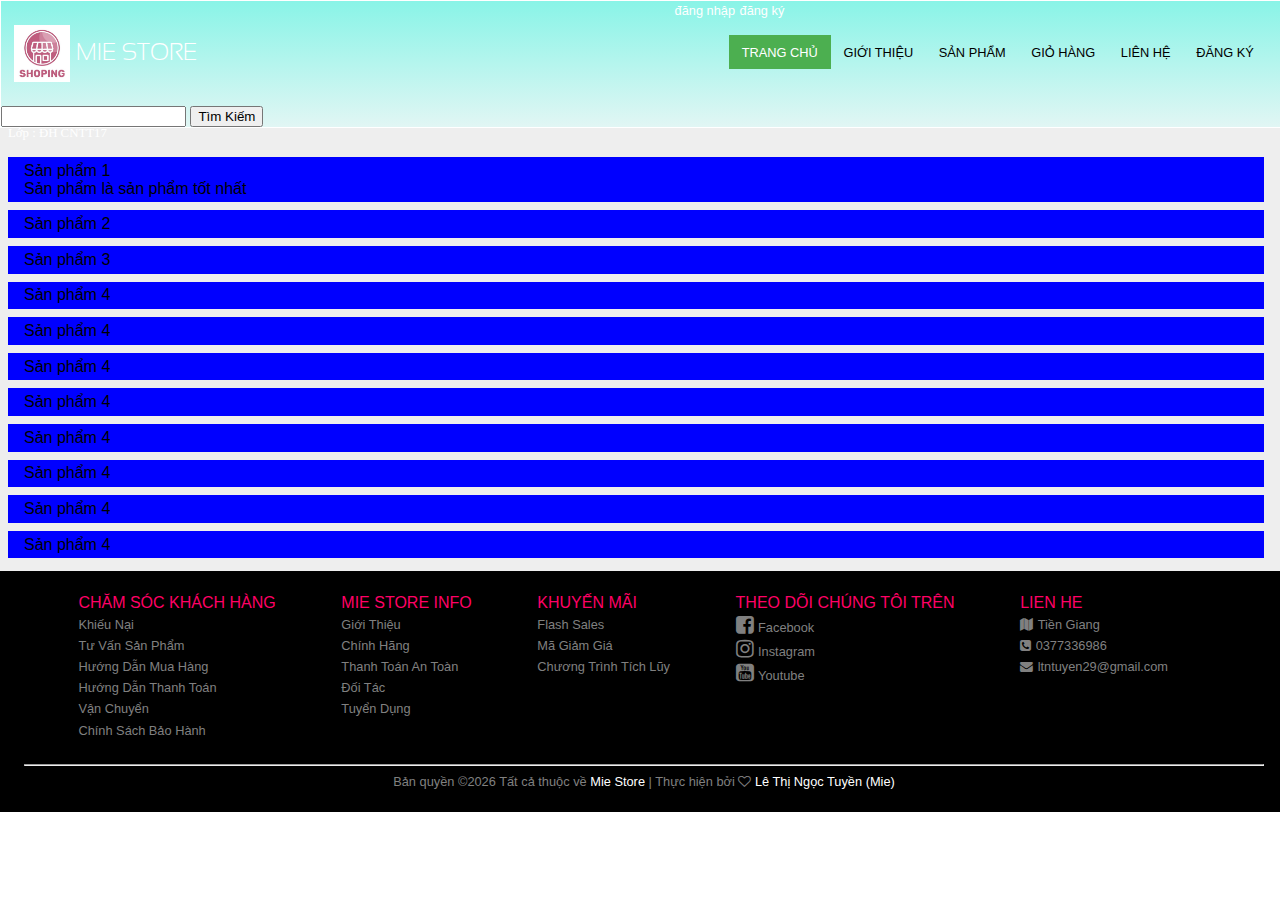
==== index.html @ 21898961 "update index.html" ====
<!DOCTYPE html>
<html lang="vi">
	<head>
		<title>Mie Store</title>
		<!-- biểu tượng -->
		<link rel="icon" type="image/png" href="img/icon/store.webp">
		<!-- các thẻ meta  -->
		<meta charset="utf-8">
		<meta name="viewport" content = "width=device-width, initial-scale=1.0">
		<meta charset="utf-8">

		<!-- truyền file css-->
		<link rel="stylesheet" type="text/css" href="css/mainstyle.css">
		<link rel="stylesheet" type="text/css" href="css/mobilestyle.css">
		<link rel="stylesheet" type="text/css" href="css/tabletstyle.css">
		<link rel="stylesheet" type="text/css" href="css/desktopstyle.css">

		<!-- Add Thư viện icon của google, giống như ảnh -->
		<link rel="stylesheet" href="https://cdnjs.cloudflare.com/ajax/libs/font-awesome/4.7.0/css/font-awesome.min.css"> 

		<!-- Hiệu chỉnh icon từ thư viện của google -->
		<link rel="stylesheet" type="text/css" href="css/icon_fafa.css">

	</head>
	<!-- ----------------------------------------------------------------------------------------------------------------------->
	<body>
	<!--	<marquee behavior="alternate" scrollamount="10" direction="right"> <h2> Welcome to NGỌC TUYỀN STORE (^-^)</h2></marquee> -->

		
        <!-- start header-------------------------------------------------------------------------------------------->
		<div class="header">

			<div class="header-left">

				<!-- start logo---------------------------------------------------------------------------------------------->
				<div class="logo">
						<p>
							<a class="textlogo" href="index.html" >
								<img class="middle" src="img/icon/shoping1.jpg" width="10%">
								MIE STORE
							</a>
						</p>
				</div>
				<!-- end logo---------------------------------------------------------------------------------------------->

				<!-- start seach---------------------------------------------------------------------------------------------->
				<div class="formseach">
					<form>
						<input type="text" name="timkiem"> <input type="submit" name="" value="Tìm Kiếm">
					 </form>
				
				</div>
				<!-- end seach---------------------------------------------------------------------------------------------->

	  		</div>

	  		<div class="header-right">
	  			<a href=""> đăng nhập</a>
	  			<a href=""> đăng ký</a>

				<!-- start menu---------------------------------------------------------------------------------------------->
				<div class="menu">
					<div class="mainmenu">
						<ul>
							<li class="active"><a href="index.html">TRANG CHỦ</a></li>
							<li class=""><a href="#">GIỚI THIỆU</a></li>
							<li class=""><a href="#">SẢN PHẨM</a></li>
							<li class=""><a href="#">GIỎ HÀNG</a></li>
							<Li class=""><a href="#">LIÊN HỆ</a></Li>
							<li class=""><a href="#">ĐĂNG KÝ</a></li>
					     </ul>
					     
					</div>
				</div>
				<!-- end menu---------------------------------------------------------------------------------------------->
			</div>


		</div>
		<!-- end header---------------------------------------------------------------------------------------------->

		<div class="clear"></div>


		<!-- start nav---------------------------------------------------------------------------------------------->
		<div class="nav">
			<p>Nav</p>
			<p> <a>Tên : </a> <a>Lê Thị Ngọc Tuyền</a> </p>
			<p> <a>MSSV : </a> <a>017101013</a> </p>
			<p> <a>Lớp : </a> <a>ĐH CNTT17</a> </p>

			<section class="danhsachsanpham">

				<div class="sanpham">
					Sản phẩm 1
					<div class="motasanpham">
					Sản phẩm là sản phẩm tốt nhất
				</div>
				</div>

				<div class="sanpham">
					Sản phẩm 2
				</div>

				<div class="sanpham">
					Sản phẩm 3
				</div>

				<div class="sanpham">
					Sản phẩm 4
				</div>

				<div class="sanpham">
					Sản phẩm 4
				</div>

				<div class="sanpham">
					Sản phẩm 4
				</div>

				<div class="sanpham">
					Sản phẩm 4
				</div>

				<div class="sanpham">
					Sản phẩm 4
				</div>

				<div class="sanpham">
					Sản phẩm 4
				</div>

				<div class="sanpham">
					Sản phẩm 4
				</div>

				<div class="sanpham">
					Sản phẩm 4
				</div>
			</section>

		</div>
		<!-- end nav---------------------------------------------------------------------------------------------->
		<!-- start footer---------------------------------------------------------------------------------------------->
		<div class="footer">

			<div class="row">
					<div class="info">
						
						<ul>
							<li><label>CHĂM SÓC KHÁCH HÀNG</label></li>
							<li><a href="#">Khiếu Nại</a></li>
							<li><a href="#">Tư Vấn Sản Phẩm</a></li>
							<li><a href="#">Hướng Dẫn Mua Hàng</a></li>
							<li><a href="#">Hướng Dẫn Thanh Toán</a></li>
							<Li><a href="#">Vận Chuyển</a></Li>
							<li><a href="#">Chính Sách Bảo Hành</a></li>
					     </ul>
					     
					</div>

					<div class="info">
						<ul>
							<li><label>MIE STORE INFO</label></li>
							<li><a href="#">Giới Thiệu</a></li>
							<li><a href="#">Chính Hãng</a></li>
							<li><a href="#">Thanh Toán An Toàn</a></li>
							<li><a href="#">Đối Tác</a></li>
							<Li><a href="#">Tuyển Dụng</a></Li>
					     </ul>
					     
					</div>

					<div class="info">
						<ul>
							<li><label>KHUYẾN MÃI</label></li>
							<li><a href="#">Flash Sales</a></li>
							<li><a href="#">Mã Giảm Giá</a></li>
							<li><a href="#">Chương Trình Tích Lũy</a></li>
					     </ul>
					     
					</div>

					<div class="info">
						<ul>
							<li><label>THEO DÕI CHÚNG TÔI TRÊN</label></li>
							
							<li>
								<a class="fa fa-facebook-square" href="https://www.facebook.com/my.meo.2k5" target="_blank"></a>
								<a href="https://www.facebook.com/my.meo.2k5" target="_blank">Facebook</a>
							</li>
							<li>
								<a class="fa fa-instagram" href="https://www.instagram.com/nmy.25" target="_blank"></a>
								<a href="https://www.instagram.com/nmy.25" target="_blank">Instagram</a>
							</li>
							<li>
								<a class="fa fa-youtube-square" href="https://www.youtube.com/channel/UC5ZC8wrZd8kOYU8vrP6oSoQ" target="_blank"></a>
								<a href="https://www.youtube.com/channel/UC5ZC8wrZd8kOYU8vrP6oSoQ" target="_blank">Youtube</a>
							</li>
					     </ul>
					     
					</div>

					<div class="info">
						<ul>
							<li><label>LIEN HE</label></li>

							<li>
									<a class="fa fa-map" href="https://goo.gl/maps/8Uz74kBV5sKsvgxMA" target="_blank"></a>
									<a href="https://goo.gl/maps/8Uz74kBV5sKsvgxMA" target="_blank"> Tiền Giang</a>
								</a>
							</li>

							<li>
								<a class="fa fa-phone-square" href=""></a>
								<a href="tel://0377336986"> 0377336986</a>
							</li>
							<li>
								<a class="fa fa-envelope" href="mailto:ltntuyen29@gmail.com?subject= Mie Store mailto&body= Wellcome!"></a>
								<a href="mailto:ltntuyen29@gmail.com?subject= Mie Store mailto&body= Wellcome!"> ltntuyen29@gmail.com</a>
							</li>

						</ul>
					</div>


				</div>


				<hr>

				<div class="copyright">
					Bản quyền &copy;<script>document.write(new Date().getFullYear());</script> Tất cả thuộc về <a href="index.html" target="_blank">Mie Store</a> | Thực hiện bởi <i class="fa fa-heart-o" aria-hidden="true"></i>  <a href="https://www.facebook.com/my.meo.2k5" target="_blank">Lê Thị Ngọc Tuyền (Mie)</a>
				</div>
				<br>

		</div>
		<!-- end footer---------------------------------------------------------------------------------------------->
	</body>
</html>
---- css/mainstyle.css ----
/* Thêm font chử  */
@font-face {
  font-family: Logo;
  src: url(../font/SansationLight.woff);
}


/* định dạng css cho mấy cái thẻ (tag) thì khỏi dùng dấu chấm trước tên tag */

body {
  background-color: white;
  font-family: Arial, Helvetica, sans-serif;
  color: black; /*màu chữ*/
  font-weight: 300; /*độ in đậm của chữ*/
  margin: 0; /* vùng đệm giữa các thẻ (tag) trong trình duyệt : margin-top, margin-bottom, margin-right,  margin-left*/
 /* padding: 0.9em 1em; /* thêm vào các khoảng cách bên trên,phải,dưới,trái : padding: 25px(TOP) 50px(right) 75px(BOT) 100px(left); */
}


h1 {
  font-size: 1.5em;
}
h2 {
  font-size: 1.0em;
}
h3 {
  font-size: 0.6em;
}
h4 {
  font-size: 0.4em;
}



p {
  font-family: verdana;
  font-size: 100%; /* cỡ chữ*/
}

a{
	/*text-transform: capitalize;  /*Chữ đầu tiên của mỗi thành phần là chữ hoa.*/
	text-decoration: none; /* Định dạng văn bản bình thường, đây là dạng mặc định. */
	color: white;
	font-size: 0.8em;
}

label{
	color: #FF0066;
}


/* định dạng css cho mấy cái class thì phải dùng dấu chấm trước tên tag ---------------------------------------------------------- */

.clear{clear:both;}/*không cho dồn trangchugioithieu*/


/*
 * start Reponsive header -----------------------------------------------------------------------------------------------------------------------
 */



.header {
   
    background-color: #89F4E7; /* mau nen chinh */
    background-image: linear-gradient(#89F4E7, #E1F6F4); /* mau linear
    padding: 0.1em; /* thêm vào các khoảng cách bên trên,phải,dưới,trái : padding: 25px(TOP) 50px(right) 75px(BOT) 100px(left); */
    margin: 0;
    border: 0.01em solid white;  /* đường biên */

    position: fixed; /* cố định đối tượng 1 vị trí với top và left*/
 	top: 0; /*Nằm trên cùng*/
 	left: 0; /*Nằm sát bên trái*/
 	width: 100%

}

.logo{


}

.logo .textlogo {
	color: white;
  	text-align: center;
  	font-family: Logo;
  	font-size: 1.5em;
  	}

img.middle {  /* chữ sẽ ở giửa ảnh */
  vertical-align: middle;
}

.formseach{
}



.header-right {
  float: right;
}

.header-left {
  float: left;

			
}

.header-left .logo{
	        display: inline-block; /* Thành phần sẽ hiển thị như một khối, nhưng là một khối nội tuyến. (inline, không ngắt dòng). */
			float: left;
			padding: 0.5em 0.8em; /* thêm vào các khoảng cách bên trên,phải,dưới,trái : padding: 25px(TOP) 50px(right) 75px(BOT) 100px(left); */
}

/*
 * end Reponsive header -----------------------------------------------------------------------------------------------------------------------
 */





/*
 * start Reponsive nav -----------------------------------------------------------------------------------------------------------------------
 */

.nav {

	background-color: #EEEEEE;

	padding: 0.3em 1em 0.3em 0.5em; /* thêm vào các khoảng cách bên trên,phải,dưới,trái : padding: 25px(TOP) 50px(right) 75px(BOT) 100px(left); */

}


.sanpham {

	background-color: blue;
	margin-bottom: 0.5em;

	padding: 0.3em 1em 0.3em 1em; /* thêm vào các khoảng cách bên trên,phải,dưới,trái : padding: 25px(TOP) 50px(right) 75px(BOT) 100px(left); */

	box-sizing: border-box;

}

.motasanpham {
	color: black;
}

.danhsachsanpham {
}
/*
 * end Reponsive nav -----------------------------------------------------------------------------------------------------------------------
 */





/*
 * start Reponsive footer -----------------------------------------------------------------------------------------------------------------------
 */
.footer {

	background-color: black;

	padding: 0.3em 1em 0.3em 1.5em;  /* thêm vào các khoảng cách bên trên,phải,dưới,trái : padding: 25px(TOP) 50px(right) 75px(BOT) 100px(left); */

}




.copyright {
	color: gray;
	font-size: 0.8em;
	text-align: center;

}
.copyright a {
	color: white;
	font-size: 100%;

}

/*
 * end Reponsive footer -----------------------------------------------------------------------------------------------------------------------
 */



.row {
		  	/*background-color: #333; */
			list-style: none; /* Ký hiệu trước các danh mục thuộc thẻ <li> ( vd : * danh mục , - danh mục , hoặc : + danh mục)  */
			margin: 0;
			padding: 0 0.1em; /* thêm vào các khoảng cách bên trên,phải,dưới,trái : padding: 25px(TOP) 50px(right) 75px(BOT) 100px(left); */
			overflow: hidden; /* Khi chiều cao của box không đủ chứa text, thì text bị tràn sẽ được dấu đi. */
			border: 0;  /* đường biên */



			z-index: 100000; /*Hiển thị lớp trên , lớp 100000*/
}
---- css/mobilestyle.css ----
/*
 *
 * // by ♥ Lê Thị Ngọc Tuyền
 * // https://www.facebook.com/my.meo.2k5
 * // ltntuyen25@gmail.com
 *
 *
 *
 */

 /* Reponsive mobile màn hình mobile */

 @media screen and (min-width: 400px){

/*
 * start Reponsive Menu -----------------------------------------------------------------------------------------------------------------------
 */





/*
 * start Reponsive Menu -----------------------------------------------------------------------------------------------------------------------
 */
		
 }
---- css/tabletstyle.css ----
/*
 *
 * // by ♥ Lê Thị Ngọc Tuyền
 * // https://www.facebook.com/my.meo.2k5
 * // ltntuyen25@gmail.com
 *
 *
 *
 */

 /* Reponsive cho màn hình Tablet */

 @media screen and (min-width: 600px){


/*
 * start Reponsive Menu -----------------------------------------------------------------------------------------------------------------------
 */







/*
 * start Reponsive Menu -----------------------------------------------------------------------------------------------------------------------
 */
		
 }
---- css/desktopstyle.css ----
/*
 *
 * // by ♥ Lê Thị Ngọc Tuyền
 * // https://www.facebook.com/my.meo.2k5
 * // ltntuyen25@gmail.com
 *
 *
 *
 */
 
  /* Reponsive cho màn hình Desktop */
  
 @media screen and (min-width: 1024px){


/*
 * start Reponsive Menu -----------------------------------------------------------------------------------------------------------------------
 */

 
 	
		.menu {
		  	/*background-color: #333; */
			list-style: none; /* Ký hiệu trước các danh mục thuộc thẻ <li> ( vd : * danh mục , - danh mục , hoặc : + danh mục)  */
			margin: 0;
			padding: 0 0.9em; /* thêm vào các khoảng cách bên trên,phải,dưới,trái : padding: 25px(TOP) 50px(right) 75px(BOT) 100px(left); */
			overflow: hidden; /* Khi chiều cao của box không đủ chứa text, thì text bị tràn sẽ được dấu đi. */
			border: 0;  /* đường biên */



			z-index: 100000; /*Hiển thị lớp trên , lớp 100000*/
		}


		.mainmenu ul li{ 

			display: inline-block; /* Thành phần sẽ hiển thị như một khối, nhưng là một khối nội tuyến. (inline, không ngắt dòng). */
			list-style: none; /* kiểu danh sách  */
			float: left;
			padding: 0.5em 0.8em; /* thêm vào các khoảng cách bên trên,phải,dưới,trái : padding: 25px(TOP) 50px(right) 75px(BOT) 100px(left); */
		}
		.mainmenu li:hover{ /* hover là tác vụ khi rê chuột vào */
			background-color: #ddd;
 			color: black;
		}
		.mainmenu li.active{  /* trang đang hoạt động sẽ có class active */
			background-color: #4CAF50;
		}
		.mainmenu li a {
			text-transform: capitalize; /* Chữ đầu tiên của mỗi thành phần là chữ hoa.*/
			text-decoration: none; /* Định dạng văn bản bình thường, đây là dạng mặc định. */
			color: black;
			font-size: 0.8em;
		}
		.mainmenu li.active a{
			color: white;
		}


/*
 * end Reponsive Menu -----------------------------------------------------------------------------------------------------------------------
 */

 /*
 * start Reponsive footer -----------------------------------------------------------------------------------------------------------------------
 */

 .row .info{ 

			display: inline-block; /* Thành phần sẽ hiển thị như một khối, nhưng là một khối nội tuyến. (inline, không ngắt dòng). */
			float: left;
			
		}

 .row .info ul li{ 

 			list-style: none; /* kiểu danh sách  */
 			padding: 0.1em 0.8em; /* thêm vào các khoảng cách bên trên,phải,dưới,trái : padding: 25px(TOP) 50px(right) 75px(BOT) 100px(left); */
 			

}

 .row .info ul li a{ 
 			/*text-transform: capitalize; /* Chữ đầu tiên của mỗi thành phần là chữ hoa.*/
			text-decoration: none; /* Định dạng văn bản bình thường, đây là dạng mặc định. */
			color: Gray;
			font-size: 0.8em;		

}

 .row .info ul li a:hover{ /* hover là tác vụ khi rê chuột vào */
			color: white; 
		}

/*
 * end Reponsive footer -----------------------------------------------------------------------------------------------------------------------
 */


 }
---- css/icon_fafa.css ----
.info ul li a.fa-youtube-square{
	font-size:1.3em;
}

.info ul li a.fa-facebook-square{
	font-size:1.3em;
}

.info ul li a.fa-instagram{
	font-size:1.3em;
}
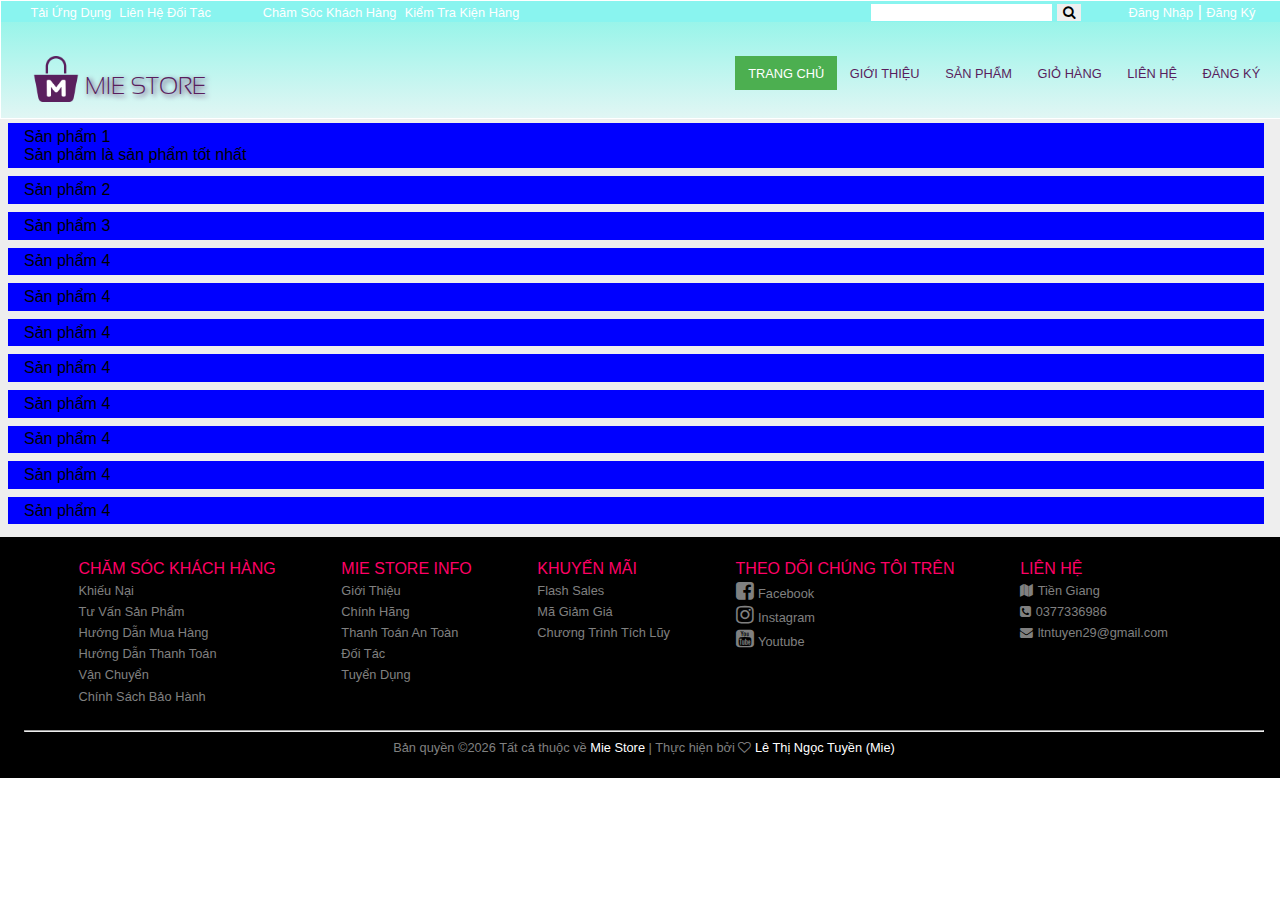
==== commit 081e016d: "update" ====
--- a/index.html
+++ b/index.html
@@ -30,35 +30,71 @@
         <!-- start header-------------------------------------------------------------------------------------------->
 		<div class="header">
 
+			<!-- start toolbar------------------------------------------------------------------->
+			
+				<div class="toolbar">
+
+					<div class="row ">
+						<div class="nav-toolbar">
+							<a href="#"> Tải Ứng Dụng</a>
+	  			            <a href="#"> Liên Hệ Đối Tác</a>
+						</div>
+
+						<div class="nav-toolbar">
+							<a href="#"> Chăm Sóc Khách Hàng</a>
+	  			            <a href=""> Kiểm Tra Kiện Hàng</a>
+						</div>
+
+						<div class="nav-toolbar-right">
+							<a href="#"> Đăng Nhập</a>
+							<label> | </label>
+	  			            <a href="#"> Đăng Ký</a>
+						</div>
+
+						<div class="nav-toolbar-right">
+							<form class="row-nav-header-left" action="#">
+								<!-- start seach --------------------------------------------->
+								<div class="search-container">
+									<input type="text" name="timkiem">
+									<button type="submit"><i class="fa fa-search"></i></button>
+								</div>
+								<!-- end seach------------------------------------------------------------->
+							 </form>
+						</div>
+						
+
+	  			    </div>
+				</div>
+				<!-- end toolbar -------------------------------------------------------------------->
+				<br>
+
+
+
 			<div class="header-left">
 
-				<!-- start logo---------------------------------------------------------------------------------------------->
-				<div class="logo">
-						<p>
-							<a class="textlogo" href="index.html" >
-								<img class="middle" src="img/icon/shoping1.jpg" width="10%">
-								MIE STORE
-							</a>
-						</p>
-				</div>
-				<!-- end logo---------------------------------------------------------------------------------------------->
-
-				<!-- start seach---------------------------------------------------------------------------------------------->
-				<div class="formseach">
-					<form>
-						<input type="text" name="timkiem"> <input type="submit" name="" value="Tìm Kiếm">
-					 </form>
-				
-				</div>
-				<!-- end seach---------------------------------------------------------------------------------------------->
-
+				<div class="nav-header-left">
+					<!-- start Logo------------------------------------------------------------------->
+					<div class="row-nav-header-left">
+
+						<div class="logo">
+								<p>
+									<a class="textlogo" href="index.html" >
+										<img class="middle" src="img/icon/Logo.webp" width="8%">
+
+										<b>MIE STORE</b>
+									</a>
+								</p>
+						</div>
+					</div>
+					<!-- end logo ------------------------------->
+				</div>
 	  		</div>
 
+
+
+
 	  		<div class="header-right">
-	  			<a href=""> đăng nhập</a>
-	  			<a href=""> đăng ký</a>
-
-				<!-- start menu---------------------------------------------------------------------------------------------->
+				<!-- start menu------------------------------------------------->
 				<div class="menu">
 					<div class="mainmenu">
 						<ul>
@@ -72,14 +108,14 @@
 					     
 					</div>
 				</div>
-				<!-- end menu---------------------------------------------------------------------------------------------->
+				<!-- end menu ---------------------------------------------------->
 			</div>
 
 
 		</div>
-		<!-- end header---------------------------------------------------------------------------------------------->
-
-		<div class="clear"></div>
+		<!-- end header -------------------------------------------------------------------->
+
+		
 
 
 		<!-- start nav---------------------------------------------------------------------------------------------->
@@ -87,7 +123,7 @@
 			<p>Nav</p>
 			<p> <a>Tên : </a> <a>Lê Thị Ngọc Tuyền</a> </p>
 			<p> <a>MSSV : </a> <a>017101013</a> </p>
-			<p> <a>Lớp : </a> <a>ĐH CNTT17</a> </p>
+			
 
 			<section class="danhsachsanpham">
 
@@ -203,7 +239,7 @@
 
 					<div class="info">
 						<ul>
-							<li><label>LIEN HE</label></li>
+							<li><label>LIÊN HỆ</label></li>
 
 							<li>
 									<a class="fa fa-map" href="https://goo.gl/maps/8Uz74kBV5sKsvgxMA" target="_blank"></a>
--- a/css/mainstyle.css
+++ b/css/mainstyle.css
@@ -69,47 +69,70 @@
     border: 0.01em solid white;  /* đường biên */
 
     position: fixed; /* cố định đối tượng 1 vị trí với top và left*/
- 	top: 0; /*Nằm trên cùng*/
- 	left: 0; /*Nằm sát bên trái*/
+ 	
  	width: 100%
 
 }
 
+.toolbar{
+
+ 	background-color: #89F4EF;
+}
+
+.toolbar a{
+
+ 	color: white;
+}
+.toolbar label{
+
+ 	color: white;
+}
+
+
 .logo{
-
-
+	padding: 0 1.5em;
 }
 
 .logo .textlogo {
-	color: white;
-  	text-align: center;
-  	font-family: Logo;
+	
+	color: #591e5d;
+    font-family: Logo; 
   	font-size: 1.5em;
-  	}
-
-img.middle {  /* chữ sẽ ở giửa ảnh */
-  vertical-align: middle;
-}
-
-.formseach{
-}
-
-
-
-.header-right {
-  float: right;
-}
-
-.header-left {
-  float: left;
-
-			
-}
-
-.header-left .logo{
-	        display: inline-block; /* Thành phần sẽ hiển thị như một khối, nhưng là một khối nội tuyến. (inline, không ngắt dòng). */
-			float: left;
-			padding: 0.5em 0.8em; /* thêm vào các khoảng cách bên trên,phải,dưới,trái : padding: 25px(TOP) 50px(right) 75px(BOT) 100px(left); */
+  	text-shadow: 2px 2px 5px #591e5d; /* Đổ bóng cho chữ */
+ }
+
+ .header-left .logo{
+	display: inline-block; /* Thành phần sẽ hiển thị như một khối, nhưng là một khối nội tuyến. (inline, không ngắt dòng). */
+}
+
+
+img.middle {  /* chữ vị trí của chữ với nằm ngang với ảnh */
+  vertical-align: bottom; 
+}
+
+.search-container button {
+
+  border: none;
+}
+.search-container input[type=text] {
+  border: none;
+}
+
+.search-container button:hover {
+  background: #ccc;
+}
+
+
+
+
+
+.menu {
+
+	list-style: none; /* Ký hiệu trước các danh mục thuộc thẻ <li> ( vd : * danh mục , - danh mục , hoặc : + danh mục)  */
+	margin: 0;
+	padding: 0 0.5em; /* thêm vào các khoảng cách bên trên,phải,dưới,trái : padding: 25px(TOP) 50px(right) 75px(BOT) 100px(left); */
+	overflow: hidden; /* Khi chiều cao của box không đủ chứa text, thì text bị tràn sẽ được dấu đi. */
+	z-index: 100000; /*Hiển thị lớp trên , lớp 100000*/
 }
 
 /*
--- a/css/desktopstyle.css
+++ b/css/desktopstyle.css
@@ -12,25 +12,15 @@
   
  @media screen and (min-width: 1024px){
 
+/*
+ * start Reponsive footer -----------------------------------------------------------------------------------------------------------------------
+ */
+
 
 /*
  * start Reponsive Menu -----------------------------------------------------------------------------------------------------------------------
  */
 
- 
- 	
-		.menu {
-		  	/*background-color: #333; */
-			list-style: none; /* Ký hiệu trước các danh mục thuộc thẻ <li> ( vd : * danh mục , - danh mục , hoặc : + danh mục)  */
-			margin: 0;
-			padding: 0 0.9em; /* thêm vào các khoảng cách bên trên,phải,dưới,trái : padding: 25px(TOP) 50px(right) 75px(BOT) 100px(left); */
-			overflow: hidden; /* Khi chiều cao của box không đủ chứa text, thì text bị tràn sẽ được dấu đi. */
-			border: 0;  /* đường biên */
-
-
-
-			z-index: 100000; /*Hiển thị lớp trên , lớp 100000*/
-		}
 
 
 		.mainmenu ul li{ 
@@ -41,7 +31,7 @@
 			padding: 0.5em 0.8em; /* thêm vào các khoảng cách bên trên,phải,dưới,trái : padding: 25px(TOP) 50px(right) 75px(BOT) 100px(left); */
 		}
 		.mainmenu li:hover{ /* hover là tác vụ khi rê chuột vào */
-			background-color: #ddd;
+			background-color: white;
  			color: black;
 		}
 		.mainmenu li.active{  /* trang đang hoạt động sẽ có class active */
@@ -50,17 +40,67 @@
 		.mainmenu li a {
 			text-transform: capitalize; /* Chữ đầu tiên của mỗi thành phần là chữ hoa.*/
 			text-decoration: none; /* Định dạng văn bản bình thường, đây là dạng mặc định. */
-			color: black;
+			color: #591e5d;
 			font-size: 0.8em;
 		}
 		.mainmenu li.active a{
 			color: white;
 		}
-
-
 /*
  * end Reponsive Menu -----------------------------------------------------------------------------------------------------------------------
  */
+ /*
+ * start Reponsive toolbar -----------------------------------------------------------------------------------------------------------------------
+ */
+
+ .row .nav-toolbar{
+ 	display: inline-block; /* Thành phần sẽ hiển thị như một khối, nhưng là một khối nội tuyến. (inline, không ngắt dòng). */
+ 	float: left;
+ 	padding: 0.1em 1.5em; /* thêm vào các khoảng cách bên trên,phải,dưới,trái : padding: 25px(TOP) 50px(right) 75px(BOT) 100px(left); */
+ }
+ .row .nav-toolbar a{
+ 	display: inline-block; /* Thành phần sẽ hiển thị như một khối, nhưng là một khối nội tuyến. (inline, không ngắt dòng). */
+ 	padding: 0.1em 0em 0 0.3em; /* thêm vào các khoảng cách bên trên,phải,dưới,trái : padding: 25px(TOP) 50px(right) 75px(BOT) 100px(left); */
+ }
+
+  .row .nav-toolbar a:hover{
+ 	color: #591e5d;
+ 	text-shadow: 2px 2px 5px gray; /* Đổ bóng cho chữ */
+ }
+
+ .row .nav-toolbar-right{
+ 	display: inline-block; /* Thành phần sẽ hiển thị như một khối, nhưng là một khối nội tuyến. (inline, không ngắt dòng). */
+ 	float: right;
+ 	padding: 0.1em 1.5em; /* thêm vào các khoảng cách bên trên,phải,dưới,trái : padding: 25px(TOP) 50px(right) 75px(BOT) 100px(left); */
+ }
+ /*
+ * end Reponsive toolbar -----------------------------------------------------------------------------------------------------------------------
+ */
+
+.header-left{
+ 	 float: left;
+ 	 width: 50%;
+ }
+
+ .header-right{
+ 	 float: right;
+ }
+
+.nav-header-left .row-nav-header-left {
+	display: inline-block; /* Thành phần sẽ hiển thị như một khối, nhưng là một khối nội tuyến. (inline, không ngắt dòng). */
+	float: right;
+	padding: 0 0.5em;
+}
+
+ 
+
+
+ /*
+ * end Reponsive footer -----------------------------------------------------------------------------------------------------------------------
+ */
+
+
+
 
  /*
  * start Reponsive footer -----------------------------------------------------------------------------------------------------------------------
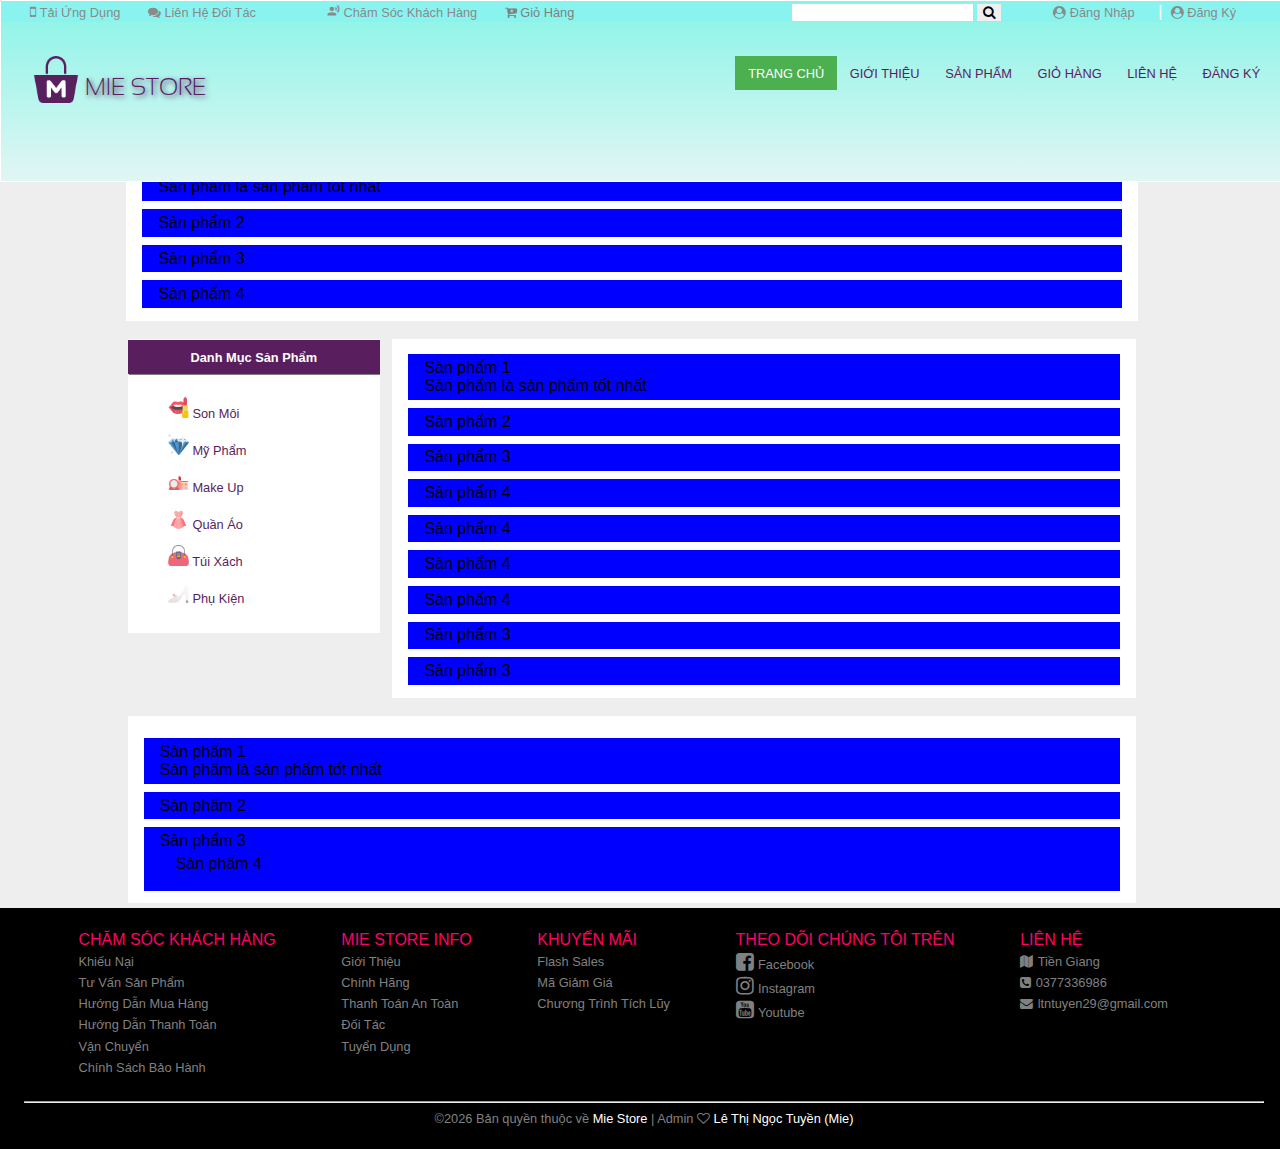
==== commit 5412853d: "update nav and header" ====
--- a/index.html
+++ b/index.html
@@ -17,9 +17,11 @@
 
 		<!-- Add Thư viện icon của google, giống như ảnh -->
 		<link rel="stylesheet" href="https://cdnjs.cloudflare.com/ajax/libs/font-awesome/4.7.0/css/font-awesome.min.css"> 
+		<link href="https://fonts.googleapis.com/icon?family=Material+Icons" rel="stylesheet">
 
 		<!-- Hiệu chỉnh icon từ thư viện của google -->
-		<link rel="stylesheet" type="text/css" href="css/icon_fafa.css">
+		<link rel="stylesheet" type="text/css" href="css/icon_fafa.css"> 
+		
 
 	</head>
 	<!-- ----------------------------------------------------------------------------------------------------------------------->
@@ -36,19 +38,19 @@
 
 					<div class="row ">
 						<div class="nav-toolbar">
-							<a href="#"> Tải Ứng Dụng</a>
-	  			            <a href="#"> Liên Hệ Đối Tác</a>
+							<a href="#"> <i class="fa fa-mobile-phone" style="font-size:115%"></i> Tải Ứng Dụng</a>
+	  			            <a href="#"><i class="fa fa-comments"></i> Liên Hệ Đối Tác</a>
 						</div>
 
 						<div class="nav-toolbar">
-							<a href="#"> Chăm Sóc Khách Hàng</a>
-	  			            <a href=""> Kiểm Tra Kiện Hàng</a>
+							<a href="#"><i class="material-icons" style="font-size:105%">record_voice_over</i> Chăm Sóc Khách Hàng</a>
+	  			            <a href="" style="color:gray"><i class="fa fa-cart-plus"></i> Giỏ Hàng</a>
 						</div>
 
 						<div class="nav-toolbar-right">
-							<a href="#"> Đăng Nhập</a>
+							<a href="#"><i class="fa fa-user-circle"></i> Đăng Nhập</a>
 							<label> | </label>
-	  			            <a href="#"> Đăng Ký</a>
+	  			            <a href="#"><i class="fa fa-user-circle"></i> Đăng Ký</a>
 						</div>
 
 						<div class="nav-toolbar-right">
@@ -104,10 +106,23 @@
 							<li class=""><a href="#">GIỎ HÀNG</a></li>
 							<Li class=""><a href="#">LIÊN HỆ</a></Li>
 							<li class=""><a href="#">ĐĂNG KÝ</a></li>
-					     </ul>
-					     
-					</div>
-				</div>
+							 <a href="javascript:void(0);" class="icon" onclick="myFunction()">
+ 					   		<i class="fa fa-bars"></i> </a>
+					     </ul>
+					     
+					</div>
+
+				</div>
+				<script>
+					function myFunction() {
+					  var x = document.getElementById("mynav");
+					  if (x.className === "nav") {
+					    x.className += " responsive";
+					  } else {
+					    x.className = "nav";
+					  }
+					}
+				</script>
 				<!-- end menu ---------------------------------------------------->
 			</div>
 
@@ -115,17 +130,14 @@
 		</div>
 		<!-- end header -------------------------------------------------------------------->
 
-		
 
 
 		<!-- start nav---------------------------------------------------------------------------------------------->
 		<div class="nav">
-			<p>Nav</p>
-			<p> <a>Tên : </a> <a>Lê Thị Ngọc Tuyền</a> </p>
-			<p> <a>MSSV : </a> <a>017101013</a> </p>
-			
-
-			<section class="danhsachsanpham">
+
+				<section class="slideshow">
+
+				<a href=""> Slide</a>
 
 				<div class="sanpham">
 					Sản phẩm 1
@@ -141,39 +153,123 @@
 				<div class="sanpham">
 					Sản phẩm 3
 				</div>
-
-				<div class="sanpham">
-					Sản phẩm 4
-				</div>
-
-				<div class="sanpham">
-					Sản phẩm 4
-				</div>
-
-				<div class="sanpham">
-					Sản phẩm 4
-				</div>
-
-				<div class="sanpham">
-					Sản phẩm 4
-				</div>
-
-				<div class="sanpham">
-					Sản phẩm 4
-				</div>
-
-				<div class="sanpham">
-					Sản phẩm 4
-				</div>
-
-				<div class="sanpham">
-					Sản phẩm 4
-				</div>
+					
 
 				<div class="sanpham">
 					Sản phẩm 4
 				</div>
 			</section>
+
+			<br>
+
+			<div class="row">
+
+				<section class="loaisanpham">
+
+					
+				<div class="sanpham">
+					<center>
+						<label> 
+							<a href="javascript:void(0);" class="icon" onclick="myFunction()">
+ 					   		<i class="fa fa-bars"></i></a> <a class="danhmuc">Danh Mục Sản Phẩm </a> 
+ 					    </label>
+ 					</center>
+
+				</div>
+					<ul>
+						<a href="#"><li class=""> <img src="img/icon/lipstick.png" width="10%"> Son Môi</li></a>
+						<a href="#"><li class=""> <img src="img/icon/diamond.png" width="10%"> Mỹ Phẩm</li></a>
+						<a href="#"><li class=""> <img src="img/icon/eye-makeup.png" width="10%">  Make Up</li></a>
+						<a href="#"><li class=""> <img src="img/icon/fashion.png" width="10%"> Quần Áo</li></a>	
+						<a href="#"><li class=""> <img src="img/icon/handbag.png" width="10%">  Túi Xách</li></a>
+						<a href="#"><li class=""> <img src="img/icon/bride.png" width="10%">  Phụ Kiện</li></a>										   	
+					</ul>
+
+			</section>
+
+			<br>
+
+
+
+
+
+
+			<section class="noibat">
+
+				<a href="">nổi bật</a>
+
+				<div class="sanpham">
+					Sản phẩm 1
+					<div class="motasanpham">
+					Sản phẩm là sản phẩm tốt nhất
+				</div>
+				</div>
+
+				<div class="sanpham">
+					Sản phẩm 2
+				</div>
+
+				<div class="sanpham">
+					Sản phẩm 3
+				</div>
+					
+
+				<div class="sanpham">
+					Sản phẩm 4
+				</div>
+				<div class="sanpham">
+					Sản phẩm 4
+				</div>
+				<div class="sanpham">
+					Sản phẩm 4
+				</div>
+				
+				<div class="sanpham">
+					Sản phẩm 4
+				</div>
+
+
+				<div class="sanpham">
+					Sản phẩm 3
+				</div>
+				<div class="sanpham">
+					Sản phẩm 3
+				</div>
+
+			</section>
+
+						<br>
+
+
+<div class="clear"></div>
+
+
+			<section class="danhsachsanpham">
+
+				<a href=""> Khu sản phẩm</a>
+
+				<div class="sanpham">
+					Sản phẩm 1
+					<div class="motasanpham">
+					Sản phẩm là sản phẩm tốt nhất
+				</div>
+				</div>
+
+				<div class="sanpham">
+					Sản phẩm 2
+				</div>
+
+				<div class="sanpham">
+					Sản phẩm 3
+
+					
+
+				<div class="sanpham">
+					Sản phẩm 4
+				</div>
+			</section>
+
+		</div>
 
 		</div>
 		<!-- end nav---------------------------------------------------------------------------------------------->
@@ -266,11 +362,11 @@
 				<hr>
 
 				<div class="copyright">
-					Bản quyền &copy;<script>document.write(new Date().getFullYear());</script> Tất cả thuộc về <a href="index.html" target="_blank">Mie Store</a> | Thực hiện bởi <i class="fa fa-heart-o" aria-hidden="true"></i>  <a href="https://www.facebook.com/my.meo.2k5" target="_blank">Lê Thị Ngọc Tuyền (Mie)</a>
+					&copy;<script>document.write(new Date().getFullYear());</script> Bản quyền thuộc về <a href="index.html" target="_blank">Mie Store</a> | Admin <i class="fa fa-heart-o" aria-hidden="true"></i>  <a href="https://www.facebook.com/my.meo.2k5" target="_blank">Lê Thị Ngọc Tuyền (Mie)</a>
 				</div>
 				<br>
 
 		</div>
 		<!-- end footer---------------------------------------------------------------------------------------------->
 	</body>
-</html>+</html>
--- a/css/mainstyle.css
+++ b/css/mainstyle.css
@@ -8,7 +8,7 @@
 /* định dạng css cho mấy cái thẻ (tag) thì khỏi dùng dấu chấm trước tên tag */
 
 body {
-  background-color: white;
+  background-color: #EEEEEE;
   font-family: Arial, Helvetica, sans-serif;
   color: black; /*màu chữ*/
   font-weight: 300; /*độ in đậm của chữ*/
@@ -61,16 +61,18 @@
 
 
 .header {
-   
+
     background-color: #89F4E7; /* mau nen chinh */
     background-image: linear-gradient(#89F4E7, #E1F6F4); /* mau linear
     padding: 0.1em; /* thêm vào các khoảng cách bên trên,phải,dưới,trái : padding: 25px(TOP) 50px(right) 75px(BOT) 100px(left); */
-    margin: 0;
+    margin: -10% 0%; 
+
     border: 0.01em solid white;  /* đường biên */
 
-    position: fixed; /* cố định đối tượng 1 vị trí với top và left*/
+    position: absolute; /* cố định đối tượng 1 vị trí với top và left*/
  	
- 	width: 100%
+ 	width: 100%;
+ 	height: 20%
 
 }
 
@@ -131,7 +133,7 @@
 	list-style: none; /* Ký hiệu trước các danh mục thuộc thẻ <li> ( vd : * danh mục , - danh mục , hoặc : + danh mục)  */
 	margin: 0;
 	padding: 0 0.5em; /* thêm vào các khoảng cách bên trên,phải,dưới,trái : padding: 25px(TOP) 50px(right) 75px(BOT) 100px(left); */
-	overflow: hidden; /* Khi chiều cao của box không đủ chứa text, thì text bị tràn sẽ được dấu đi. */
+/*	overflow: hidden; /* Khi chiều cao của box không đủ chứa text, thì text bị tràn sẽ được dấu đi. */
 	z-index: 100000; /*Hiển thị lớp trên , lớp 100000*/
 }
 
@@ -139,55 +141,45 @@
  * end Reponsive header -----------------------------------------------------------------------------------------------------------------------
  */
 
-
-
-
-
 /*
  * start Reponsive nav -----------------------------------------------------------------------------------------------------------------------
  */
 
-.nav {
-
-	background-color: #EEEEEE;
-
-	padding: 0.3em 1em 0.3em 0.5em; /* thêm vào các khoảng cách bên trên,phải,dưới,trái : padding: 25px(TOP) 50px(right) 75px(BOT) 100px(left); */
-
-}
-
-
-.sanpham {
-
-	background-color: blue;
-	margin-bottom: 0.5em;
-
-	padding: 0.3em 1em 0.3em 1em; /* thêm vào các khoảng cách bên trên,phải,dưới,trái : padding: 25px(TOP) 50px(right) 75px(BOT) 100px(left); */
-
-	box-sizing: border-box;
-
-}
-
-.motasanpham {
-	color: black;
-}
-
-.danhsachsanpham {
-}
+.nav section.loaisanpham label a{
+
+ 	color: white;
+ 	font-weight: 600; /*độ in đậm của chữ*/
+
+}
+.nav section.loaisanpham ul li{
+	list-style: none;
+	
+	padding: 0.5em 0em;
+	color: #591e5d;
+}
+
+
+.nav section.loaisanpham ul li:hover{
+
+
+    border: 1px solid white;
+  	box-shadow: 1px 1px 2px gray;
+}
+
+
 /*
  * end Reponsive nav -----------------------------------------------------------------------------------------------------------------------
  */
 
 
 
-
-
 /*
  * start Reponsive footer -----------------------------------------------------------------------------------------------------------------------
  */
 .footer {
 
 	background-color: black;
-
+	margin-bottom: 0;
 	padding: 0.3em 1em 0.3em 1.5em;  /* thêm vào các khoảng cách bên trên,phải,dưới,trái : padding: 25px(TOP) 50px(right) 75px(BOT) 100px(left); */
 
 }
--- a/css/mobilestyle.css
+++ b/css/mobilestyle.css
@@ -15,6 +15,9 @@
 /*
  * start Reponsive Menu -----------------------------------------------------------------------------------------------------------------------
  */
+ .header .icon {
+  display: block;
+}
 
 
 
--- a/css/tabletstyle.css
+++ b/css/tabletstyle.css
@@ -16,7 +16,9 @@
 /*
  * start Reponsive Menu -----------------------------------------------------------------------------------------------------------------------
  */
-
+ .header .icon {
+  display: block;
+}
 
 
 
--- a/css/desktopstyle.css
+++ b/css/desktopstyle.css
@@ -13,8 +13,19 @@
  @media screen and (min-width: 1024px){
 
 /*
- * start Reponsive footer -----------------------------------------------------------------------------------------------------------------------
- */
+ * start Reponsive header -----------------------------------------------------------------------------------------------------------------------
+ */
+
+  .header .icon {
+  display: none;
+}
+  .header .icon {
+  
+}
+
+.nav section.loaisanpham .sanpham .icon{
+	display: none;
+}
 
 
 /*
@@ -23,29 +34,29 @@
 
 
 
-		.mainmenu ul li{ 
-
-			display: inline-block; /* Thành phần sẽ hiển thị như một khối, nhưng là một khối nội tuyến. (inline, không ngắt dòng). */
-			list-style: none; /* kiểu danh sách  */
-			float: left;
-			padding: 0.5em 0.8em; /* thêm vào các khoảng cách bên trên,phải,dưới,trái : padding: 25px(TOP) 50px(right) 75px(BOT) 100px(left); */
-		}
-		.mainmenu li:hover{ /* hover là tác vụ khi rê chuột vào */
-			background-color: white;
- 			color: black;
-		}
-		.mainmenu li.active{  /* trang đang hoạt động sẽ có class active */
-			background-color: #4CAF50;
-		}
-		.mainmenu li a {
-			text-transform: capitalize; /* Chữ đầu tiên của mỗi thành phần là chữ hoa.*/
-			text-decoration: none; /* Định dạng văn bản bình thường, đây là dạng mặc định. */
-			color: #591e5d;
-			font-size: 0.8em;
-		}
-		.mainmenu li.active a{
-			color: white;
-		}
+
+.mainmenu ul li{ 
+	display: inline-block; /* Thành phần sẽ hiển thị như một khối, nhưng là một khối nội tuyến. (inline, không ngắt dòng). */
+	list-style: none; /* kiểu danh sách  */
+	float: left;
+	padding: 0.5em 0.8em; /* thêm vào các khoảng cách bên trên,phải,dưới,trái : padding: 25px(TOP) 50px(right) 75px(BOT) 100px(left); */
+}
+.mainmenu li:hover{ /* hover là tác vụ khi rê chuột vào */
+	background-color: white;
+	color: black;
+}
+.mainmenu li.active{  /* trang đang hoạt động sẽ có class active */
+	background-color: #4CAF50;
+}
+.mainmenu li a {
+	text-transform: capitalize; /* Chữ đầu tiên của mỗi thành phần là chữ hoa.*/
+	text-decoration: none; /* Định dạng văn bản bình thường, đây là dạng mặc định. */
+	color: #591e5d;
+	font-size: 0.8em;
+}
+.mainmenu li.active a{
+	color: white;
+	}
 /*
  * end Reponsive Menu -----------------------------------------------------------------------------------------------------------------------
  */
@@ -56,11 +67,12 @@
  .row .nav-toolbar{
  	display: inline-block; /* Thành phần sẽ hiển thị như một khối, nhưng là một khối nội tuyến. (inline, không ngắt dòng). */
  	float: left;
- 	padding: 0.1em 1.5em; /* thêm vào các khoảng cách bên trên,phải,dưới,trái : padding: 25px(TOP) 50px(right) 75px(BOT) 100px(left); */
+ 	padding: 0.1em 1.5em ; /* thêm vào các khoảng cách bên trên,phải,dưới,trái : padding: 25px(TOP) 50px(right) 75px(BOT) 100px(left); */
  }
  .row .nav-toolbar a{
- 	display: inline-block; /* Thành phần sẽ hiển thị như một khối, nhưng là một khối nội tuyến. (inline, không ngắt dòng). */
- 	padding: 0.1em 0em 0 0.3em; /* thêm vào các khoảng cách bên trên,phải,dưới,trái : padding: 25px(TOP) 50px(right) 75px(BOT) 100px(left); */
+ 	color: #8A8A8A;
+ 	display: inline-block; /* Thành phần sẽ hiển thị như một khối, nhưng là một khối nội tuyến. (inline, không ngắt dòng). */
+ 	padding: 0.1em 1.5em 0 0.3em; /* thêm vào các khoảng cách bên trên,phải,dưới,trái : padding: 25px(TOP) 50px(right) 75px(BOT) 100px(left); */
  }
 
   .row .nav-toolbar a:hover{
@@ -72,10 +84,24 @@
  	display: inline-block; /* Thành phần sẽ hiển thị như một khối, nhưng là một khối nội tuyến. (inline, không ngắt dòng). */
  	float: right;
  	padding: 0.1em 1.5em; /* thêm vào các khoảng cách bên trên,phải,dưới,trái : padding: 25px(TOP) 50px(right) 75px(BOT) 100px(left); */
+ 	
+ }
+
+  .row .nav-toolbar-right a{
+ 	color: #8A8A8A;
+ 	display: inline-block; /* Thành phần sẽ hiển thị như một khối, nhưng là một khối nội tuyến. (inline, không ngắt dòng). */
+ 	padding: 0.1em 1.5em 0 0.3em; /* thêm vào các khoảng cách bên trên,phải,dưới,trái : padding: 25px(TOP) 50px(right) 75px(BOT) 100px(left); */
+ 
+ }
+
+ .row .nav-toolbar-right a:hover{
+ 	color: #591e5d;
+ 	text-shadow: 2px 2px 5px gray;
  }
  /*
  * end Reponsive toolbar -----------------------------------------------------------------------------------------------------------------------
  */
+
 
 .header-left{
  	 float: left;
@@ -96,8 +122,117 @@
 
 
  /*
- * end Reponsive footer -----------------------------------------------------------------------------------------------------------------------
- */
+ * end Reponsive header -----------------------------------------------------------------------------------------------------------------------
+ */
+
+
+ /*
+ * start Reponsive nav -----------------------------------------------------------------------------------------------------------------------
+ */
+
+.nav {
+
+	background-color: #EEEEEE;
+	overflow: hidden;
+	margin: 10% 0% 0% 0%;
+	
+
+	padding: 0.3em 1em 0.3em 0em; /* thêm vào các khoảng cách bên trên,phải,dưới,trái : padding: 25px(TOP) 50px(right) 75px(BOT) 100px(left); */
+
+}
+
+.nav section{
+
+	overflow: hidden;
+	margin: 0;
+
+	padding: 0.3em 1em 0.3em 1em; /* thêm vào các khoảng cách bên trên,phải,dưới,trái : padding: 25px(TOP) 50px(right) 75px(BOT) 100px(left); */
+
+}
+
+.nav section.slideshow{
+
+	background-color: white;
+	overflow: hidden;
+	margin: 0 10% 0 10%;
+	/*float: top;*/
+
+	padding: 0.3em 1em 0.3em 1em; /* thêm vào các khoảng cách bên trên,phải,dưới,trái : padding: 25px(TOP) 50px(right) 75px(BOT) 100px(left); */
+
+}
+
+.nav section.loaisanpham{
+
+	background-color: white;
+	overflow: hidden;
+	margin: 0 1% 0 10%;
+	float: left;
+
+	padding: 0.3em 0em 0.3em 0em; /* thêm vào các khoảng cách bên trên,phải,dưới,trái : padding: 25px(TOP) 50px(right) 75px(BOT) 100px(left); */
+	width: 20%
+
+}
+
+
+.nav section.loaisanpham .sanpham{
+
+	margin-top: -0.2em;
+	padding: 0.5em 2em;
+	background-color: #591e5d;
+  	box-shadow: 1px 1px 0.5px gray;
+	width: 100%;
+
+}
+
+ 
+
+
+
+.nav section.noibat{
+
+	background-color: white;
+	overflow: hidden;
+	margin: -2% 10% 0% 2%;
+	padding: 0;
+
+	padding: 0.3em 1em 0.3em 1em; /* thêm vào các khoảng cách bên trên,phải,dưới,trái : padding: 25px(TOP) 50px(right) 75px(BOT) 100px(left); */
+	
+
+}
+
+.nav section.danhsachsanpham{
+
+	background-color: white;
+	overflow: hidden;
+	margin: 0 10% 0 10%;
+	padding: 0;
+	padding: 0.3em 1em 0.3em 1em; /* thêm vào các khoảng cách bên trên,phải,dưới,trái : padding: 25px(TOP) 50px(right) 75px(BOT) 100px(left); */
+
+}
+
+
+
+.sanpham {
+
+	background-color: blue;
+	margin-bottom: 0.5em;
+
+	padding: 0.3em 1em 0.3em 1em; /* thêm vào các khoảng cách bên trên,phải,dưới,trái : padding: 25px(TOP) 50px(right) 75px(BOT) 100px(left); */
+
+	box-sizing: border-box;
+
+}
+
+.motasanpham {
+	color: black;
+}
+
+.danhsachsanpham {
+}
+/*
+ * end Reponsive nav -----------------------------------------------------------------------------------------------------------------------
+ */
+
 
 
 
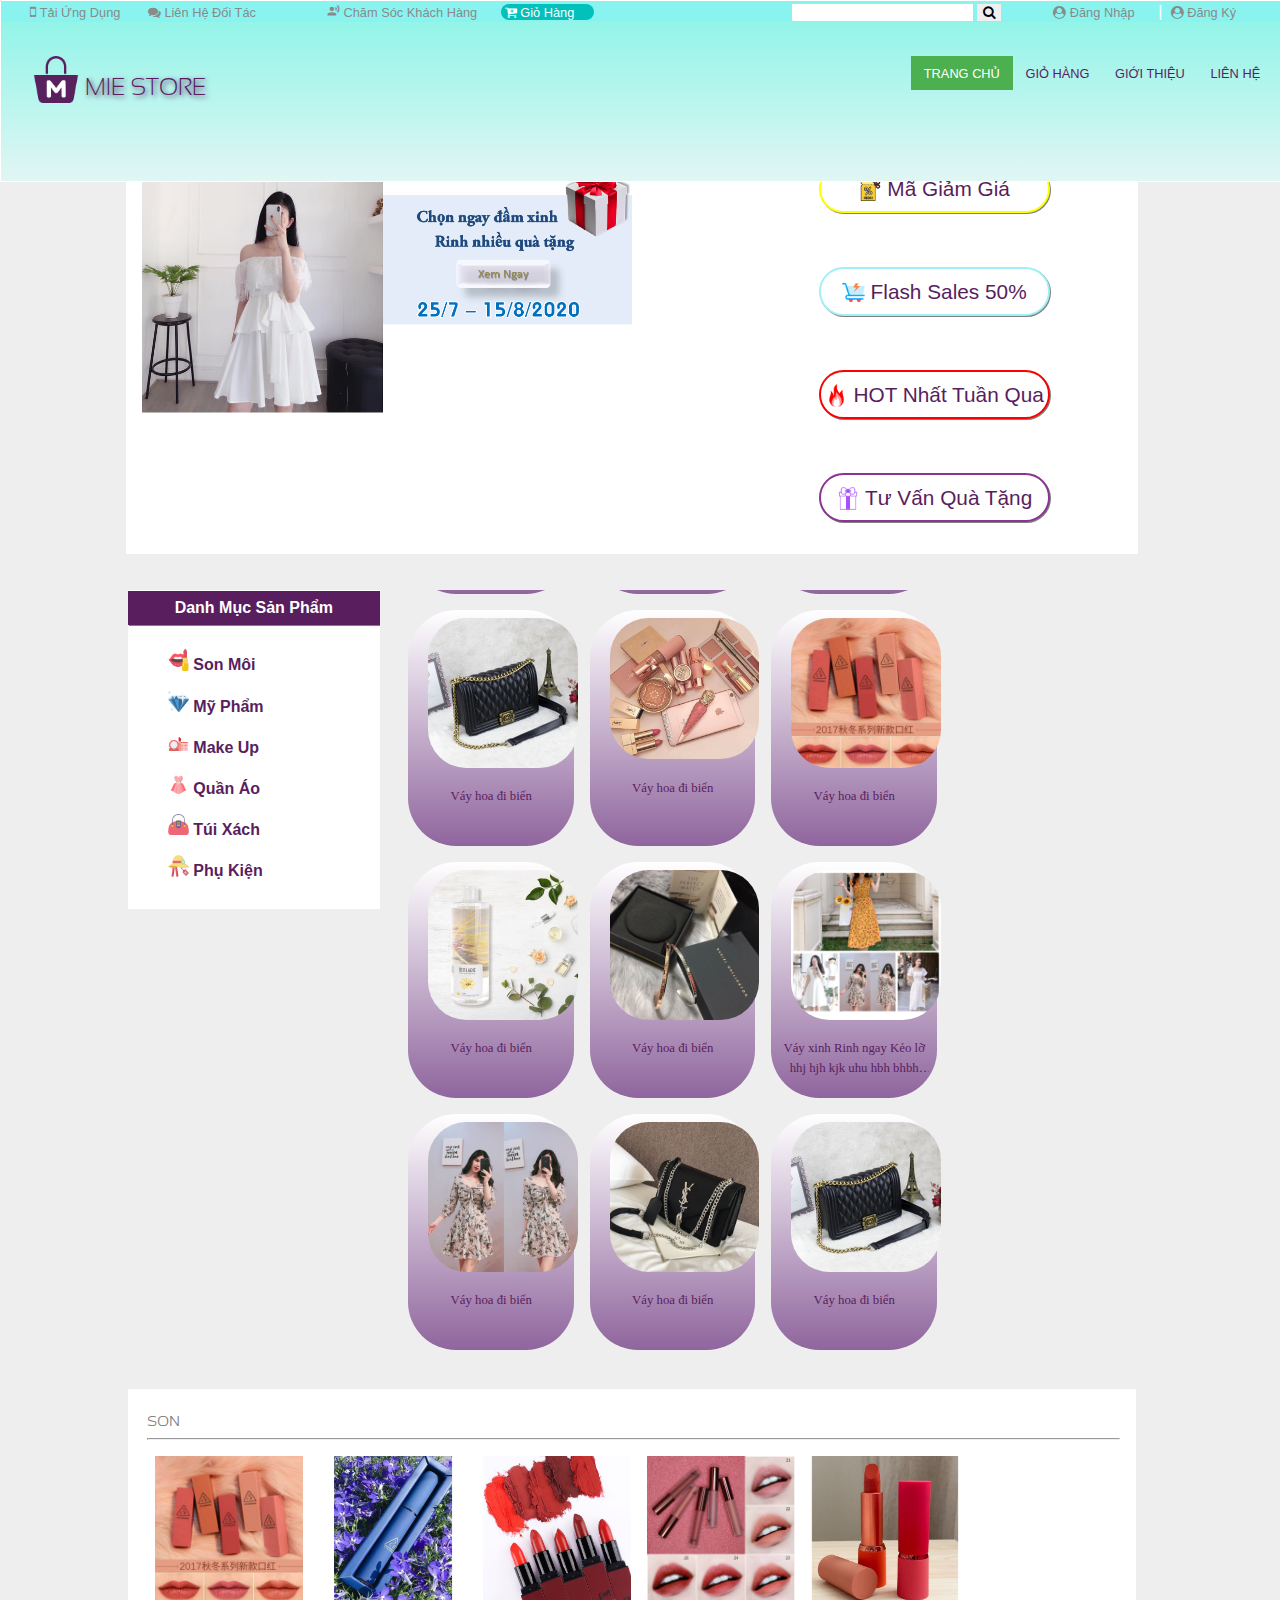
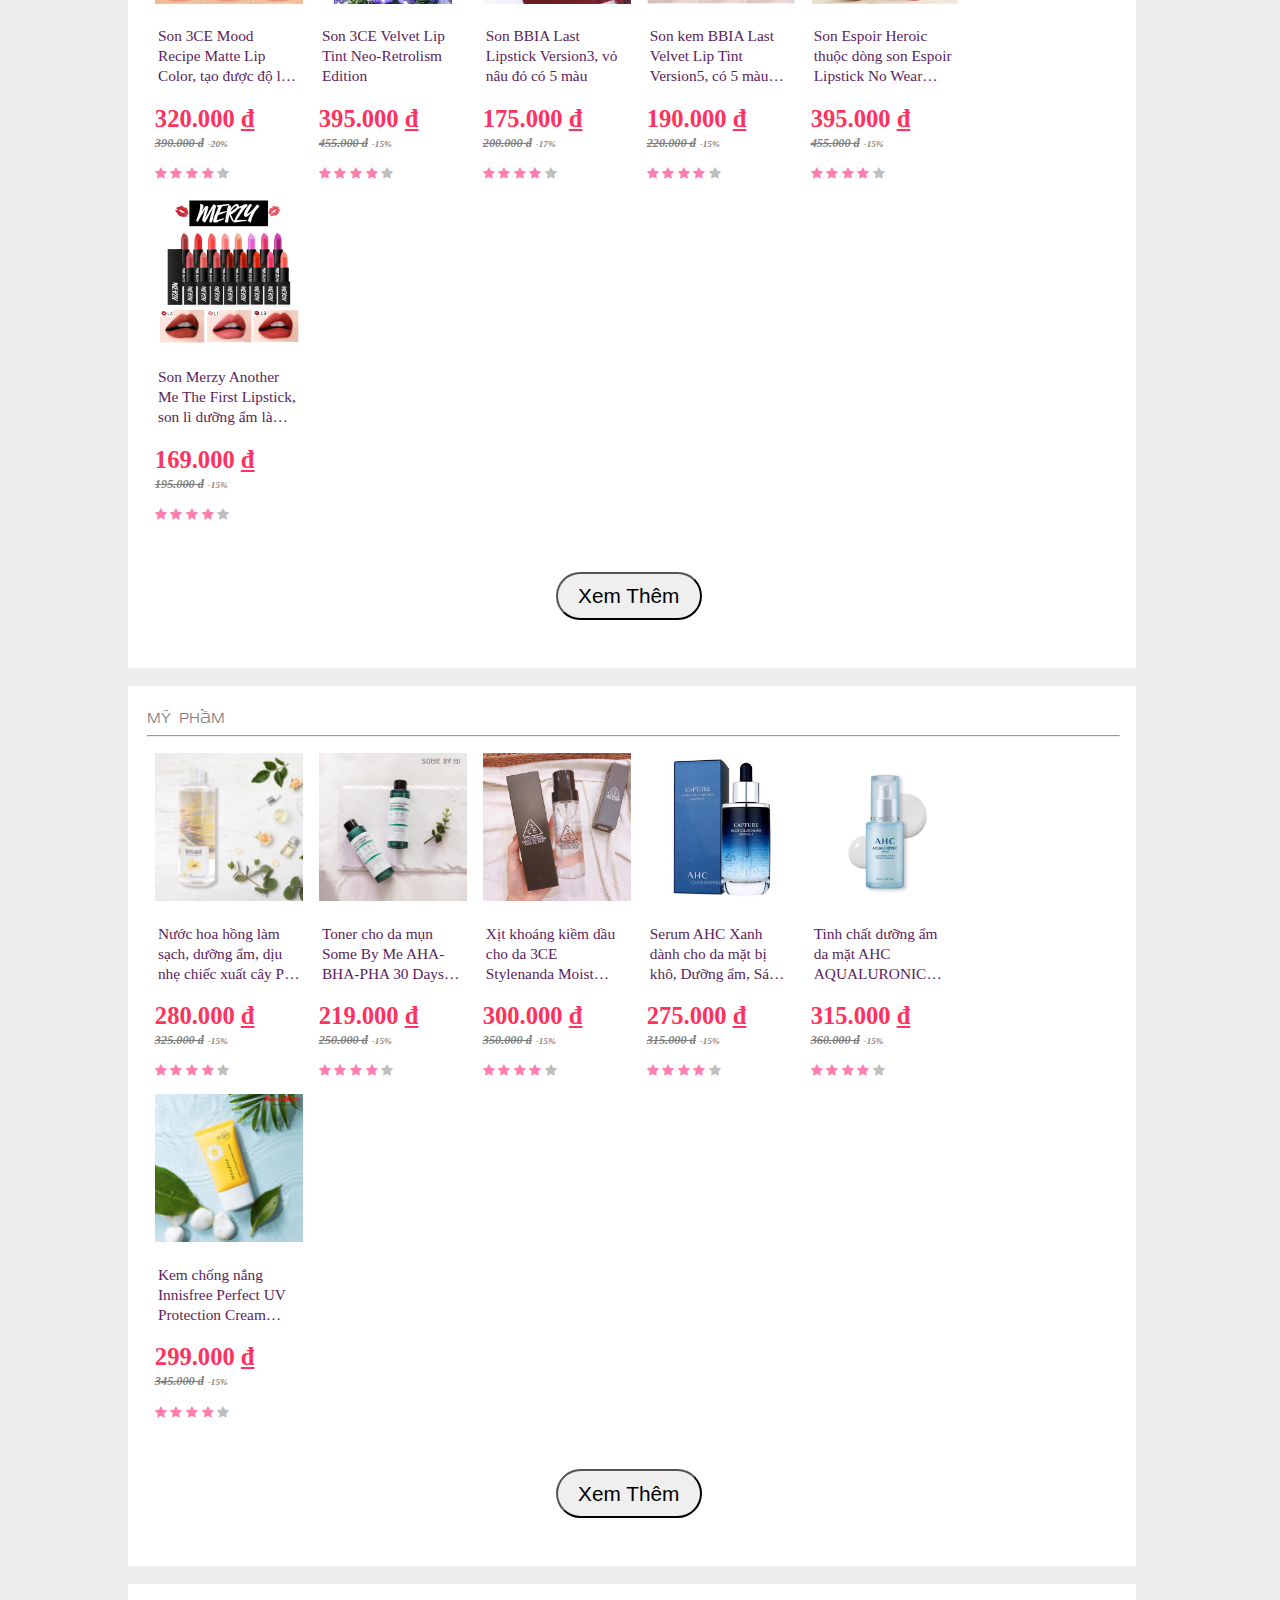
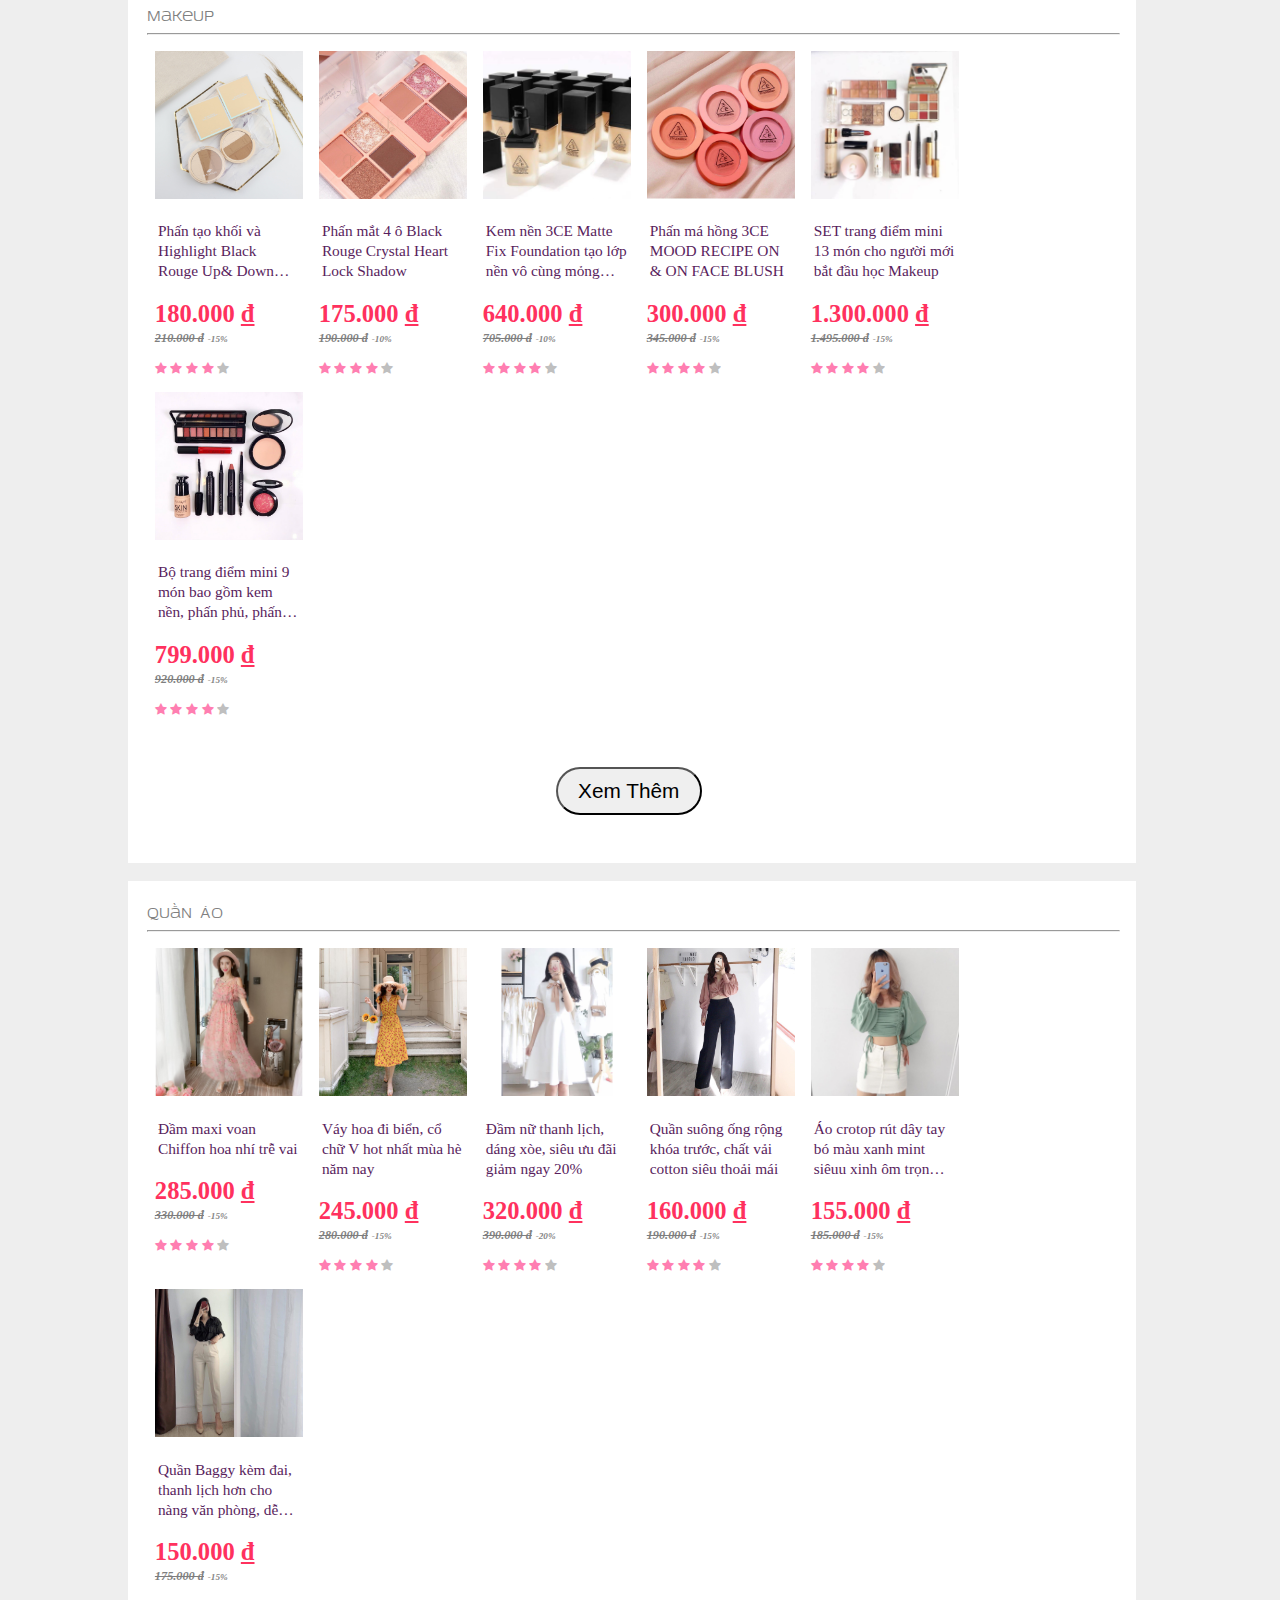
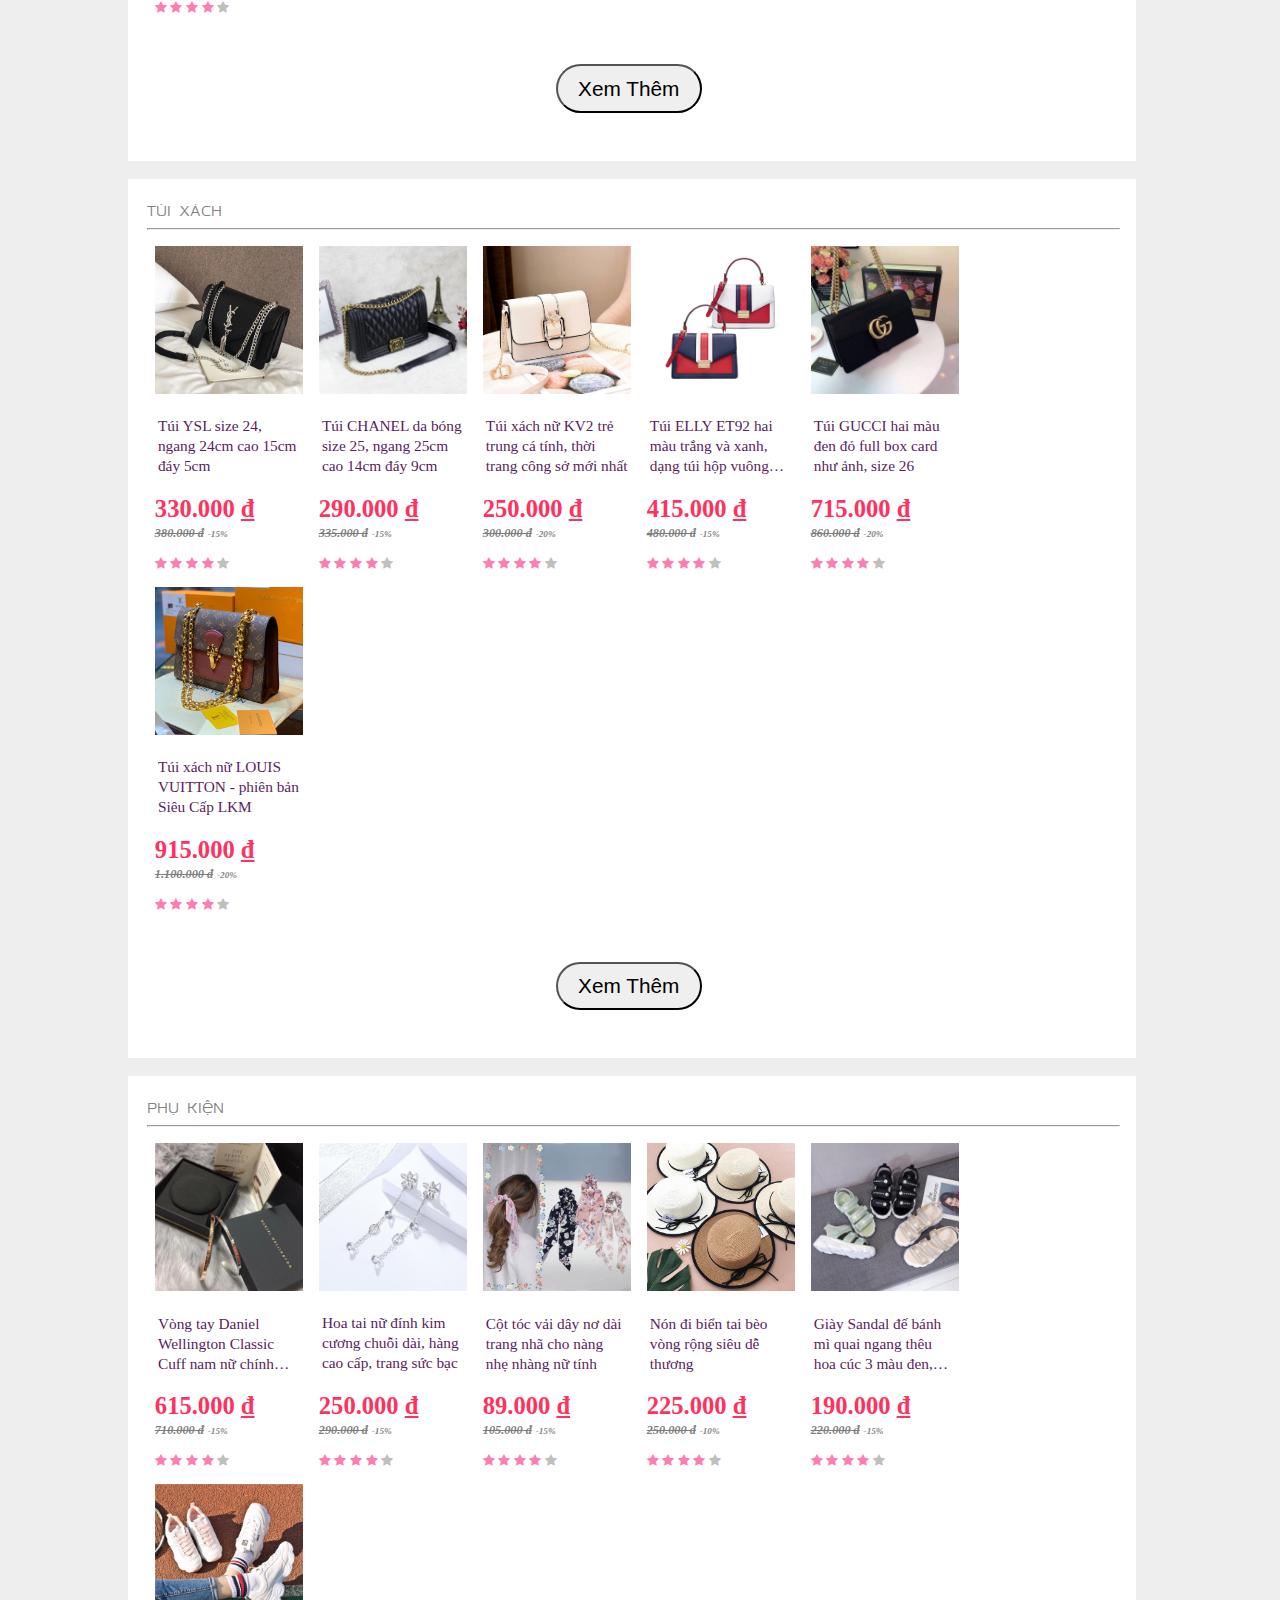
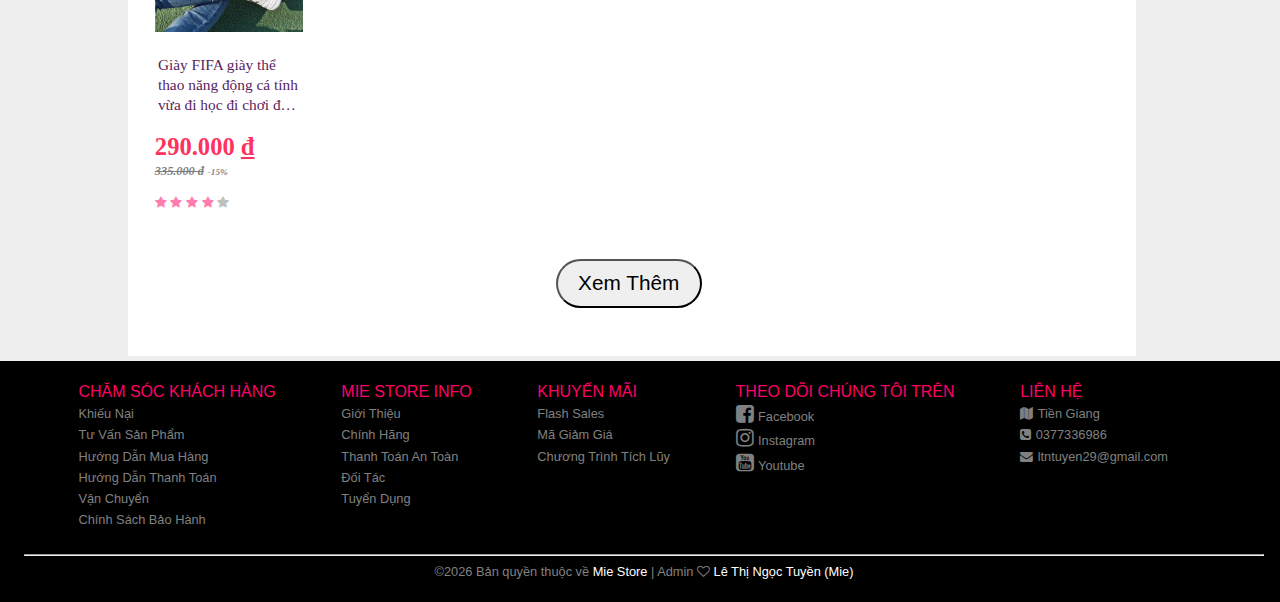
==== commit eb969148: "update" ====
--- a/index.html
+++ b/index.html
@@ -7,13 +7,14 @@
 		<!-- các thẻ meta  -->
 		<meta charset="utf-8">
 		<meta name="viewport" content = "width=device-width, initial-scale=1.0">
-		<meta charset="utf-8">
+
 
 		<!-- truyền file css-->
 		<link rel="stylesheet" type="text/css" href="css/mainstyle.css">
 		<link rel="stylesheet" type="text/css" href="css/mobilestyle.css">
 		<link rel="stylesheet" type="text/css" href="css/tabletstyle.css">
 		<link rel="stylesheet" type="text/css" href="css/desktopstyle.css">
+		<link rel="stylesheet" type="text/css" href="css/rating.css">
 
 		<!-- Add Thư viện icon của google, giống như ảnh -->
 		<link rel="stylesheet" href="https://cdnjs.cloudflare.com/ajax/libs/font-awesome/4.7.0/css/font-awesome.min.css"> 
@@ -26,7 +27,9 @@
 	</head>
 	<!-- ----------------------------------------------------------------------------------------------------------------------->
 	<body>
-	<!--	<marquee behavior="alternate" scrollamount="10" direction="right"> <h2> Welcome to NGỌC TUYỀN STORE (^-^)</h2></marquee> -->
+
+		<!-- lên đầu trang -->
+	<i class="fa fa-angle-double-up" onclick="topFunction()" id="myBtn" title="Go to top"></i>
 
 		
         <!-- start header-------------------------------------------------------------------------------------------->
@@ -44,7 +47,7 @@
 
 						<div class="nav-toolbar">
 							<a href="#"><i class="material-icons" style="font-size:105%">record_voice_over</i> Chăm Sóc Khách Hàng</a>
-	  			            <a href="" style="color:gray"><i class="fa fa-cart-plus"></i> Giỏ Hàng</a>
+	  			            <a href="" class="giohang"><i class="fa fa-cart-plus"></i> Giỏ Hàng</a>
 						</div>
 
 						<div class="nav-toolbar-right">
@@ -101,11 +104,12 @@
 					<div class="mainmenu">
 						<ul>
 							<li class="active"><a href="index.html">TRANG CHỦ</a></li>
+
+							<li class=""><a href="#">GIỎ HÀNG</a></li>
+
 							<li class=""><a href="#">GIỚI THIỆU</a></li>
-							<li class=""><a href="#">SẢN PHẨM</a></li>
-							<li class=""><a href="#">GIỎ HÀNG</a></li>
+							
 							<Li class=""><a href="#">LIÊN HỆ</a></Li>
-							<li class=""><a href="#">ĐĂNG KÝ</a></li>
 							 <a href="javascript:void(0);" class="icon" onclick="myFunction()">
  					   		<i class="fa fa-bars"></i> </a>
 					     </ul>
@@ -135,30 +139,63 @@
 		<!-- start nav---------------------------------------------------------------------------------------------->
 		<div class="nav">
 
-				<section class="slideshow">
-
-				<a href=""> Slide</a>
-
-				<div class="sanpham">
-					Sản phẩm 1
-					<div class="motasanpham">
-					Sản phẩm là sản phẩm tốt nhất
-				</div>
-				</div>
-
-				<div class="sanpham">
-					Sản phẩm 2
-				</div>
-
-				<div class="sanpham">
-					Sản phẩm 3
-				</div>
-					
-
-				<div class="sanpham">
-					Sản phẩm 4
-				</div>
+        <!--start lideshow-->
+			<section class="slideshow">
+
+
+				<div class="slideshowimg">
+		            <a href="#"><img class="mySlides" src="img/slideshow/SlideShow101.png" style="width: 100%;"></a>
+		            <a href="#"><img class="mySlides" src="img/slideshow/SlideShow2.png" style="width: 100%;"></a>
+		            <a href="#"><img class="mySlides" src="img/slideshow/SlideShow3.png" style="width: 100%;"></a>
+
+		            <span class="w3-badge demo w3-border w3-transparent w3-hover-white" onclick="currentDiv(1)"></span>
+				    <span class="w3-badge demo w3-border w3-transparent w3-hover-white" onclick="currentDiv(2)"></span>
+				    <span class="w3-badge demo w3-border w3-transparent w3-hover-white" onclick="currentDiv(3)"></span>
+				  
+		        </div>
+
+
+		        	<!--start slideshow_right-->
+						<div class="slideshow_right">
+
+			                <div class="menuevent">
+			                	<div class="event">
+			                		<a href="#">
+			                			<button class="button button1" onclick="#" style="vertical-align:middle"><img class="middle" src="img/icon/discount-code.png" width="10%">
+			                				<span> Mã Giảm Giá</span>
+			                			</button>
+			                		</a>
+			                		
+			                		<a href="#">
+			                			<button class="button button2" onclick="#" style="vertical-align:middle"><img class="middle" src="img/icon/flash_sales.png" width="10%">
+			                				<span> Flash Sales 50%</span>
+			                			</button>
+			                		</a>
+
+			                		<a href="#">
+			                			<button class="button button3" onclick="#" style="vertical-align:middle"><img class="middle" src="img/icon/fire.png" width="10%">
+			                				<span> HOT Nhất Tuần Qua</span>
+			                			</button>
+			                		</a>
+
+			                		<a href="#">
+			                			<button class="button button4" onclick="#" style="vertical-align:middle"><img class="middle" src="img/icon/gift.png" width="10%">
+			                				<span> Tư Vấn Quà Tặng</span>
+			                			</button>
+			                		</a>           		
+			                	</div>                	
+			                </div>
+						</div>
+
+					 <!-- end slideshow_right-->
+
 			</section>
+
+		 <!-- end slideshow-->
+
+			<br>
+
+
 
 			<br>
 
@@ -171,102 +208,918 @@
 					<center>
 						<label> 
 							<a href="javascript:void(0);" class="icon" onclick="myFunction()">
- 					   		<i class="fa fa-bars"></i></a> <a class="danhmuc">Danh Mục Sản Phẩm </a> 
+ 					   		<i class="fa fa-bars"></i></a> <a class="">Danh Mục Sản Phẩm </a> 
  					    </label>
  					</center>
 
 				</div>
+				<div class="tab">
 					<ul>
 						<a href="#"><li class=""> <img src="img/icon/lipstick.png" width="10%"> Son Môi</li></a>
 						<a href="#"><li class=""> <img src="img/icon/diamond.png" width="10%"> Mỹ Phẩm</li></a>
 						<a href="#"><li class=""> <img src="img/icon/eye-makeup.png" width="10%">  Make Up</li></a>
 						<a href="#"><li class=""> <img src="img/icon/fashion.png" width="10%"> Quần Áo</li></a>	
 						<a href="#"><li class=""> <img src="img/icon/handbag.png" width="10%">  Túi Xách</li></a>
-						<a href="#"><li class=""> <img src="img/icon/bride.png" width="10%">  Phụ Kiện</li></a>										   	
+						<a href="#"><li class=""> <img src="img/icon/summer.png" width="10%">  Phụ Kiện</li></a>										   	
 					</ul>
+				</div>
+
 
 			</section>
 
+					<div class="clear"></div>
 			<br>
 
-
-
-
-
+			<section class="quangcao1">
+
+				<div class="">
+			     	<a href="" title="Quảng cáo 19x25"><img src="img/quangcao/quangcao1.png" alt="" style="width:100%"></a>
+
+
+			</section>
+
+
+
+			<br>
+			<div class="clear"></div>
 
 			<section class="noibat">
-
-				<a href="">nổi bật</a>
-
-				<div class="sanpham">
-					Sản phẩm 1
-					<div class="motasanpham">
-					Sản phẩm là sản phẩm tốt nhất
-				</div>
-				</div>
-
-				<div class="sanpham">
-					Sản phẩm 2
-				</div>
-
-				<div class="sanpham">
-					Sản phẩm 3
-				</div>
-					
-
-				<div class="sanpham">
-					Sản phẩm 4
-				</div>
-				<div class="sanpham">
-					Sản phẩm 4
-				</div>
-				<div class="sanpham">
-					Sản phẩm 4
-				</div>
+				<br>
+				<a class="danhmuc"> Sản Phẩm Nổi Bật </a>
+				<hr>
+
+				<div class="card-sanpham">
+					<a href="chitietsanpham.html" title="Sản Phẩm : Váy hoa đi biểns">
+			     	<img src="img/sanpham/noibat/quanao.PNG" alt="" style="width:100%">
+			     	<center><p class="tensanpham">Váy xinh Rinh ngay Kẻo lỡ hhj hjh kjk uhu hbh bhbh bhb </p></center>
+			      	</a>
+			    </div>
+
+				<div class="card-sanpham">
+					<a href="chitietsanpham.html" title="Sản Phẩm :Đầm hoa nhúng ngực- giảm 10% -  siêu ưu đải , chỉ có từ ngày 21/7 đến 28/8/2020">
+			     	<img src="img/sanpham/dam1.jpg" alt="" style="width:100%">
+			     	<center><p class="tensanpham"> Váy hoa đi biển </p></center>
+			      	</a>
+			    </div>
+
+				<div class="card-sanpham">
+					<a href="chitietsanpham.html" title="Sản Phẩm :Túi YSL da rắn HOT nhất giảm 10%">
+			     	<img src="img/sanpham/tui.jpg" alt="" style="width:100%">
+			     	<center><p class="tensanpham"> Váy hoa đi biển </p></center>
+			      	</a>
+			    </div>
+
+				<div class="card-sanpham">
+					<a href="chitietsanpham.html" title="Sản Phẩm : Túi xách nữ 2020 xuân hè mới thời trang túi nhỏ vuông">
+			     	<img src="img/sanpham/tui1.jpg" alt="" style="width:100%">
+			     	<center><p class="tensanpham"> Váy hoa đi biển </p></center>
+			      	</a>
+			    </div>
+
+			    <div class="card-sanpham">
+					<a href="chitietsanpham.html" title="Set trang điểm YSL mini cơ bản cho người mới học makeup ">
+			     	<img src="img/sanpham/makeup.png" alt="" style="width:100%">
+			     	<center><p class="tensanpham"> Váy hoa đi biển </p></center>
+			      	</a>
+			    </div>
+
+
+				<div class="card-sanpham">
+					<a href="chitietsanpham.html" title="Sản Phẩm :Son 3CE Mood Recipe Matte Lip Color">
+			     	<img src="img/sanpham/3ce1.jpg" alt="" style="width:100%">
+			     	<center><p class="tensanpham"> Váy hoa đi biển </p></center>
+			      	</a>
+			    </div>
+
+				<div class="card-sanpham">
+					<a href="chitietsanpham.html" title="Sản Phẩm: Nước hoa hồng làm sạch, dưỡng ẩm, dịu nhẹ chiếc xuất cây phỉ Derladie Natural Witch Hazel Toner 500ml">
+			     	<img src="img/sanpham/toner.jpg" alt="" style="width:100%">
+				     	<center><p class="tensanpham"> Váy hoa đi biển </p></center>
+			      	</a>
+			    </div>
+
+				<div class="card-sanpham">
+					<a href="chitietsanpham.html" title="Sản Phẩm : Vòng tay DANIEL WELLINGTON CLASSIC CUFF DW chính hãng">
+			     	<img src="img/sanpham/vong.jpg" alt="" style="width:100%">
+			     	<center><p class="tensanpham"> Váy hoa đi biển </p></center>
+			      	</a>
+			    </div>
+
+			    				<div class="card-sanpham">
+					<a href="chitietsanpham.html" title="Sản Phẩm : Váy hoa đi biểns">
+			     	<img src="img/sanpham/noibat/quanao.PNG" alt="" style="width:100%">
+			     	<center><p class="tensanpham">Váy xinh Rinh ngay Kẻo lỡ hhj hjh kjk uhu hbh bhbh bhb </p></center>
+			      	</a>
+			    </div>
+
+				<div class="card-sanpham">
+					<a href="chitietsanpham.html" title="Sản Phẩm :Đầm hoa nhúng ngực- giảm 10% -  siêu ưu đải , chỉ có từ ngày 21/7 đến 28/8/2020">
+			     	<img src="img/sanpham/dam1.jpg" alt="" style="width:100%">
+			     	<center><p class="tensanpham"> Váy hoa đi biển </p></center>
+			      	</a>
+			    </div>
+
+				<div class="card-sanpham">
+					<a href="chitietsanpham.html" title="Sản Phẩm :Túi YSL da rắn HOT nhất giảm 10%">
+			     	<img src="img/sanpham/tui.jpg" alt="" style="width:100%">
+			     	<center><p class="tensanpham"> Váy hoa đi biển </p></center>
+			      	</a>
+			    </div>
+
+				<div class="card-sanpham">
+					<a href="chitietsanpham.html" title="Sản Phẩm : Túi xách nữ 2020 xuân hè mới thời trang túi nhỏ vuông">
+			     	<img src="img/sanpham/tui1.jpg" alt="" style="width:100%">
+			     	<center><p class="tensanpham"> Váy hoa đi biển </p></center>
+			      	</a>
+			    </div>
+
+			</section>
+						<br>
+
+
+		<div class="clear"></div>
+
+
+			<section class="danhsachsanpham">
+
 				
-				<div class="sanpham">
-					Sản phẩm 4
-				</div>
-
-
-				<div class="sanpham">
-					Sản phẩm 3
-				</div>
-				<div class="sanpham">
-					Sản phẩm 3
-				</div>
+				<br>
+				<a class="danhmuc"> Son </a>
+				<hr>
+
+				<div class="card-sanpham">
+					<a href="chitietsanpham.html" title="Sản Phẩm :Son 3CE Mood Recipe Matte Lip Color, son lì bán chạy nhất VN">
+			     	<img src="img/sanpham/3ce1.jpg" alt="" style="width:100%">
+			     	<p class="tensanpham">Son 3CE Mood Recipe Matte Lip Color, tạo được độ lì giúp làn môi căn mọng, quyến rũ</p>
+			      	<p>
+			      		<b class="giaban">320.000 <u>đ</u></b> <br>
+			      		<i class="giagoc"> 390.000 đ</i>
+			      		<i class="khuyenmai"> -20%</i>
+			      	<p>
+			      		<div class="rating">
+						    <label class = "fa fa-star checked" for="star1" title="1 stars"></label>
+						    <label class = "fa fa-star checked" for="star2" title="2 stars"></label>
+						    <label class = "fa fa-star checked" for="star3" title="3 stars"></label>
+						    <label class = "fa fa-star checked" for="star4" title="4 stars"></label>
+						    <label class = "fa fa-star" for="star5" title="5 stars"></label>
+						</div>
+			      	</a>
+			    </div>
+
+			    <div class="card-sanpham">
+					<a href="chitietsanpham.html" title="Sản Phẩm : Son 3CE Velvet Lip Tint Neo-Retrolism Edition">
+			     	<img src="img/sanpham/3ce2.jpg" alt="" style="width:100%">
+			     	<p class="tensanpham">Son 3CE Velvet Lip Tint Neo-Retrolism Edition</p>
+			      	<p>
+			      		<b class="giaban">395.000 <u>đ</u></b> <br>
+			      		<i class="giagoc"> 455.000 đ</i>
+			      		<i class="khuyenmai"> -15%</i>
+			      	<p>
+			      		<div class="rating">
+						    <label class = "fa fa-star checked" for="star1" title="1 stars"></label>
+						    <label class = "fa fa-star checked" for="star2" title="2 stars"></label>
+						    <label class = "fa fa-star checked" for="star3" title="3 stars"></label>
+						    <label class = "fa fa-star checked" for="star4" title="4 stars"></label>
+						    <label class = "fa fa-star" for="star5" title="5 stars"></label>
+						</div>
+			      	</a>
+			    </div>
+
+				<div class="card-sanpham">
+					<a href="chitietsanpham.html" title="Sản Phẩm BBIA">
+			     	<img src="img/sanpham/bbia1.jpg" alt="" style="width:100%">
+			     	<p class="tensanpham">Son BBIA Last Lipstick Version3, vỏ nâu đỏ có 5 màu</p>
+			      	<p>
+			      		<b class="giaban">175.000 <u>đ</u></b> <br>
+			      		<i class="giagoc"> 200.000 đ</i>
+			      		<i class="khuyenmai"> -17%</i>
+			      	<p>
+			      		<div class="rating">
+						    <label class = "fa fa-star checked" for="star1" title="1 stars"></label>
+						    <label class = "fa fa-star checked" for="star2" title="2 stars"></label>
+						    <label class = "fa fa-star checked" for="star3" title="3 stars"></label>
+						    <label class = "fa fa-star checked" for="star4" title="4 stars"></label>
+						    <label class = "fa fa-star" for="star5" title="5 stars"></label>
+						</div>
+			      	</a>
+			    </div>
+
+				<div class="card-sanpham">
+					<a href="chitietsanpham.html" title="Sản Phẩm :BBIA">
+			     	<img src="img/sanpham/bbia.jpg" alt="" style="width:100%">
+			     	<p class="tensanpham">Son kem BBIA Last Velvet Lip Tint Version5, có 5 màu bảng Asia phù hợp với màu da</p>
+			      	<p>
+			      		<b class="giaban">190.000 <u>đ</u></b> <br>
+			      		<i class="giagoc"> 220.000 đ</i>
+			      		<i class="khuyenmai"> -15%</i>
+			      	<p>
+			      		<div class="rating">
+						    <label class = "fa fa-star checked" for="star1" title="1 stars"></label>
+						    <label class = "fa fa-star checked" for="star2" title="2 stars"></label>
+						    <label class = "fa fa-star checked" for="star3" title="3 stars"></label>
+						    <label class = "fa fa-star checked" for="star4" title="4 stars"></label>
+						    <label class = "fa fa-star" for="star5" title="5 stars"></label>
+						</div>
+			      	</a>
+			    </div>
+
+				<div class="card-sanpham">
+					<a href="chitietsanpham.html" title="Sản Phẩm : Espoir">
+			     	<img src="img/sanpham/espoir.jpg" alt="" style="width:100%">
+			     	<p class="tensanpham">Son Espoir Heroic thuộc dòng son Espoir Lipstick No Wear Power Matte mới ra mắt</p>
+			      	<p>
+			      		<b class="giaban">395.000 <u>đ</u></b> <br>
+			      		<i class="giagoc"> 455.000 đ</i>
+			      		<i class="khuyenmai"> -15%</i>
+			      	<p>
+			      		<div class="rating">
+						    <label class = "fa fa-star checked" for="star1" title="1 stars"></label>
+						    <label class = "fa fa-star checked" for="star2" title="2 stars"></label>
+						    <label class = "fa fa-star checked" for="star3" title="3 stars"></label>
+						    <label class = "fa fa-star checked" for="star4" title="4 stars"></label>
+						    <label class = "fa fa-star" for="star5" title="5 stars"></label>
+						</div>
+			      	</a>
+			    </div>
+
+			    <div class="card-sanpham">
+					<a href="chitietsanpham.html" title="Sản Phẩm :Merzy">
+			     	<img src="img/sanpham/merzy.png" alt="" style="width:100%">
+			     	<p class="tensanpham">Son Merzy Another Me The First Lipstick, son lì dưỡng ẩm là một trong những dòng son đang hot tại Hàn Quốc</p>
+			      	<p>
+			      		<b class="giaban">169.000 <u>đ</u></b> <br>
+			      		<i class="giagoc"> 195.000 đ</i>
+			      		<i class="khuyenmai"> -15%</i>
+			      	<p>
+			      		<div class="rating">
+						    <label class = "fa fa-star checked" for="star1" title="1 stars"></label>
+						    <label class = "fa fa-star checked" for="star2" title="2 stars"></label>
+						    <label class = "fa fa-star checked" for="star3" title="3 stars"></label>
+						    <label class = "fa fa-star checked" for="star4" title="4 stars"></label>
+						    <label class = "fa fa-star" for="star5" title="5 stars"></label>
+						</div>
+			      	</a>
+			    </div>
+			    
+			    <a href="#">
+			        <button class="xemthem" onclick="#" style="vertical-align:middle">
+			         <span> Xem Thêm </span>
+			         </button>
+			    </a>		    
 
 			</section>
-
-						<br>
-
-
-<div class="clear"></div>
-
+			<br>
 
 			<section class="danhsachsanpham">
 
-				<a href=""> Khu sản phẩm</a>
-
-				<div class="sanpham">
-					Sản phẩm 1
-					<div class="motasanpham">
-					Sản phẩm là sản phẩm tốt nhất
-				</div>
-				</div>
-
-				<div class="sanpham">
-					Sản phẩm 2
-				</div>
-
-				<div class="sanpham">
-					Sản phẩm 3
-
-					
-
-				<div class="sanpham">
-					Sản phẩm 4
-				</div>
+				
+				<br>
+				<a class="danhmuc"> Mỹ Phẩm </a>
+				<hr>
+
+				<div class="card-sanpham">
+					<a href="chitietsanpham.html" title="Sản Phẩm : Toner">
+			     	<img src="img/sanpham/toner.jpg" alt="" style="width:100%">
+			     	<p class="tensanpham">Nước hoa hồng làm sạch, dưỡng ẩm, dịu nhẹ chiếc xuất cây Phỉ Derladie Natural Witch Hazel Toner 500ml</p>
+			      	<p>
+			      		<b class="giaban">280.000 <u>đ</u></b> <br>
+			      		<i class="giagoc"> 325.000 đ</i>
+			      		<i class="khuyenmai"> -15%</i>
+			      	<p>
+			      		<div class="rating">
+						    <label class = "fa fa-star checked" for="star1" title="1 stars"></label>
+						    <label class = "fa fa-star checked" for="star2" title="2 stars"></label>
+						    <label class = "fa fa-star checked" for="star3" title="3 stars"></label>
+						    <label class = "fa fa-star checked" for="star4" title="4 stars"></label>
+						    <label class = "fa fa-star" for="star5" title="5 stars"></label>
+						</div>
+			      	</a>
+			    </div>
+
+			    <div class="card-sanpham">
+					<a href="chitietsanpham.html" title="Sản Phẩm :Toner">
+			     	<img src="img/sanpham/toner1.jpg" alt="" style="width:100%">
+			     	<p class="tensanpham">Toner cho da mụn Some By Me AHA-BHA-PHA 30 Days Miracle Toner 150ml</p>
+			      	<p>
+			      		<b class="giaban">219.000 <u>đ</u></b> <br>
+			      		<i class="giagoc"> 250.000 đ</i>
+			      		<i class="khuyenmai"> -15%</i>
+			      	<p>
+			      		<div class="rating">
+						    <label class = "fa fa-star checked" for="star1" title="1 stars"></label>
+						    <label class = "fa fa-star checked" for="star2" title="2 stars"></label>
+						    <label class = "fa fa-star checked" for="star3" title="3 stars"></label>
+						    <label class = "fa fa-star checked" for="star4" title="4 stars"></label>
+						    <label class = "fa fa-star" for="star5" title="5 stars"></label>
+						</div>
+			      	</a>
+			    </div>
+
+
+				<div class="card-sanpham">
+					<a href="chitietsanpham.html" title="Sản Phẩm :3CE">
+			     	<img src="img/sanpham/xitkhoang.jpg" alt="" style="width:100%">
+			     	<p class="tensanpham">Xịt khoáng kiềm dầu cho da 3CE Stylenanda Moist Glossing Face  Oil Mist 140ml</p>
+			      	<p>
+			      		<b class="giaban">300.000 <u>đ</u></b> <br>
+			      		<i class="giagoc"> 350.000 đ</i>
+			      		<i class="khuyenmai"> -15%</i>
+			      	<p>
+			      		<div class="rating">
+						    <label class = "fa fa-star checked" for="star1" title="1 stars"></label>
+						    <label class = "fa fa-star checked" for="star2" title="2 stars"></label>
+						    <label class = "fa fa-star checked" for="star3" title="3 stars"></label>
+						    <label class = "fa fa-star checked" for="star4" title="4 stars"></label>
+						    <label class = "fa fa-star" for="star5" title="5 stars"></label>
+						</div>
+			      	</a>
+			    </div>
+
+				
+				<div class="card-sanpham">
+					<a href="chitietsanpham.html" title="Sản Phẩm :Serum">
+			     	<img src="img/sanpham/serum.jpg" alt="" style="width:100%">
+			     	<p class="tensanpham">Serum AHC Xanh dành cho da mặt bị khô, Dưỡng ẩm, Sáng da 50ml</p>
+			      	<p>
+			      		<b class="giaban">275.000 <u>đ</u></b> <br>
+			      		<i class="giagoc"> 315.000 đ</i>
+			      		<i class="khuyenmai"> -15%</i>
+			      	<p>
+			      		<div class="rating">
+						    <label class = "fa fa-star checked" for="star1" title="1 stars"></label>
+						    <label class = "fa fa-star checked" for="star2" title="2 stars"></label>
+						    <label class = "fa fa-star checked" for="star3" title="3 stars"></label>
+						    <label class = "fa fa-star checked" for="star4" title="4 stars"></label>
+						    <label class = "fa fa-star" for="star5" title="5 stars"></label>
+						</div>
+			      	</a>
+			    </div>	
+
+			    <div class="card-sanpham">
+					<a href="chitietsanpham.html" title="Sản Phẩm :Serum">
+			     	<img src="img/sanpham/serum.png" alt="" style="width:100%">
+			     	<p class="tensanpham">Tinh chất dưỡng ẩm da mặt AHC AQUALURONIC Serum 30ml</p>
+			      	<p>
+			      		<b class="giaban">315.000 <u>đ</u></b> <br>
+			      		<i class="giagoc"> 360.000 đ</i>
+			      		<i class="khuyenmai"> -15%</i>
+			      	<p>
+			      		<div class="rating">
+						    <label class = "fa fa-star checked" for="star1" title="1 stars"></label>
+						    <label class = "fa fa-star checked" for="star2" title="2 stars"></label>
+						    <label class = "fa fa-star checked" for="star3" title="3 stars"></label>
+						    <label class = "fa fa-star checked" for="star4" title="4 stars"></label>
+						    <label class = "fa fa-star" for="star5" title="5 stars"></label>
+						</div>
+			      	</a>
+			    </div>	
+
+			    <div class="card-sanpham">
+					<a href="chitietsanpham.html" title="Sản Phẩm :Kem">
+			     	<img src="img/sanpham/kem.jpg" alt="" style="width:100%">
+			     	<p class="tensanpham">Kem chống nắng Innisfree Perfect UV Protection Cream Triple Care</p>
+			      	<p>
+			      		<b class="giaban">299.000 <u>đ</u></b> <br>
+			      		<i class="giagoc"> 345.000 đ</i>
+			      		<i class="khuyenmai"> -15%</i>
+			      	<p>
+			      		<div class="rating">
+						    <label class = "fa fa-star checked" for="star1" title="1 stars"></label>
+						    <label class = "fa fa-star checked" for="star2" title="2 stars"></label>
+						    <label class = "fa fa-star checked" for="star3" title="3 stars"></label>
+						    <label class = "fa fa-star checked" for="star4" title="4 stars"></label>
+						    <label class = "fa fa-star" for="star5" title="5 stars"></label>
+						</div>
+			      	</a>
+			    </div>	
+			    <a href="#">
+			        <button class="xemthem" onclick="#" style="vertical-align:middle">
+			         <span> Xem Thêm </span>
+			         </button>
+			    </a>			    
+
+			</section>
+			<br>
+
+
+			<section class="danhsachsanpham">
+
+				
+				<br>
+				<a class="danhmuc"> Makeup </a>
+				<hr>
+
+				<div class="card-sanpham">
+					<a href="chitietsanpham.html" title="Sản Phẩm : phan">
+			     	<img src="img/sanpham/makeup1.jpg" alt="" style="width:100%">
+			     	<p class="tensanpham">Phấn tạo khối và Highlight Black Rouge Up& Down Triple Contouring 9gr</p>
+			      	<p>
+			      		<b class="giaban">180.000 <u>đ</u></b> <br>
+			      		<i class="giagoc"> 210.000 đ</i>
+			      		<i class="khuyenmai"> -15%</i>
+			      	<p>
+			      		<div class="rating">
+						    <label class = "fa fa-star checked" for="star1" title="1 stars"></label>
+						    <label class = "fa fa-star checked" for="star2" title="2 stars"></label>
+						    <label class = "fa fa-star checked" for="star3" title="3 stars"></label>
+						    <label class = "fa fa-star checked" for="star4" title="4 stars"></label>
+						    <label class = "fa fa-star" for="star5" title="5 stars"></label>
+						</div>
+			      	</a>
+			    </div>
+
+				<div class="card-sanpham">
+					<a href="chitietsanpham.html" title="Sản Phẩm :phan">
+			     	<img src="img/sanpham/phan.png" alt="" style="width:100%">
+			     	<p class="tensanpham">Phấn mắt 4 ô Black Rouge Crystal Heart Lock Shadow</p>
+			      	<p>
+			      		<b class="giaban">175.000 <u>đ</u></b> <br>
+			      		<i class="giagoc"> 190.000 đ</i>
+			      		<i class="khuyenmai"> -10%</i>
+			      	<p>
+			      		<div class="rating">
+						    <label class = "fa fa-star checked" for="star1" title="1 stars"></label>
+						    <label class = "fa fa-star checked" for="star2" title="2 stars"></label>
+						    <label class = "fa fa-star checked" for="star3" title="3 stars"></label>
+						    <label class = "fa fa-star checked" for="star4" title="4 stars"></label>
+						    <label class = "fa fa-star" for="star5" title="5 stars"></label>
+						</div>
+			      	</a>
+			    </div>
+
+				<div class="card-sanpham">
+					<a href="chitietsanpham.html" title="Sản Phẩm : Kem">
+			     	<img src="img/sanpham/kem1.jpg" alt="" style="width:100%">
+			     	<p class="tensanpham">Kem nền 3CE Matte Fix Foundation tạo lớp nền vô cùng mỏng nhẹ, không gây bí da</p>
+			      	<p>
+			      		<b class="giaban">640.000 <u>đ</u></b> <br>
+			      		<i class="giagoc"> 705.000 đ</i>
+			      		<i class="khuyenmai"> -10%</i>
+			      	<p>
+			      		<div class="rating">
+						    <label class = "fa fa-star checked" for="star1" title="1 stars"></label>
+						    <label class = "fa fa-star checked" for="star2" title="2 stars"></label>
+						    <label class = "fa fa-star checked" for="star3" title="3 stars"></label>
+						    <label class = "fa fa-star checked" for="star4" title="4 stars"></label>
+						    <label class = "fa fa-star" for="star5" title="5 stars"></label>
+						</div>
+			      	</a>
+			    </div>
+
+				<div class="card-sanpham">
+					<a href="chitietsanpham.html" title="Sản Phẩm :ma hong">
+			     	<img src="img/sanpham/mahong.jpg" alt="" style="width:100%">
+			     	<p class="tensanpham">Phấn má hồng 3CE MOOD RECIPE ON & ON FACE BLUSH</p>
+			      	<p>
+			      		<b class="giaban">300.000 <u>đ</u></b> <br>
+			      		<i class="giagoc"> 345.000 đ</i>
+			      		<i class="khuyenmai"> -15%</i>
+			      	<p>
+			      		<div class="rating">
+						    <label class = "fa fa-star checked" for="star1" title="1 stars"></label>
+						    <label class = "fa fa-star checked" for="star2" title="2 stars"></label>
+						    <label class = "fa fa-star checked" for="star3" title="3 stars"></label>
+						    <label class = "fa fa-star checked" for="star4" title="4 stars"></label>
+						    <label class = "fa fa-star" for="star5" title="5 stars"></label>
+						</div>
+			      	</a>
+			    </div>
+
+			    <div class="card-sanpham">
+					<a href="chitietsanpham.html" title="Sản Phẩm :ma hong">
+			     	<img src="img/sanpham/make.jpg" alt="" style="width:100%">
+			     	<p class="tensanpham">SET trang điểm mini 13 món cho người mới bắt đầu học Makeup </p>
+			      	<p>
+			      		<b class="giaban">1.300.000 <u>đ</u></b> <br>
+			      		<i class="giagoc"> 1.495.000 đ</i>
+			      		<i class="khuyenmai"> -15%</i>
+			      	<p>
+			      		<div class="rating">
+						    <label class = "fa fa-star checked" for="star1" title="1 stars"></label>
+						    <label class = "fa fa-star checked" for="star2" title="2 stars"></label>
+						    <label class = "fa fa-star checked" for="star3" title="3 stars"></label>
+						    <label class = "fa fa-star checked" for="star4" title="4 stars"></label>
+						    <label class = "fa fa-star" for="star5" title="5 stars"></label>
+						</div>
+			      	</a>
+			    </div>
+
+			    <div class="card-sanpham">
+					<a href="chitietsanpham.html" title="Sản Phẩm :ma hong">
+			     	<img src="img/sanpham/make1.jpg" alt="" style="width:100%">
+			     	<p class="tensanpham">Bộ trang điểm mini 9 món bao gồm kem nền, phấn phủ, phấn mắt, phấn má, masscara, bút tạo khối, chì kẻ mày...</p>
+			      	<p>
+			      		<b class="giaban">799.000 <u>đ</u></b> <br>
+			      		<i class="giagoc"> 920.000 đ</i>
+			      		<i class="khuyenmai"> -15%</i>
+			      	<p>
+			      		<div class="rating">
+						    <label class = "fa fa-star checked" for="star1" title="1 stars"></label>
+						    <label class = "fa fa-star checked" for="star2" title="2 stars"></label>
+						    <label class = "fa fa-star checked" for="star3" title="3 stars"></label>
+						    <label class = "fa fa-star checked" for="star4" title="4 stars"></label>
+						    <label class = "fa fa-star" for="star5" title="5 stars"></label>
+						</div>
+			      	</a>
+			    </div>
+			    <a href="#">
+			        <button class="xemthem" onclick="#" style="vertical-align:middle">
+			         <span> Xem Thêm </span>
+			         </button>
+			    </a>				    
+
+			</section>
+			<br>
+
+
+			<section class="danhsachsanpham">
+
+				
+				<br>
+				<a class="danhmuc"> Quần Áo </a>
+				<hr>
+
+				<div class="card-sanpham">
+					<a href="chitietsanpham.html" title="Sản Phẩm :dam">
+			     	<img src="img/sanpham/dam4.jpg" alt="" style="width:100%">
+			     	<p class="tensanpham">Đầm maxi voan Chiffon hoa nhí trễ vai </p>
+			      	<p>
+			      		<b class="giaban">285.000 <u>đ</u></b> <br>
+			      		<i class="giagoc"> 330.000 đ</i>
+			      		<i class="khuyenmai"> -15%</i>
+			      	<p>
+			      		<div class="rating">
+						    <label class = "fa fa-star checked" for="star1" title="1 stars"></label>
+						    <label class = "fa fa-star checked" for="star2" title="2 stars"></label>
+						    <label class = "fa fa-star checked" for="star3" title="3 stars"></label>
+						    <label class = "fa fa-star checked" for="star4" title="4 stars"></label>
+						    <label class = "fa fa-star" for="star5" title="5 stars"></label>
+						</div>
+			      	</a>
+			    </div>
+
+				<div class="card-sanpham">
+					<a href="chitietsanpham.html" title="Sản Phẩm : dam">
+			     	<img src="img/sanpham/dam.jpg" alt="" style="width:100%">
+			     	<p class="tensanpham">Váy hoa đi biển, cổ chữ V hot nhất mùa hè năm nay</p>
+			      	<p>
+			      		<b class="giaban">245.000 <u>đ</u></b> <br>
+			      		<i class="giagoc"> 280.000 đ</i>
+			      		<i class="khuyenmai"> -15%</i>
+			      	<p>
+			      		<div class="rating">
+						    <label class = "fa fa-star checked" for="star1" title="1 stars"></label>
+						    <label class = "fa fa-star checked" for="star2" title="2 stars"></label>
+						    <label class = "fa fa-star checked" for="star3" title="3 stars"></label>
+						    <label class = "fa fa-star checked" for="star4" title="4 stars"></label>
+						    <label class = "fa fa-star" for="star5" title="5 stars"></label>
+						</div>
+			      	</a>
+			    </div>
+
+				<div class="card-sanpham">
+					<a href="chitietsanpham.html" title="Sản Phẩm : dam">
+			     	<img src="img/sanpham/dam3.jpg" alt="" style="width:100%">
+			     	<p class="tensanpham">Đầm nữ thanh lịch, dáng xòe, siêu ưu đãi giảm ngay 20%</p>
+			      	<p>
+			      		<b class="giaban">320.000 <u>đ</u></b> <br>
+			      		<i class="giagoc"> 390.000 đ</i>
+			      		<i class="khuyenmai"> -20%</i>
+			      	<p>
+			      		<div class="rating">
+						    <label class = "fa fa-star checked" for="star1" title="1 stars"></label>
+						    <label class = "fa fa-star checked" for="star2" title="2 stars"></label>
+						    <label class = "fa fa-star checked" for="star3" title="3 stars"></label>
+						    <label class = "fa fa-star checked" for="star4" title="4 stars"></label>
+						    <label class = "fa fa-star" for="star5" title="5 stars"></label>
+						</div>
+			      	</a>
+			    </div>
+
+				<div class="card-sanpham">
+					<a href="chitietsanpham.html" title="Sản Phẩm : quan">
+			     	<img src="img/sanpham/quan.jpg" alt="" style="width:100%">
+			     	<p class="tensanpham">Quần suông ống rộng khóa trước, chất vải cotton siêu thoải mái</p>
+			      	<p>
+			      		<b class="giaban">160.000 <u>đ</u></b> <br>
+			      		<i class="giagoc"> 190.000 đ</i>
+			      		<i class="khuyenmai"> -15%</i>
+			      	<p>
+			      		<div class="rating">
+						    <label class = "fa fa-star checked" for="star1" title="1 stars"></label>
+						    <label class = "fa fa-star checked" for="star2" title="2 stars"></label>
+						    <label class = "fa fa-star checked" for="star3" title="3 stars"></label>
+						    <label class = "fa fa-star checked" for="star4" title="4 stars"></label>
+						    <label class = "fa fa-star" for="star5" title="5 stars"></label>
+						</div>
+			      	</a>
+			    </div>	
+
+			    <div class="card-sanpham">
+					<a href="chitietsanpham.html" title="Sản Phẩm : quan">
+			     	<img src="img/sanpham/ao.jpg" alt="" style="width:100%">
+			     	<p class="tensanpham">Áo crotop rút dây tay bó màu xanh mint siêuu xinh ôm trọn dáng</p>
+			      	<p>
+			      		<b class="giaban">155.000 <u>đ</u></b> <br>
+			      		<i class="giagoc"> 185.000 đ</i>
+			      		<i class="khuyenmai"> -15%</i>
+			      	<p>
+			      		<div class="rating">
+						    <label class = "fa fa-star checked" for="star1" title="1 stars"></label>
+						    <label class = "fa fa-star checked" for="star2" title="2 stars"></label>
+						    <label class = "fa fa-star checked" for="star3" title="3 stars"></label>
+						    <label class = "fa fa-star checked" for="star4" title="4 stars"></label>
+						    <label class = "fa fa-star" for="star5" title="5 stars"></label>
+						</div>
+			      	</a>
+			    </div>	
+
+			     <div class="card-sanpham">
+					<a href="chitietsanpham.html" title="Sản Phẩm : quan">
+			     	<img src="img/sanpham/quan1.jpg" alt="" style="width:100%">
+			     	<p class="tensanpham">Quần Baggy kèm đai, thanh lịch hơn cho nàng văn phòng, dễ phối đồ</p>
+			      	<p>
+			      		<b class="giaban">150.000 <u>đ</u></b> <br>
+			      		<i class="giagoc"> 175.000 đ</i>
+			      		<i class="khuyenmai"> -15%</i>
+			      	<p>
+			      		<div class="rating">
+						    <label class = "fa fa-star checked" for="star1" title="1 stars"></label>
+						    <label class = "fa fa-star checked" for="star2" title="2 stars"></label>
+						    <label class = "fa fa-star checked" for="star3" title="3 stars"></label>
+						    <label class = "fa fa-star checked" for="star4" title="4 stars"></label>
+						    <label class = "fa fa-star" for="star5" title="5 stars"></label>
+						</div>
+			      	</a>
+			    </div>	
+			    <a href="#">
+			        <button class="xemthem" onclick="#" style="vertical-align:middle">
+			         <span> Xem Thêm </span>
+			         </button>
+			    </a>			    
+
+			</section>
+			<br>
+
+
+			<section class="danhsachsanpham">
+
+				
+				<br>
+				<a class="danhmuc"> Túi xách </a>
+				<hr>
+
+				<div class="card-sanpham">
+					<a href="chitietsanpham.html" title="Sản Phẩm : Tui">
+			     	<img src="img/sanpham/tui.jpg" alt="" style="width:100%">
+			     	<p class="tensanpham">Túi YSL size 24, ngang 24cm cao 15cm đáy 5cm </p>
+			      	<p>
+			      		<b class="giaban">330.000 <u>đ</u></b> <br>
+			      		<i class="giagoc"> 380.000 đ</i>
+			      		<i class="khuyenmai"> -15%</i>
+			      	<p>
+			      		<div class="rating">
+						    <label class = "fa fa-star checked" for="star1" title="1 stars"></label>
+						    <label class = "fa fa-star checked" for="star2" title="2 stars"></label>
+						    <label class = "fa fa-star checked" for="star3" title="3 stars"></label>
+						    <label class = "fa fa-star checked" for="star4" title="4 stars"></label>
+						    <label class = "fa fa-star" for="star5" title="5 stars"></label>
+						</div>
+			      	</a>
+			    </div>
+
+				<div class="card-sanpham">
+					<a href="chitietsanpham.html" title="Sản Phẩm :tui">
+			     	<img src="img/sanpham/tui1.jpg" alt="" style="width:100%">
+			     	<p class="tensanpham">Túi CHANEL da bóng size 25, ngang 25cm cao 14cm đáy 9cm</p>
+			      	<p>
+			      		<b class="giaban">290.000 <u>đ</u></b> <br>
+			      		<i class="giagoc"> 335.000 đ</i>
+			      		<i class="khuyenmai"> -15%</i>
+			      	<p>
+			      		<div class="rating">
+						    <label class = "fa fa-star checked" for="star1" title="1 stars"></label>
+						    <label class = "fa fa-star checked" for="star2" title="2 stars"></label>
+						    <label class = "fa fa-star checked" for="star3" title="3 stars"></label>
+						    <label class = "fa fa-star checked" for="star4" title="4 stars"></label>
+						    <label class = "fa fa-star" for="star5" title="5 stars"></label>
+						</div>
+			      	</a>
+			    </div>
+
+			    <div class="card-sanpham">
+					<a href="chitietsanpham.html" title="Sản Phẩm : tui">
+			     	<img src="img/sanpham/tui3.jpg" alt="" style="width:100%">
+			     	<p class="tensanpham">Túi xách nữ KV2 trẻ trung cá tính, thời trang công sở mới nhất</p>
+			      	<p>
+			      		<b class="giaban">250.000 <u>đ</u></b> <br>
+			      		<i class="giagoc"> 300.000 đ</i>
+			      		<i class="khuyenmai"> -20%</i>
+			      	<p>
+			      		<div class="rating">
+						    <label class = "fa fa-star checked" for="star1" title="1 stars"></label>
+						    <label class = "fa fa-star checked" for="star2" title="2 stars"></label>
+						    <label class = "fa fa-star checked" for="star3" title="3 stars"></label>
+						    <label class = "fa fa-star checked" for="star4" title="4 stars"></label>
+						    <label class = "fa fa-star" for="star5" title="5 stars"></label>
+						</div>
+			      	</a>
+			    </div>
+
+				<div class="card-sanpham">
+					<a href="chitietsanpham.html" title="Sản Phẩm :tui">
+			     	<img src="img/sanpham/tui2.jpg" alt="" style="width:100%">
+			     	<p class="tensanpham">Túi ELLY ET92 hai màu trắng và xanh, dạng túi hộp vuông phối 2 màu đỏ trắng trẻ trung</p>
+			      	<p>
+			      		<b class="giaban">415.000 <u>đ</u></b> <br>
+			      		<i class="giagoc"> 480.000 đ</i>
+			      		<i class="khuyenmai"> -15%</i>
+			      	<p>
+			      		<div class="rating">
+						    <label class = "fa fa-star checked" for="star1" title="1 stars"></label>
+						    <label class = "fa fa-star checked" for="star2" title="2 stars"></label>
+						    <label class = "fa fa-star checked" for="star3" title="3 stars"></label>
+						    <label class = "fa fa-star checked" for="star4" title="4 stars"></label>
+						    <label class = "fa fa-star" for="star5" title="5 stars"></label>
+						</div>
+			      	</a>
+			    </div>
+
+			    <div class="card-sanpham">
+					<a href="chitietsanpham.html" title="Sản Phẩm :tui">
+			     	<img src="img/sanpham/tui4.jpg" alt="" style="width:100%">
+			     	<p class="tensanpham">Túi GUCCI hai màu đen đỏ full box card như ảnh, size 26 </p>
+			      	<p>
+			      		<b class="giaban">715.000 <u>đ</u></b> <br>
+			      		<i class="giagoc"> 860.000 đ</i>
+			      		<i class="khuyenmai"> -20%</i>
+			      	<p>
+			      		<div class="rating">
+						    <label class = "fa fa-star checked" for="star1" title="1 stars"></label>
+						    <label class = "fa fa-star checked" for="star2" title="2 stars"></label>
+						    <label class = "fa fa-star checked" for="star3" title="3 stars"></label>
+						    <label class = "fa fa-star checked" for="star4" title="4 stars"></label>
+						    <label class = "fa fa-star" for="star5" title="5 stars"></label>
+						</div>
+			      	</a>
+			    </div>
+
+			    <div class="card-sanpham">
+					<a href="chitietsanpham.html" title="Sản Phẩm :tui">
+			     	<img src="img/sanpham/tui5.jpg" alt="" style="width:100%">
+			     	<p class="tensanpham">Túi xách nữ LOUIS VUITTON - phiên bản Siêu Cấp LKM </p>
+			      	<p>
+			      		<b class="giaban">915.000 <u>đ</u></b> <br>
+			      		<i class="giagoc"> 1.100.000 đ</i>
+			      		<i class="khuyenmai"> -20%</i>
+			      	<p>
+			      		<div class="rating">
+						    <label class = "fa fa-star checked" for="star1" title="1 stars"></label>
+						    <label class = "fa fa-star checked" for="star2" title="2 stars"></label>
+						    <label class = "fa fa-star checked" for="star3" title="3 stars"></label>
+						    <label class = "fa fa-star checked" for="star4" title="4 stars"></label>
+						    <label class = "fa fa-star" for="star5" title="5 stars"></label>
+						</div>
+			      	</a>
+			    </div>
+
+				
+			    <a href="#">
+			        <button class="xemthem" onclick="#" style="vertical-align:middle">
+			         <span> Xem Thêm </span>
+			         </button>
+			    </a>				    
+
+			</section>
+			<br>
+
+
+			<section class="danhsachsanpham">
+
+				
+				<br>
+				<a class="danhmuc"> Phụ Kiện </a>
+				<hr>
+
+				<div class="card-sanpham">
+					<a href="chitietsanpham.html" title="Sản Phẩm :vong">
+			     	<img src="img/sanpham/vong.jpg" alt="" style="width:100%">
+			     	<p class="tensanpham">Vòng tay Daniel Wellington Classic Cuff nam nữ chính hãng </p>
+			      	<p>
+			      		<b class="giaban">615.000 <u>đ</u></b> <br>
+			      		<i class="giagoc"> 710.000 đ</i>
+			      		<i class="khuyenmai"> -15%</i>
+			      	<p>
+			      		<div class="rating">
+						    <label class = "fa fa-star checked" for="star1" title="1 stars"></label>
+						    <label class = "fa fa-star checked" for="star2" title="2 stars"></label>
+						    <label class = "fa fa-star checked" for="star3" title="3 stars"></label>
+						    <label class = "fa fa-star checked" for="star4" title="4 stars"></label>
+						    <label class = "fa fa-star" for="star5" title="5 stars"></label>
+						</div>
+			      	</a>
+			    </div>
+
+				<div class="card-sanpham">
+					<a href="chitietsanpham.html" title="Sản Phẩm :vong">
+			     	<img src="img/sanpham/vong1.jpg" alt="" style="width:100%">
+			     	<p class="tensanpham">Hoa tai nữ đính kim cương chuỗi dài, hàng cao cấp, trang sức bạc</p>
+			      	<p>
+			      		<b class="giaban">250.000 <u>đ</u></b> <br>
+			      		<i class="giagoc"> 290.000 đ</i>
+			      		<i class="khuyenmai"> -15%</i>
+			      	<p>
+			      		<div class="rating">
+						    <label class = "fa fa-star checked" for="star1" title="1 stars"></label>
+						    <label class = "fa fa-star checked" for="star2" title="2 stars"></label>
+						    <label class = "fa fa-star checked" for="star3" title="3 stars"></label>
+						    <label class = "fa fa-star checked" for="star4" title="4 stars"></label>
+						    <label class = "fa fa-star" for="star5" title="5 stars"></label>
+						</div>
+			      	</a>
+			    </div>
+
+			     <div class="card-sanpham">
+					<a href="chitietsanpham.html" title="Sản Phẩm : no">
+			     	<img src="img/sanpham/no.jpg" alt="" style="width:100%">
+			     	<p class="tensanpham">Cột tóc vải dây nơ dài trang nhã cho nàng nhẹ nhàng nữ tính </p>
+			      	<p>
+			      		<b class="giaban">89.000 <u>đ</u></b> <br>
+			      		<i class="giagoc"> 105.000 đ</i>
+			      		<i class="khuyenmai"> -15%</i>
+			      	<p>
+			      		<div class="rating">
+						    <label class = "fa fa-star checked" for="star1" title="1 stars"></label>
+						    <label class = "fa fa-star checked" for="star2" title="2 stars"></label>
+						    <label class = "fa fa-star checked" for="star3" title="3 stars"></label>
+						    <label class = "fa fa-star checked" for="star4" title="4 stars"></label>
+						    <label class = "fa fa-star" for="star5" title="5 stars"></label>
+						</div>
+			      	</a>
+			    </div>
+
+				<div class="card-sanpham">
+					<a href="chitietsanpham.html" title="Sản Phẩm :non">
+			     	<img src="img/sanpham/non.jpg" alt="" style="width:100%">
+			     	<p class="tensanpham">Nón đi biển tai bèo vòng rộng siêu dễ thương</p>
+			      	<p>
+			      		<b class="giaban">225.000 <u>đ</u></b> <br>
+			      		<i class="giagoc"> 250.000 đ</i>
+			      		<i class="khuyenmai"> -10%</i>
+			      	<p>
+			      		<div class="rating">
+						    <label class = "fa fa-star checked" for="star1" title="1 stars"></label>
+						    <label class = "fa fa-star checked" for="star2" title="2 stars"></label>
+						    <label class = "fa fa-star checked" for="star3" title="3 stars"></label>
+						    <label class = "fa fa-star checked" for="star4" title="4 stars"></label>
+						    <label class = "fa fa-star" for="star5" title="5 stars"></label>
+						</div>
+			      	</a>
+			    </div>	
+
+			    <div class="card-sanpham">
+					<a href="chitietsanpham.html" title="Sản Phẩm :giay">
+			     	<img src="img/sanpham/giay1.jpg" alt="" style="width:100%">
+			     	<p class="tensanpham">Giày Sandal đế bánh mì quai ngang thêu hoa cúc 3 màu đen, hồng pastel, xanh be</p>
+			      	<p>
+			      		<b class="giaban">190.000 <u>đ</u></b> <br>
+			      		<i class="giagoc"> 220.000 đ</i>
+			      		<i class="khuyenmai"> -15%</i>
+			      	<p>
+			      		<div class="rating">
+						    <label class = "fa fa-star checked" for="star1" title="1 stars"></label>
+						    <label class = "fa fa-star checked" for="star2" title="2 stars"></label>
+						    <label class = "fa fa-star checked" for="star3" title="3 stars"></label>
+						    <label class = "fa fa-star checked" for="star4" title="4 stars"></label>
+						    <label class = "fa fa-star" for="star5" title="5 stars"></label>
+						</div>
+			      	</a>
+			    </div>
+
+			    <div class="card-sanpham">
+					<a href="chitietsanpham.html" title="Sản Phẩm :giay">
+			     	<img src="img/sanpham/giay.jpg" alt="" style="width:100%">
+			     	<p class="tensanpham">Giày FIFA giày thể thao năng động cá tính vừa đi học đi chơi đi du lịch thoải mái</p>
+			      	<p>
+			      		<b class="giaban">290.000 <u>đ</u></b> <br>
+			      		<i class="giagoc"> 335.000 đ</i>
+			      		<i class="khuyenmai"> -15%</i>
+			      	<p>
+			      		<div class="rating">
+						    <label class = "fa fa-star checked" for="star1" title="1 stars"></label>
+						    <label class = "fa fa-star checked" for="star2" title="2 stars"></label>
+						    <label class = "fa fa-star checked" for="star3" title="3 stars"></label>
+						    <label class = "fa fa-star checked" for="star4" title="4 stars"></label>
+						    <label class = "fa fa-star" for="star5" title="5 stars"></label>
+						</div>
+			      	</a>
+			    </div>
+			    <a href="#">
+			        <button class="xemthem" onclick="#" style="vertical-align:middle">
+			         <span> Xem Thêm </span>
+			         </button>
+			    </a>			    
+
 			</section>
 
 		</div>
@@ -368,5 +1221,10 @@
 
 		</div>
 		<!-- end footer---------------------------------------------------------------------------------------------->
+
+
 	</body>
 </html>
+<!-- Gọi javascript -->
+<script type="text/javascript" src="js/slideshow.js"></script>
+<script type="text/javascript" src="js/main.js"></script>--- a/css/mainstyle.css
+++ b/css/mainstyle.css
@@ -2,6 +2,10 @@
 @font-face {
   font-family: Logo;
   src: url(../font/SansationLight.woff);
+}
+@font-face {
+  font-family: danhmuc;
+  src: url(../font/azoft-sans.ttf);
 }
 
 
@@ -21,10 +25,10 @@
   font-size: 1.5em;
 }
 h2 {
+  font-size: 1.3em;
+}
+h3 {
   font-size: 1.0em;
-}
-h3 {
-  font-size: 0.6em;
 }
 h4 {
   font-size: 0.4em;
@@ -145,7 +149,103 @@
  * start Reponsive nav -----------------------------------------------------------------------------------------------------------------------
  */
 
-.nav section.loaisanpham label a{
+ /* start slideshow_right  */
+
+.nav section.slideshow .slideshow_right .button{
+
+  background-color: white;
+  color: #591e5d;
+  text-align: center;
+  text-decoration: none;
+  display: inline-block;
+  cursor: pointer;
+
+}
+
+.button1 {
+	background-color: white;
+    color: #591e5d;
+    border: 2px solid yellow; /* vàng */
+}
+
+.button2 {
+	background-color: white;
+    color: #591e5d;
+    border: 2px solid #A4EEF7; /* xanh */
+}
+
+.button3 {
+	background-color: white;
+    color: #591e5d;
+    border: 2px solid red; /* đỏ */
+}
+
+.button4 {
+	background-color: white;
+    color: #591e5d;
+    border: 2px solid #8A3590; /* tím */
+}
+
+.slideshow_right .button span {
+  cursor: pointer;
+  display: inline-block;
+  position: relative;
+  transition: 0.5s;
+}
+
+.slideshow_right .button span:after {
+  content: '\00bb';
+  position: absolute;
+  opacity: 0;
+  top: 0;
+  right: -20px;
+  transition: 0.5s;
+}
+
+.slideshow_right .button:hover span {
+  padding-right: 25px;
+  color: yellow;
+
+}
+
+.slideshow_right .button1:hover span {
+  color: #FFD712;
+}
+.slideshow_right .button2:hover span {
+  color: #12A8FF;
+}
+.slideshow_right .button3:hover span {
+  color: red;
+}
+.slideshow_right .button4:hover span {
+  color: #8A3590;
+}
+
+.slideshow_right .button:hover span:after {
+  opacity: 1;
+  right: 0;
+}
+
+
+/* end slideshow_right  */
+
+
+
+.nav section a{
+	color: white;
+	font-weight: 600;
+	font-size: 1em;
+
+}
+
+.nav section a.danhmuc{
+	color: gray;
+	font-weight: 300;
+	font-family: danhmuc;
+
+}
+
+.nav section.loaisanpham label a.danhmuc{
 
  	color: white;
  	font-weight: 600; /*độ in đậm của chữ*/
@@ -165,6 +265,82 @@
     border: 1px solid white;
   	box-shadow: 1px 1px 2px gray;
 }
+
+
+.nav .card-sanpham:hover{
+	box-shadow: 1px 1px 2px gray;
+
+}
+
+
+.nav .card-sanpham img{
+	width: 100%;
+	max-width: 200px;
+	max-height: 200px;
+
+}
+
+.nav .card-sanpham a{
+	text-decoration: none; /* Định dạng văn bản bình thường, đây là dạng mặc định. */
+	color: black;
+	font-size: 0.8em;
+	font-weight: 300;
+}
+.nav .card-sanpham a p{
+	text-decoration: none;
+	font-size: 1.2em;
+	color: white;
+
+}
+.nav .card-sanpham a p.tensanpham{
+	color: #591e5d;
+	padding: 0.2em;
+
+	width: auto;
+    overflow: hidden;
+    text-overflow: ellipsis;
+    line-height: 20px;
+    -webkit-line-clamp: 3;  /* số dòng text xuất hiện */
+    display: -webkit-box;
+    -webkit-box-orient: vertical; 
+}
+
+.nav .noibat .card-sanpham a p.tensanpham{
+	color: #591e5d;
+	padding: 0.1em;
+	font-size: 1em;
+
+	width: auto;
+    overflow: hidden;
+    text-overflow: ellipsis;
+    line-height: 20px;
+    -webkit-line-clamp: 2;  /* số dòng text xuất hiện */
+    display: -webkit-box;
+    -webkit-box-orient: vertical; 
+}
+
+.nav .card-sanpham a b.giaban{
+	font-size: 1.6em;
+	font-weight: 600;
+	color: #FF315E;
+}
+
+.nav .card-sanpham a i.giagoc{
+	font-size: 0.8em;
+	font-weight: 600;
+	color: black;
+	opacity: 50%;
+	text-decoration: line-through;
+}
+
+.nav .card-sanpham a i.khuyenmai{
+	font-size: 0.6em;
+	font-weight: 600;
+	color: black;
+	opacity: 50%;
+}
+
+
 
 
 /*
@@ -219,6 +395,29 @@
 }
 
 
+/* lên đầu trang */
+#myBtn {
+  display: none;
+  position: fixed;
+  bottom: 20px;
+  right: 30px;
+  z-index: 99;
+  font-size: 18px;
+  border: none;
+  outline: none;
+  color: white;
+  cursor: pointer;
+  padding: 15px;
+  border-radius: 4px;
+  font-size: 5em;
+  color: #89F4E7; /* mau nen chinh */
+}
+
+
+#myBtn:hover {
+  color: white;
+}
+
 
 
  
--- a/css/desktopstyle.css
+++ b/css/desktopstyle.css
@@ -80,6 +80,18 @@
  	text-shadow: 2px 2px 5px gray; /* Đổ bóng cho chữ */
  }
 
+  .row .nav-toolbar a.giohang{
+  	background-color: #02C0BA;
+  	border-radius: 3em;
+ 	color: white;
+ 	display: inline-block; /* Thành phần sẽ hiển thị như một khối, nhưng là một khối nội tuyến. (inline, không ngắt dòng). */
+ 	padding: 0.1em 1.5em 0 0.3em; /* thêm vào các khoảng cách bên trên,phải,dưới,trái : padding: 25px(TOP) 50px(right) 75px(BOT) 100px(left); */
+ }
+
+  lor: #591e5d;
+ 	text-shadow: 2px 2px 5px gray; /* Đổ bóng cho chữ */
+ }
+
  .row .nav-toolbar-right{
  	display: inline-block; /* Thành phần sẽ hiển thị như một khối, nhưng là một khối nội tuyến. (inline, không ngắt dòng). */
  	float: right;
@@ -130,6 +142,7 @@
  * start Reponsive nav -----------------------------------------------------------------------------------------------------------------------
  */
 
+
 .nav {
 
 	background-color: #EEEEEE;
@@ -150,26 +163,83 @@
 
 }
 
+/*  start Slideshow */
+
 .nav section.slideshow{
-
-	background-color: white;
-	overflow: hidden;
-	margin: 0 10% 0 10%;
-	/*float: top;*/
-
+	background-color: white;
+	overflow: hidden;
+	margin: auto 10% auto 10%;
 	padding: 0.3em 1em 0.3em 1em; /* thêm vào các khoảng cách bên trên,phải,dưới,trái : padding: 25px(TOP) 50px(right) 75px(BOT) 100px(left); */
 
 }
 
+  .nav section.slideshow .slideshowimg {
+ 	margin: 0;
+	padding: 0; /* thêm vào các khoảng cách bên trên,phải,dưới,trái : padding: 25px(TOP) 50px(right) 75px(BOT) 100px(left); */
+	width: 50%;
+	float: left;
+ 	
+}
+
+ .slideshow .slideshowimg img.mySlides{
+ 	/*padding: 0 0.5em;
+ 	margin: 0;*/
+ }
+
+
+
+
+
+.nav section.slideshow .slideshow_right{
+
+	overflow: hidden;
+	margin: auto;
+	padding: 0em 0em 0em 10em; /* thêm vào các khoảng cách bên trên,phải,dưới,trái : padding: 25px(TOP) 50px(right) 75px(BOT) 100px(left); */
+
+}
+
+.nav section.slideshow .slideshow_right .button{
+  	font-size: 1.3em;
+  	border-radius: 3em; /* chỉnh đô bo của các góc */
+  	margin: 1.3em;
+	padding: 0.5em 0em;	
+	box-shadow: 1px 1px 0.5px gray;
+	width: 70%;
+}
+
+
+/*  end Slideshow */
+
+.nav section.quangcao1{
+
+	overflow: hidden;
+	width: 20%;
+	float: left;
+	margin: 0 1% 0 10%;
+	padding: 0.3em 0em 0.3em 0em; /* thêm vào các khoảng cách bên trên,phải,dưới,trái : padding: 25px(TOP) 50px(right) 75px(BOT) 100px(left); */
+
+}
+
+.nav section.quangcao1 img{
+
+	
+	width: 100%;
+	
+
+}
+
+
+
+
 .nav section.loaisanpham{
 
 	background-color: white;
 	overflow: hidden;
 	margin: 0 1% 0 10%;
-	float: left;
+	float: top;
 
 	padding: 0.3em 0em 0.3em 0em; /* thêm vào các khoảng cách bên trên,phải,dưới,trái : padding: 25px(TOP) 50px(right) 75px(BOT) 100px(left); */
-	width: 20%
+	width: 20%;
 
 }
 
@@ -177,7 +247,7 @@
 .nav section.loaisanpham .sanpham{
 
 	margin-top: -0.2em;
-	padding: 0.5em 2em;
+	padding: 0.5em 0em;
 	background-color: #591e5d;
   	box-shadow: 1px 1px 0.5px gray;
 	width: 100%;
@@ -190,23 +260,74 @@
 
 .nav section.noibat{
 
-	background-color: white;
-	overflow: hidden;
-	margin: -2% 10% 0% 2%;
-	padding: 0;
-
-	padding: 0.3em 1em 0.3em 1em; /* thêm vào các khoảng cách bên trên,phải,dưới,trái : padding: 25px(TOP) 50px(right) 75px(BOT) 100px(left); */
-	
-
-}
+
+	border-radius: 3em;
+	overflow: hidden;
+	margin: -52% 10% 0% 2%; /* Điêu chỉnh do cao của section noibat */
+	padding: 0.3em auto 0.3em auto; /* thêm vào các khoảng cách bên trên,phải,dưới,trái : padding: 25px(TOP) 50px(right) 75px(BOT) 100px(left); */
+}
+
+.nav .noibat .card-sanpham{
+	background-color: white; /* mau nen chinh */
+    background-image: linear-gradient(white, #8F659D); /* mau linear*/
+
+	float: left;
+	width: 20.99999%;
+	margin-right: 1em;
+	margin-bottom: 1em;
+	padding: 0.5em;
+	display: block;
+	border-radius: 3em;
+	max-width: 250px;
+	height: 220px;
+
+}
+
+.nav .noibat .card-sanpham img{
+
+	border-radius: 3em;
+	margin-left: 8%;
+	margin-right: 8%;
+	max-width: 150px;
+	max-height: 150px;
+
+}
+
+
 
 .nav section.danhsachsanpham{
 
 	background-color: white;
 	overflow: hidden;
-	margin: 0 10% 0 10%;
-	padding: 0;
-	padding: 0.3em 1em 0.3em 1em; /* thêm vào các khoảng cách bên trên,phải,dưới,trái : padding: 25px(TOP) 50px(right) 75px(BOT) 100px(left); */
+	margin: 0% 10% 0% 10%;
+	padding: 0.3em 1em 3em 1.2em; /* thêm vào các khoảng cách bên trên,phải,dưới,trái : padding: 25px(TOP) 50px(right) 75px(BOT) 100px(left); */
+
+}
+
+.nav .danhsachsanpham .card-sanpham{
+	float: left;
+	width: 15.2%;
+	margin: 0em;
+	padding: 0.5em;
+	display: block; 
+
+}
+
+.nav section.danhsachsanpham button{
+
+	font-size: 1.3em;
+  	border-radius: 3em; /* chỉnh đô bo của các góc */
+  	margin: 2em 50% 0em 42%;
+	padding: 0.5em 0em;
+	width: 15%; /* thêm vào các khoảng cách bên trên,phải,dưới,trái : padding: 25px(TOP) 50px(right) 75px(BOT) 100px(left); */
+
+}
+
+.nav section.danhsachsanpham button:hover{
+	background-color: white;
+	border: 1px solid #A4EEF7;
+	color: #12A8FF;
+	box-shadow: 1px 1px 0.5px gray;
 
 }
 
@@ -214,21 +335,8 @@
 
 .sanpham {
 
-	background-color: blue;
-	margin-bottom: 0.5em;
-
-	padding: 0.3em 1em 0.3em 1em; /* thêm vào các khoảng cách bên trên,phải,dưới,trái : padding: 25px(TOP) 50px(right) 75px(BOT) 100px(left); */
-
-	box-sizing: border-box;
-
-}
-
-.motasanpham {
-	color: black;
-}
-
-.danhsachsanpham {
-}
+}
+
 /*
  * end Reponsive nav -----------------------------------------------------------------------------------------------------------------------
  */
--- a/css/rating.css
+++ b/css/rating.css
@@ -0,0 +1,9 @@
+/* san pham  */
+.nav .card-sanpham .rating label.fa{
+	color: gray;
+	opacity: 50%;
+}
+
+.nav .card-sanpham .rating label.checked{
+	color: #FF0066;
+}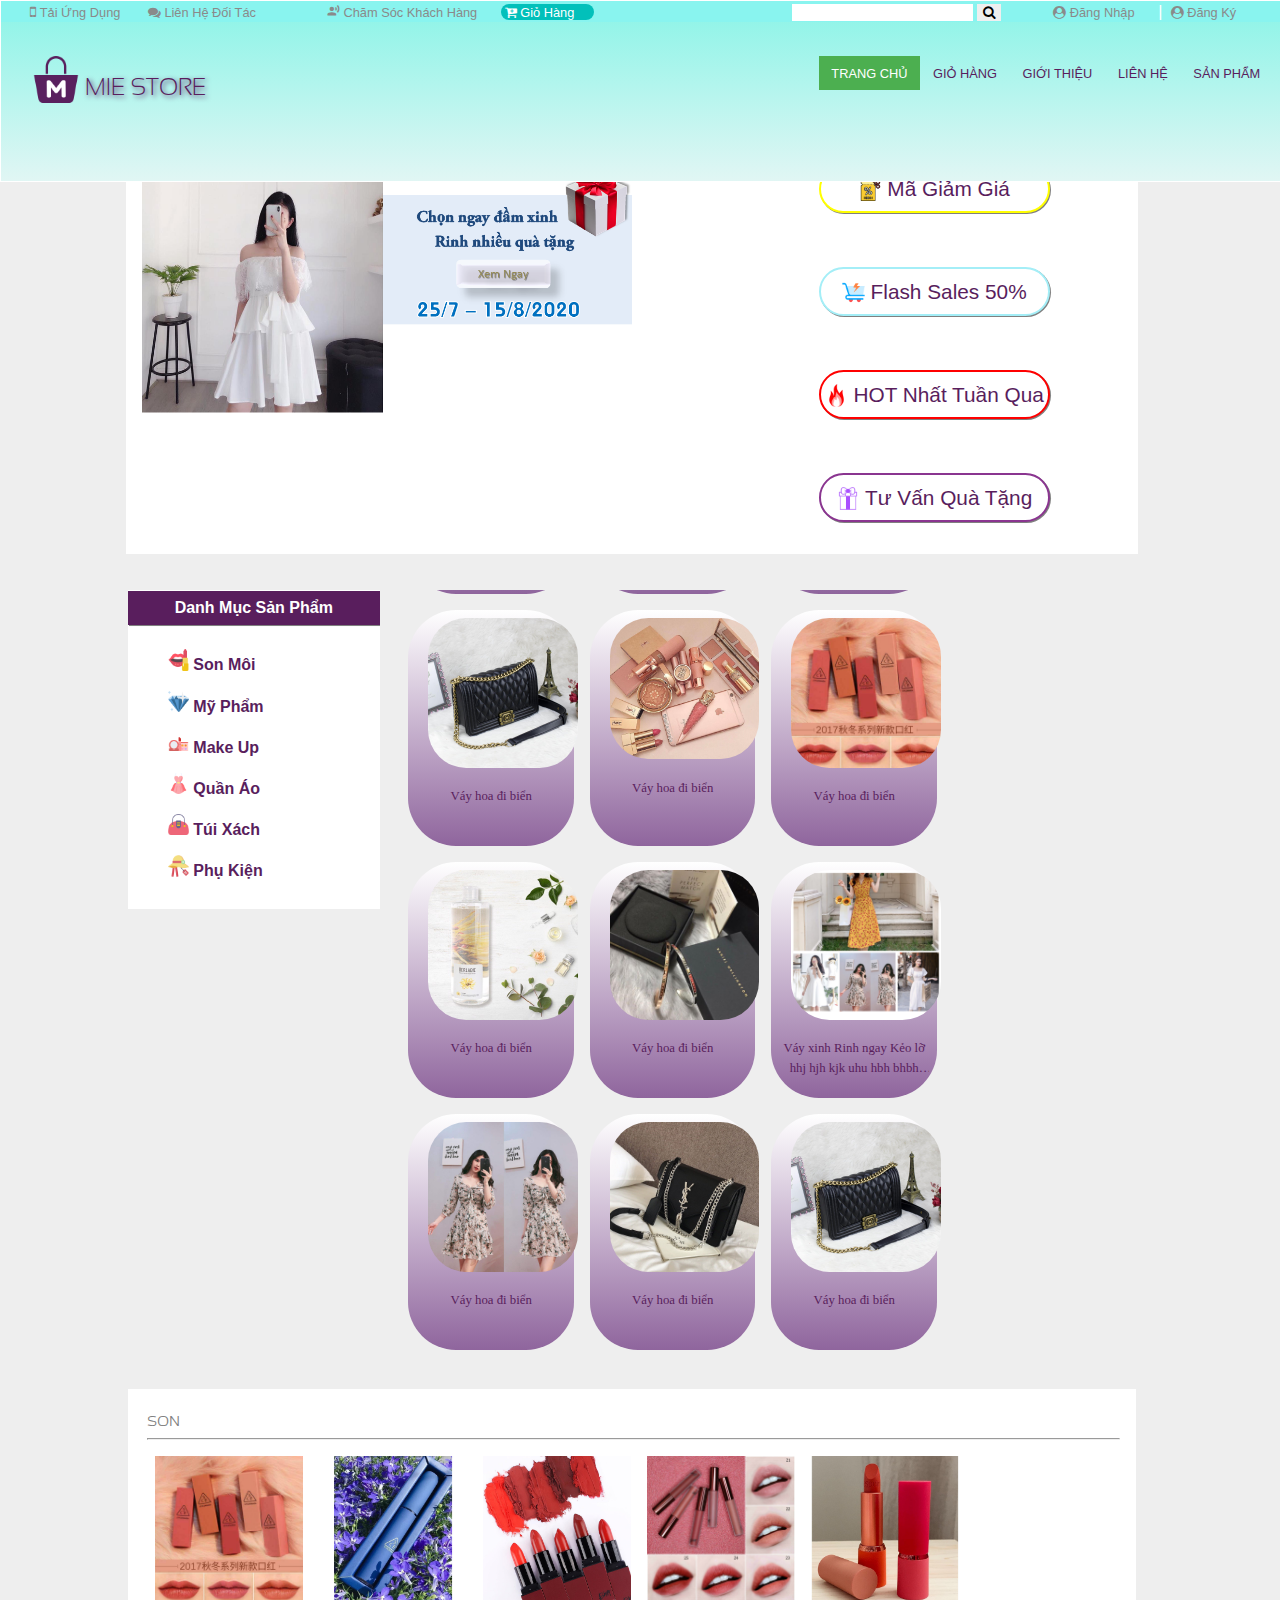
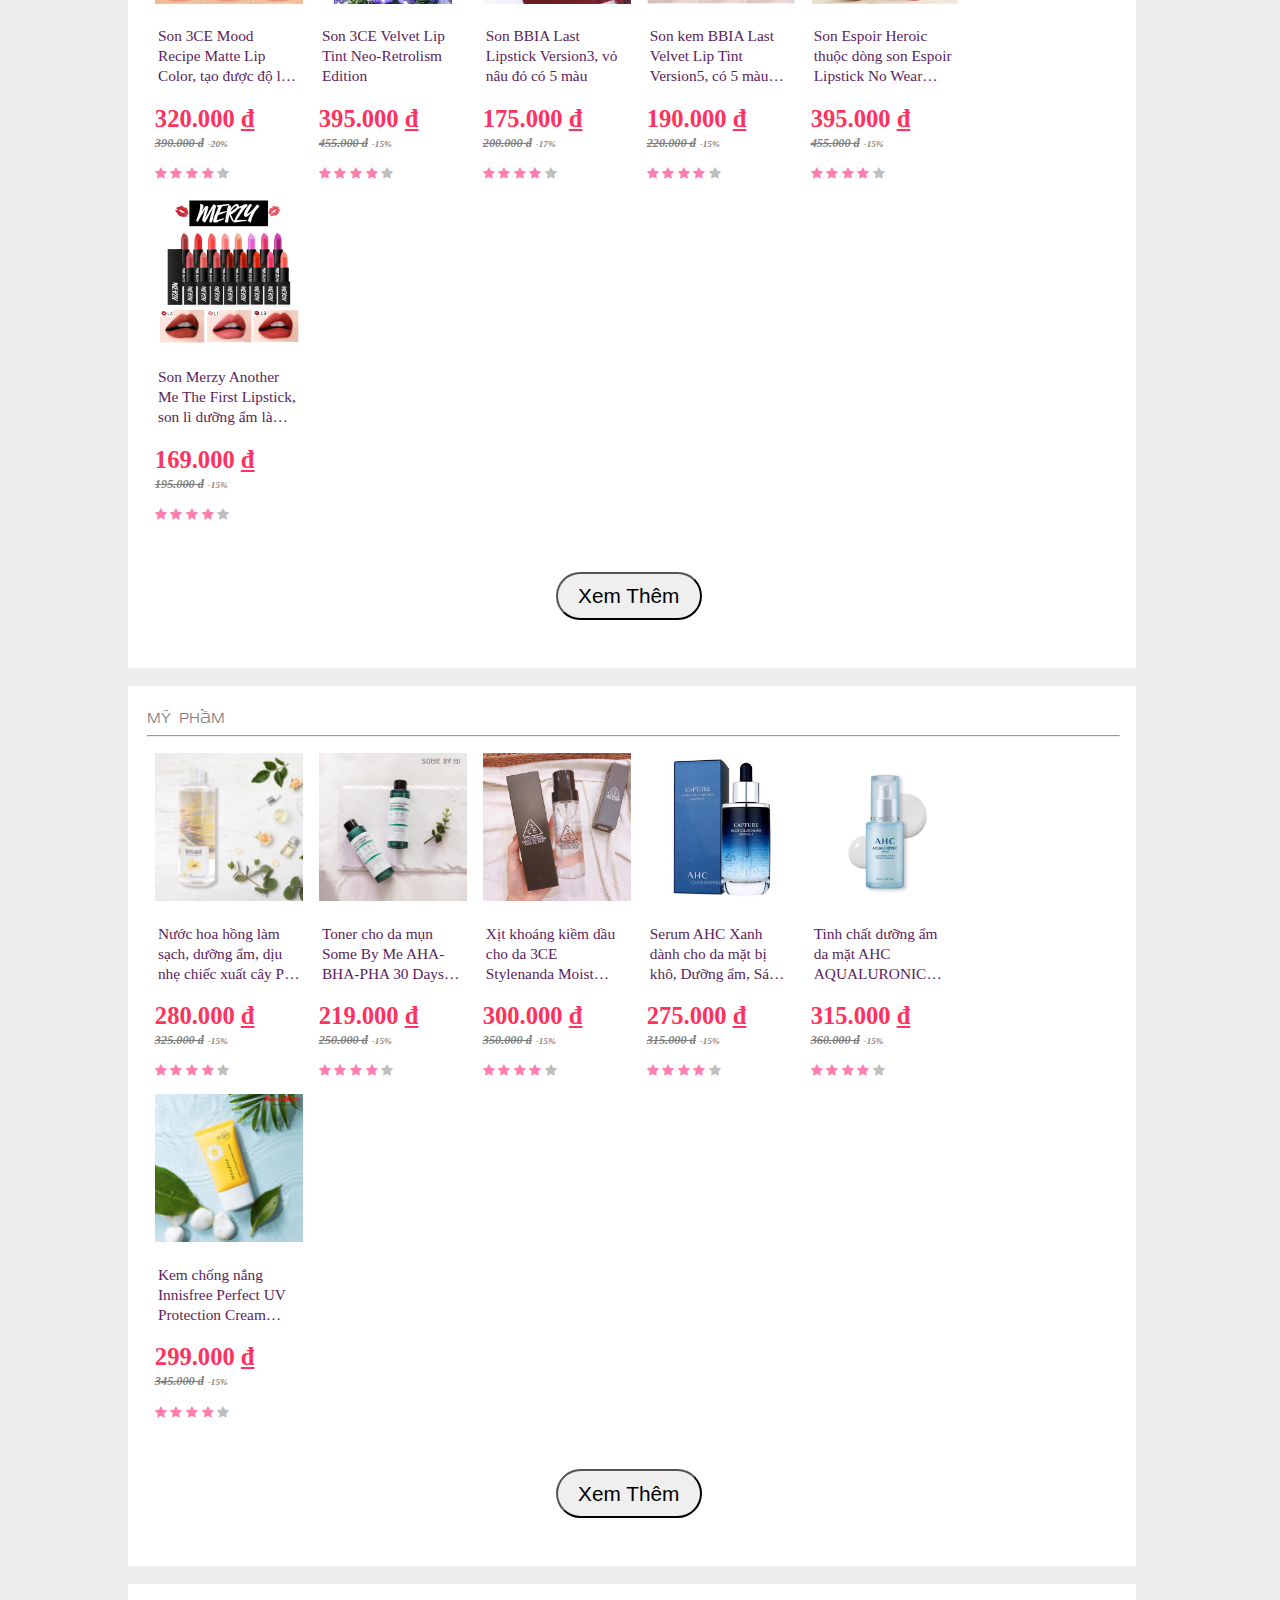
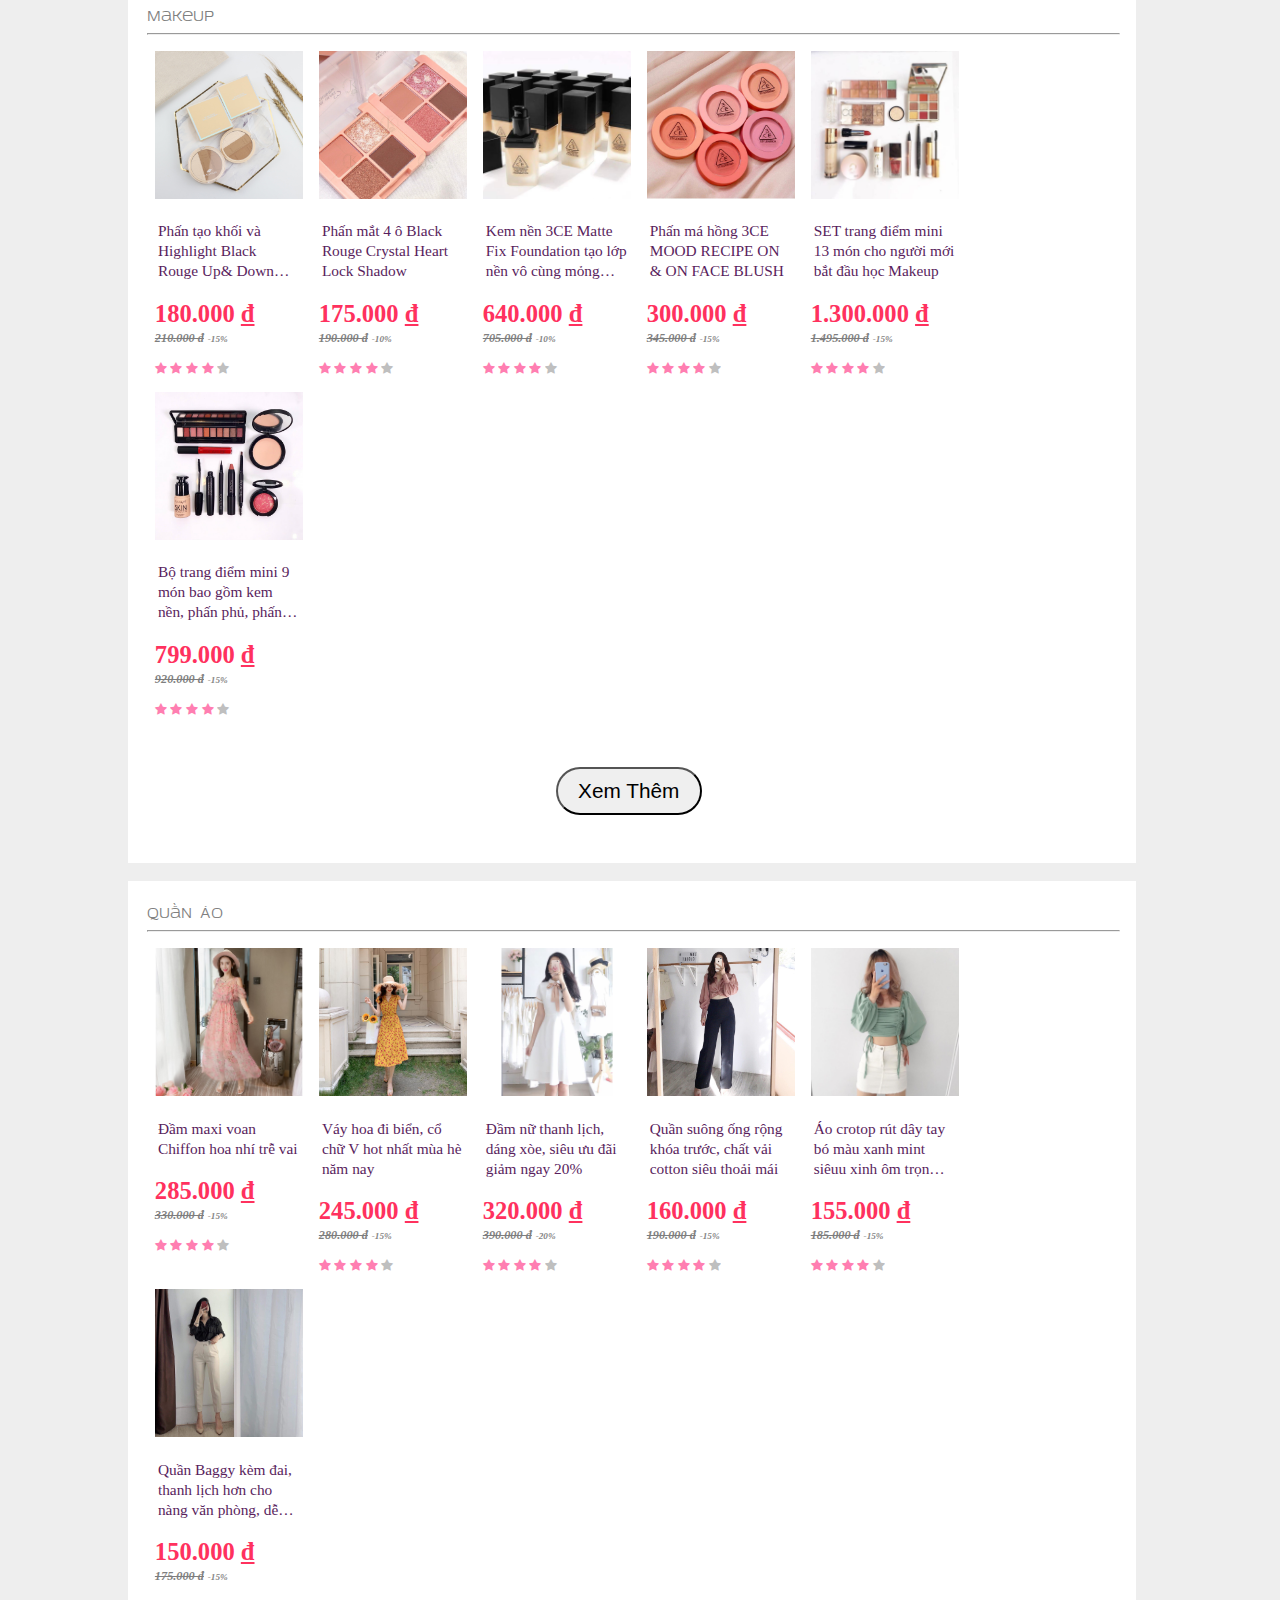
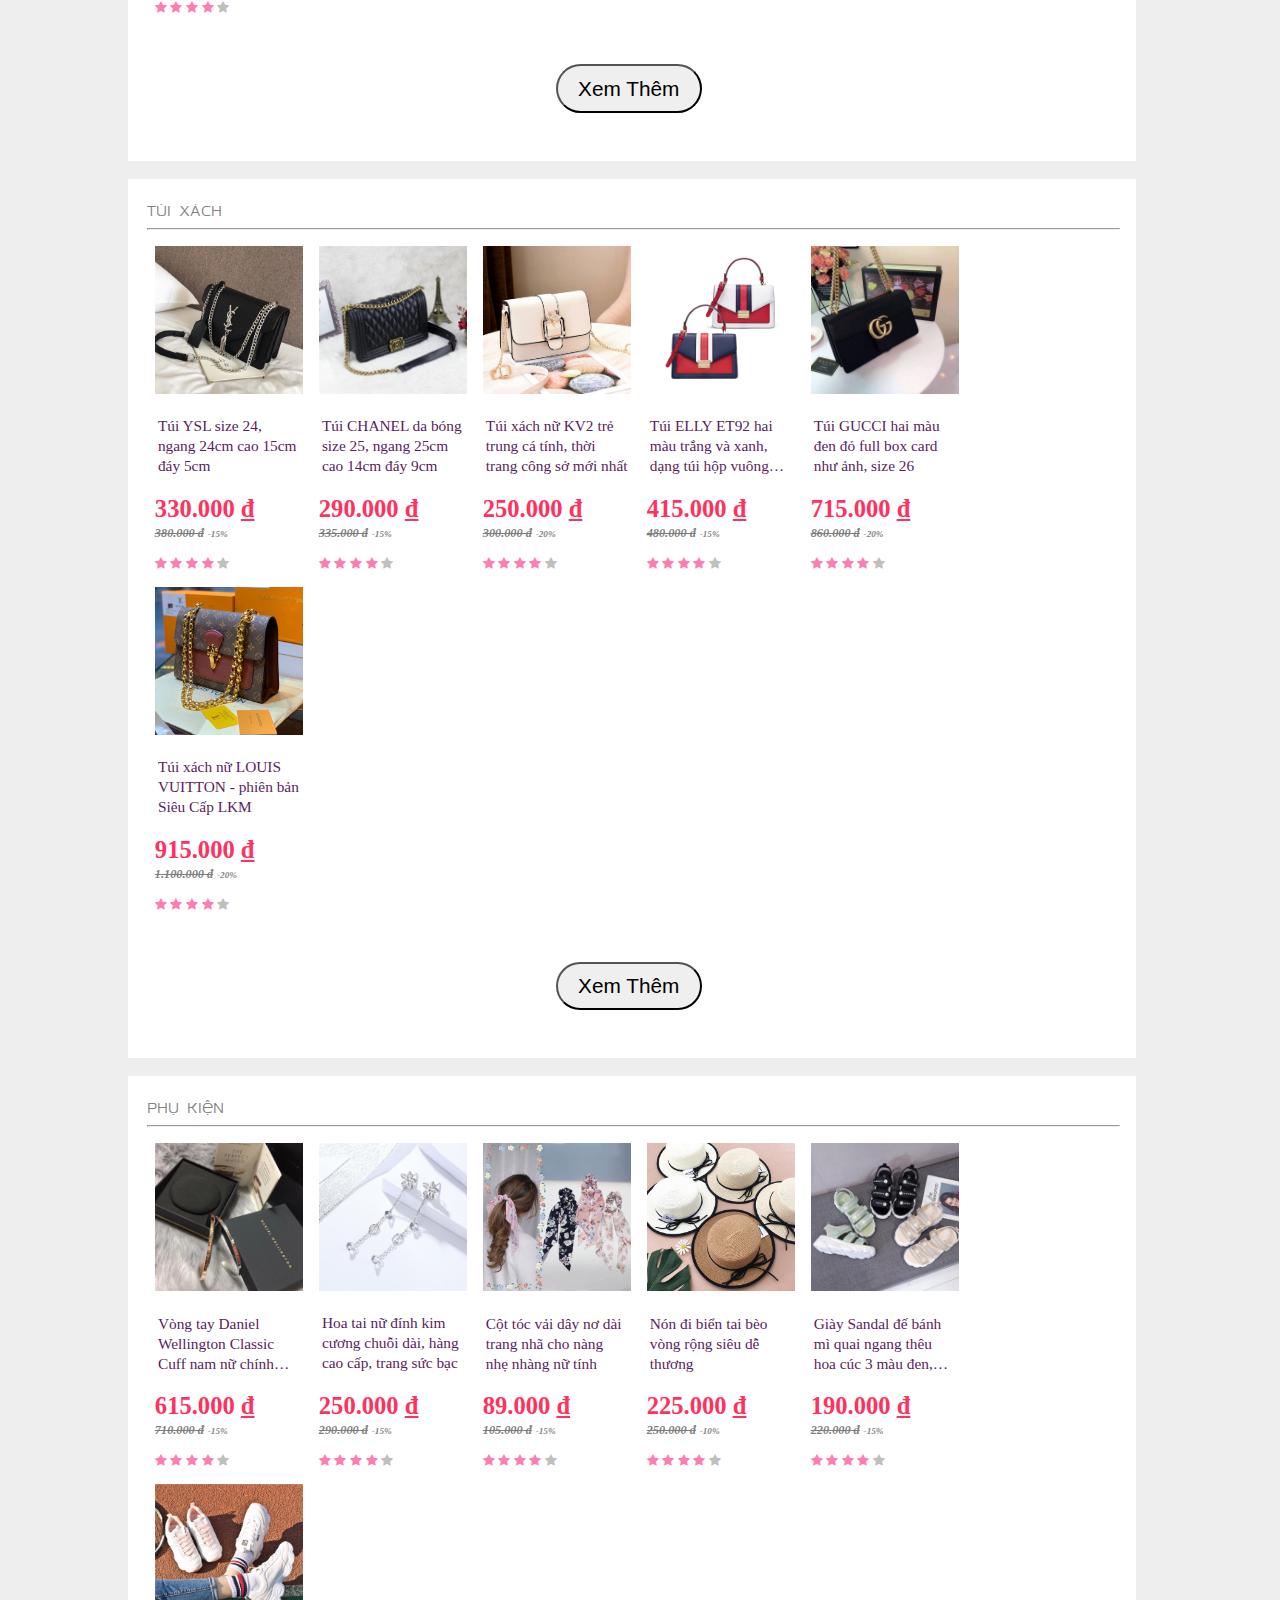
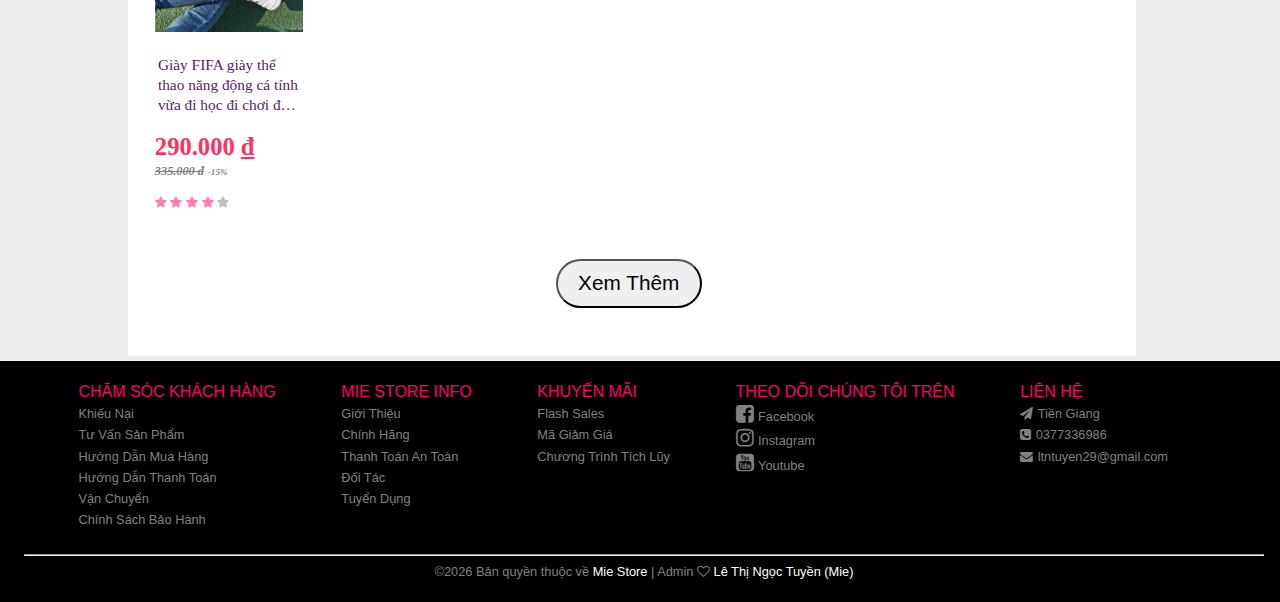
==== commit 2bf94d0d: "update" ====
--- a/index.html
+++ b/index.html
@@ -51,9 +51,9 @@
 						</div>
 
 						<div class="nav-toolbar-right">
-							<a href="#"><i class="fa fa-user-circle"></i> Đăng Nhập</a>
+							<a href="dangnhap.html" target="_blank"><i class="fa fa-user-circle"></i> Đăng Nhập</a>
 							<label> | </label>
-	  			            <a href="#"><i class="fa fa-user-circle"></i> Đăng Ký</a>
+	  			            <a href="dangky.html" target="_blank"><i class="fa fa-user-circle"></i> Đăng Ký </a>
 						</div>
 
 						<div class="nav-toolbar-right">
@@ -105,11 +105,13 @@
 						<ul>
 							<li class="active"><a href="index.html">TRANG CHỦ</a></li>
 
-							<li class=""><a href="#">GIỎ HÀNG</a></li>
-
-							<li class=""><a href="#">GIỚI THIỆU</a></li>
+							<li class=""><a href="giohang.html">GIỎ HÀNG</a></li>
+
+							<li class=""><a href="gioithieu.html">GIỚI THIỆU</a></li>
 							
-							<Li class=""><a href="#">LIÊN HỆ</a></Li>
+							<Li class=""><a href="lienhe.html" target="_blank">LIÊN HỆ</a></Li>
+
+							<Li class=""><a href="#">SẢN PHẨM</a></Li>
 							 <a href="javascript:void(0);" class="icon" onclick="myFunction()">
  					   		<i class="fa fa-bars"></i> </a>
 					     </ul>
@@ -1191,7 +1193,7 @@
 							<li><label>LIÊN HỆ</label></li>
 
 							<li>
-									<a class="fa fa-map" href="https://goo.gl/maps/8Uz74kBV5sKsvgxMA" target="_blank"></a>
+									<a class="fa fa-paper-plane" href="https://goo.gl/maps/8Uz74kBV5sKsvgxMA" target="_blank"></a>
 									<a href="https://goo.gl/maps/8Uz74kBV5sKsvgxMA" target="_blank"> Tiền Giang</a>
 								</a>
 							</li>
--- a/css/mainstyle.css
+++ b/css/mainstyle.css
@@ -94,10 +94,10 @@
  	color: white;
 }
 
-
 .logo{
-	padding: 0 1.5em;
-}
+  padding: 0 1.5em;
+}
+
 
 .logo .textlogo {
 	
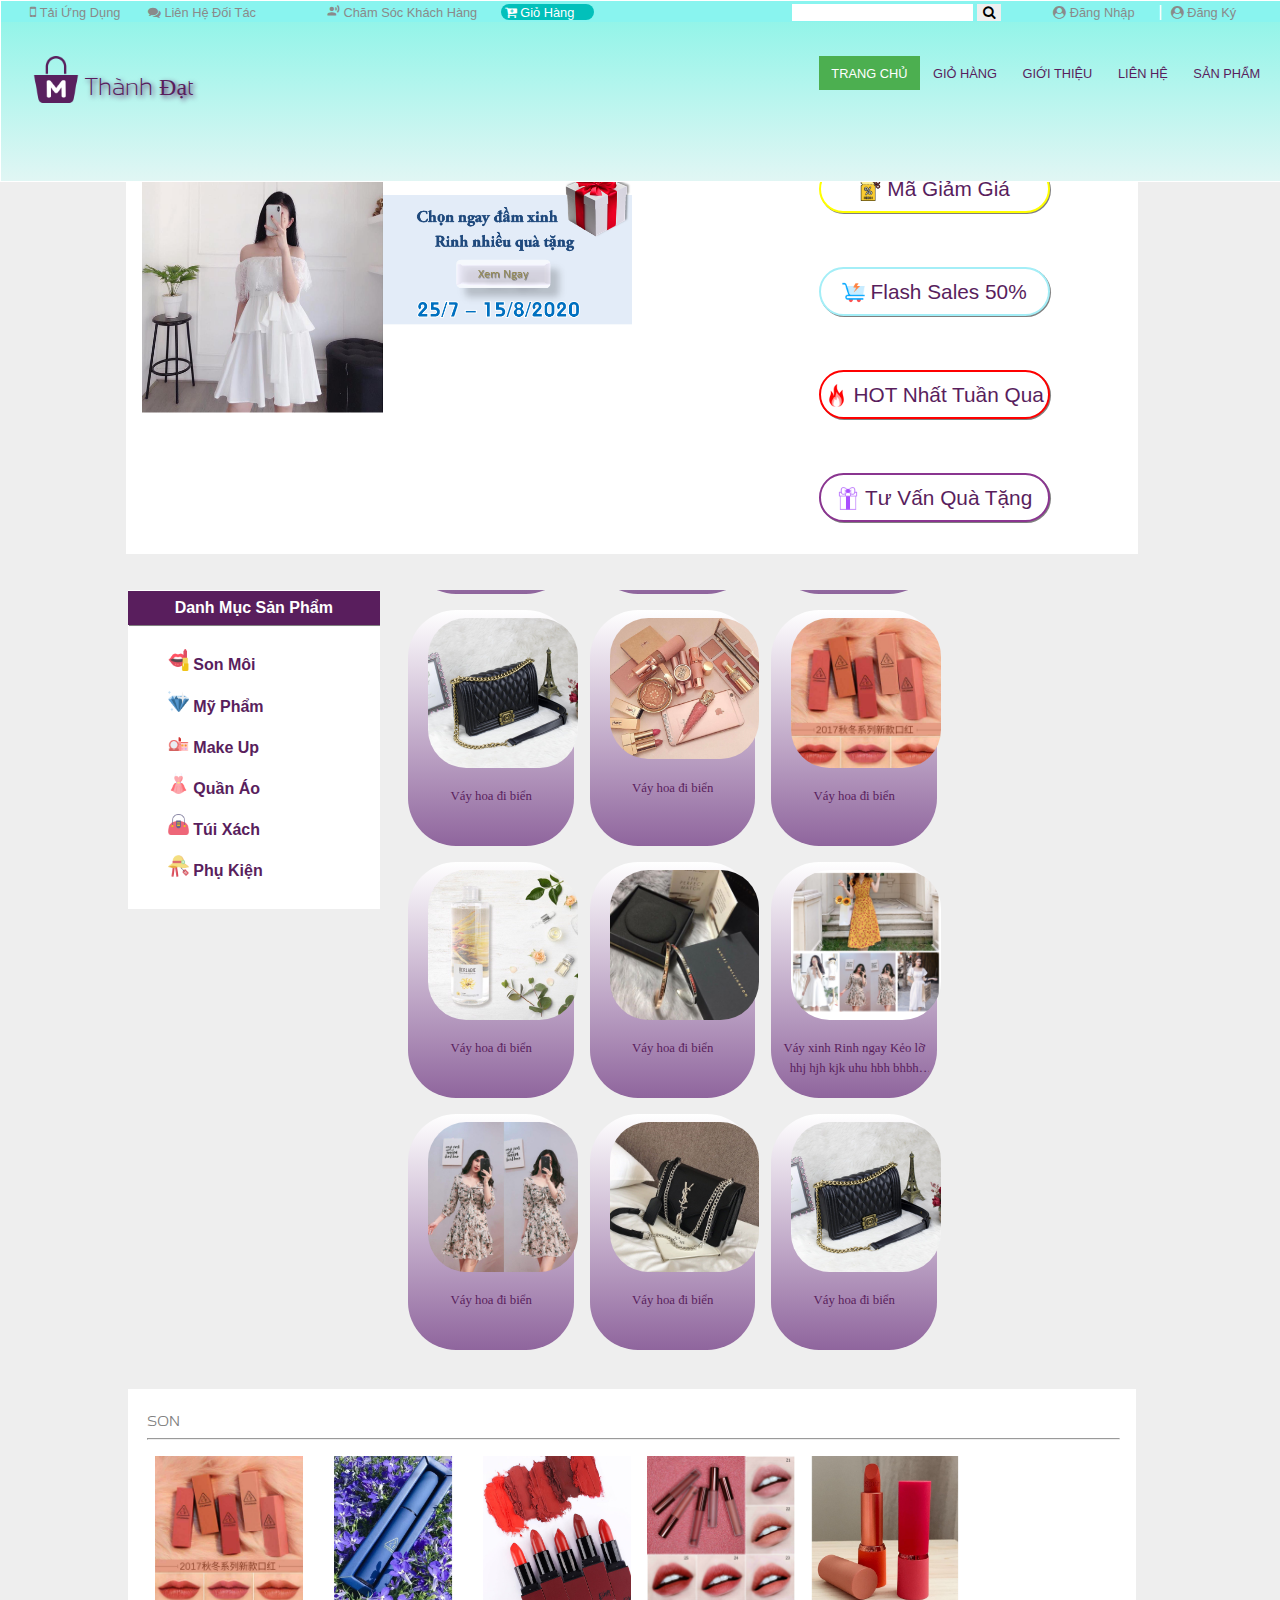
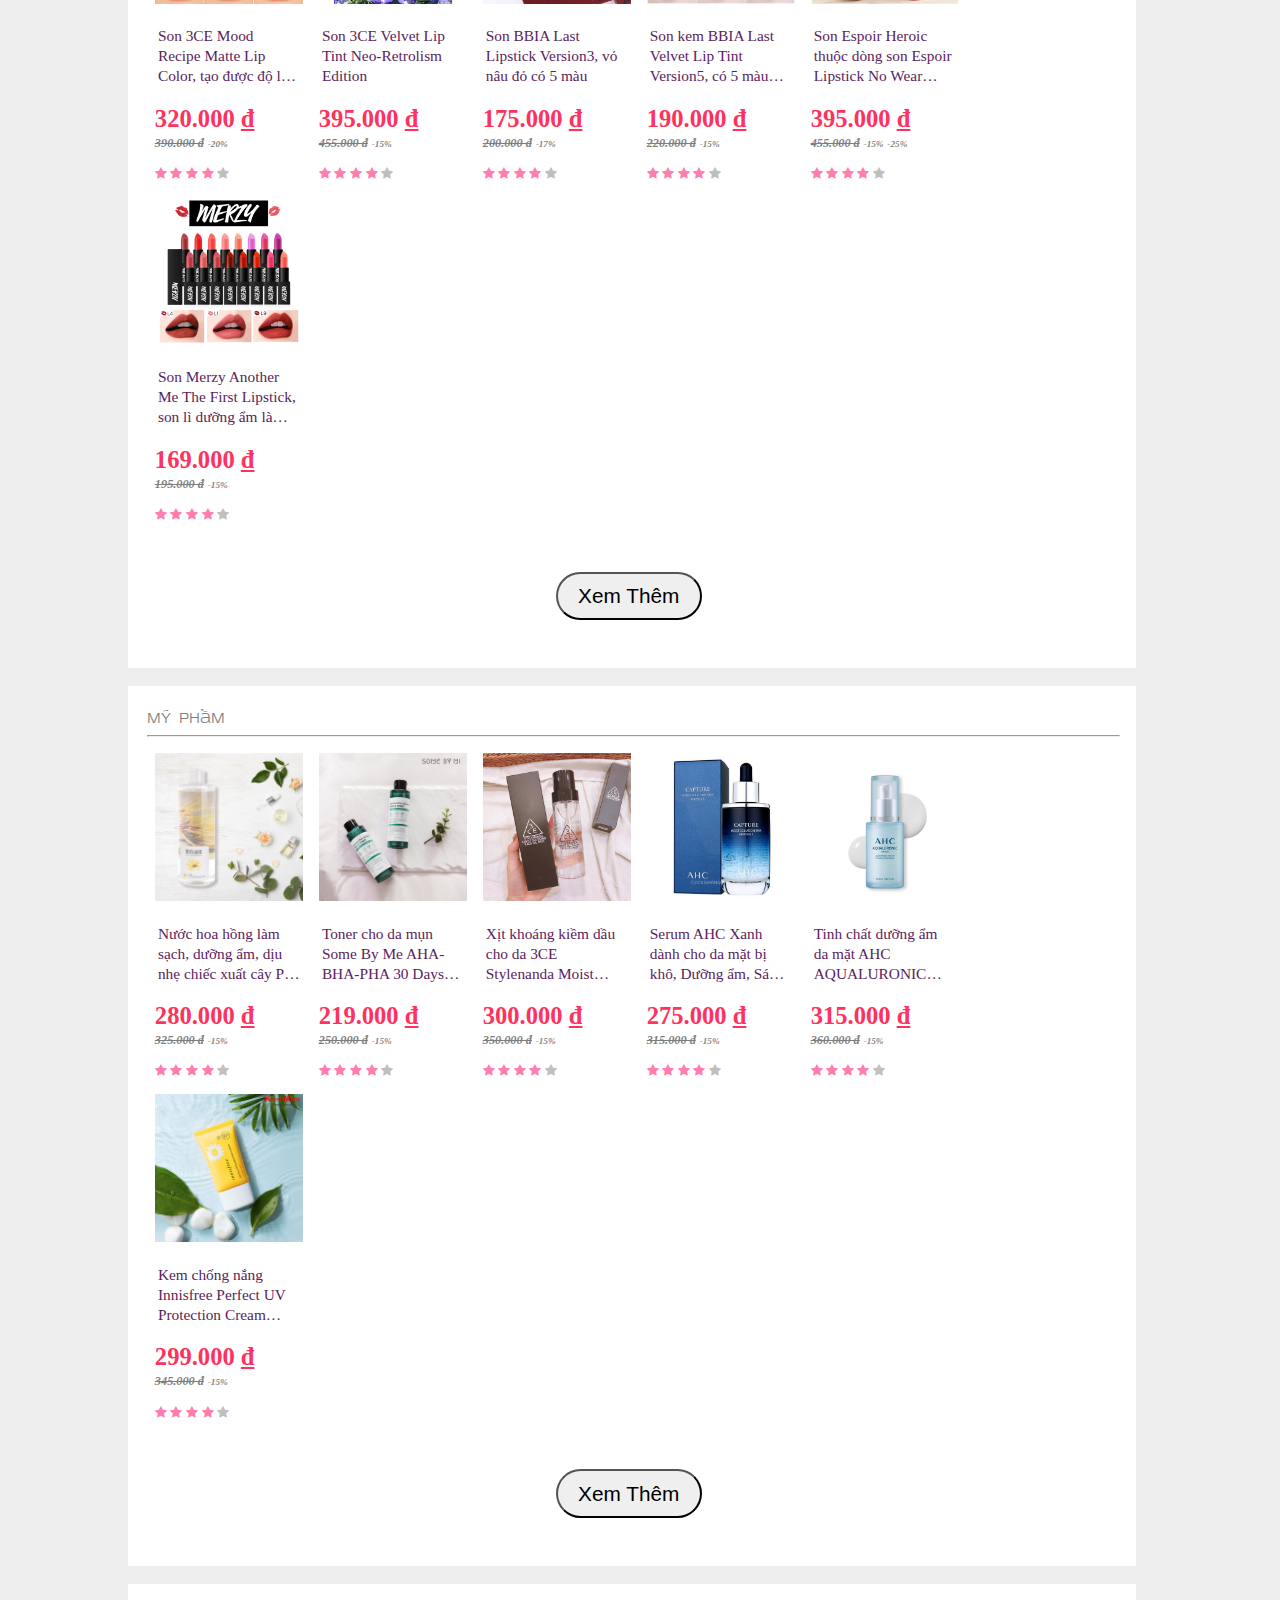
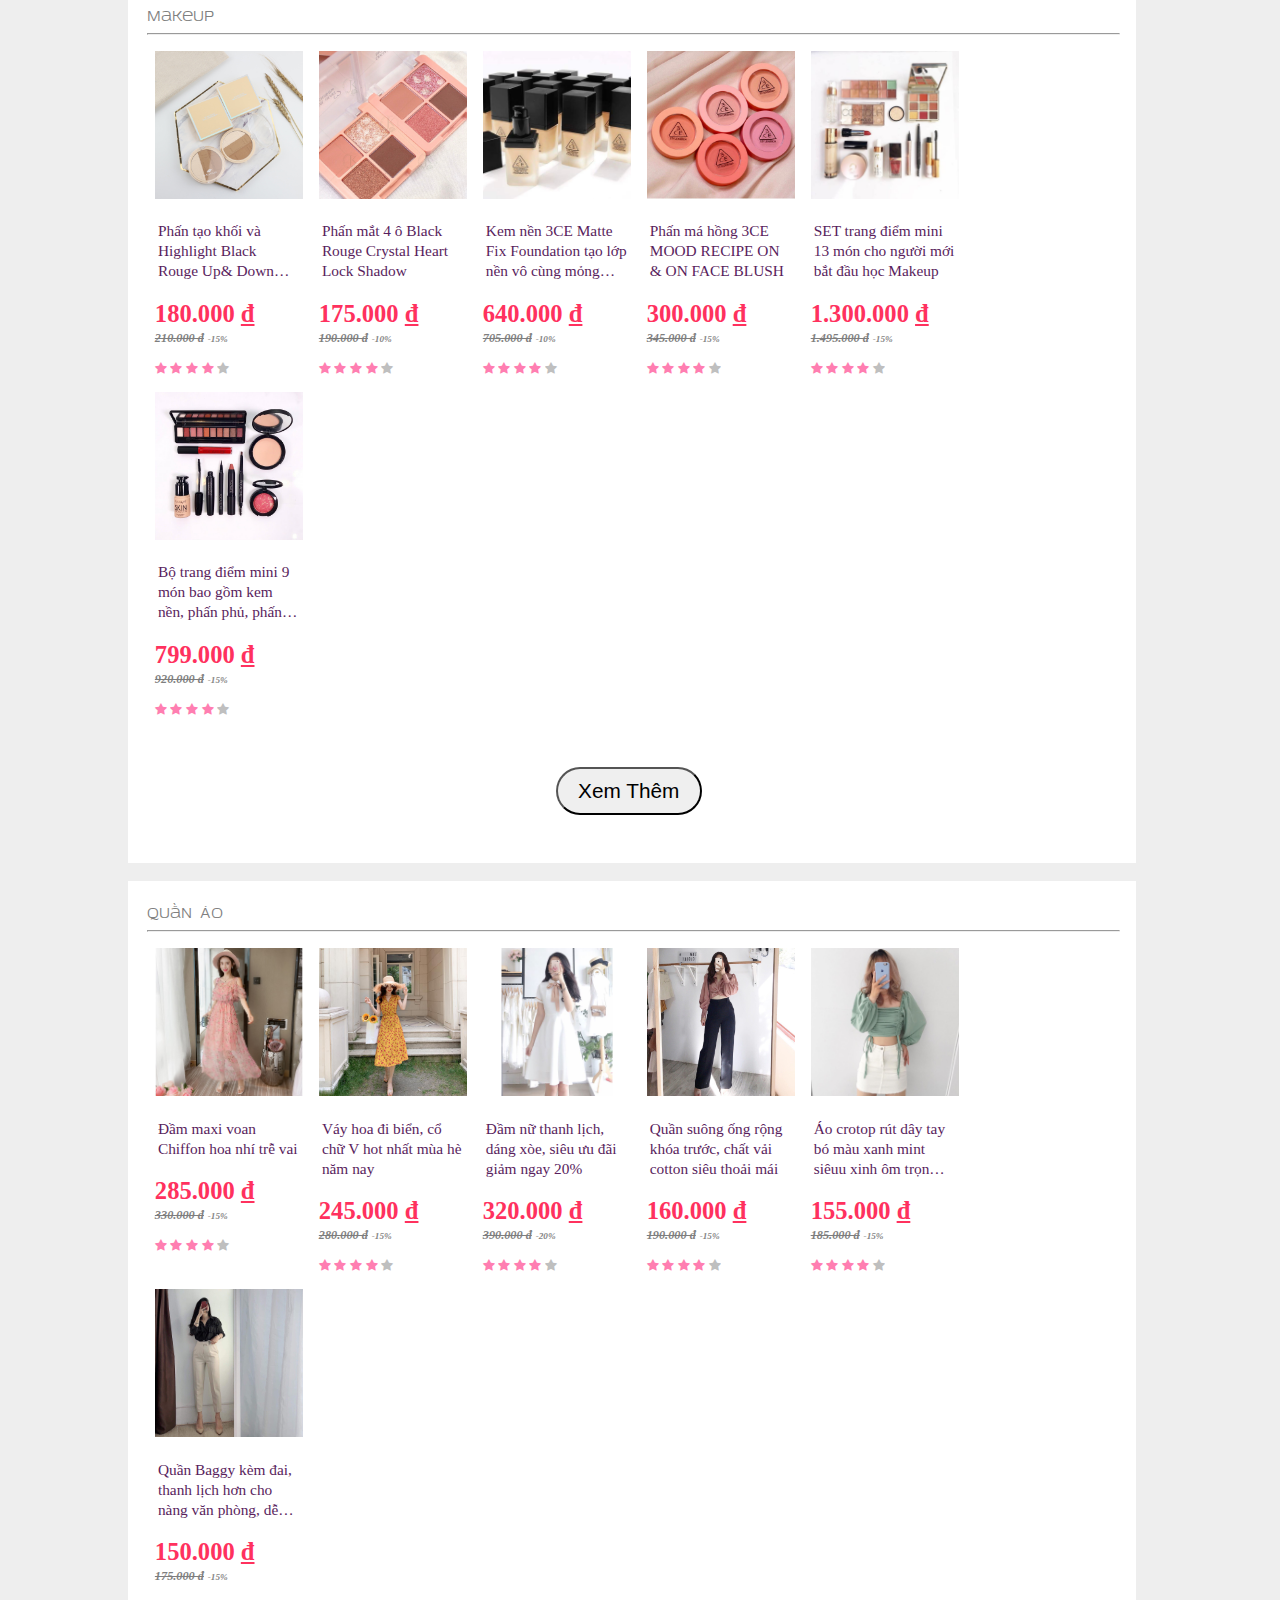
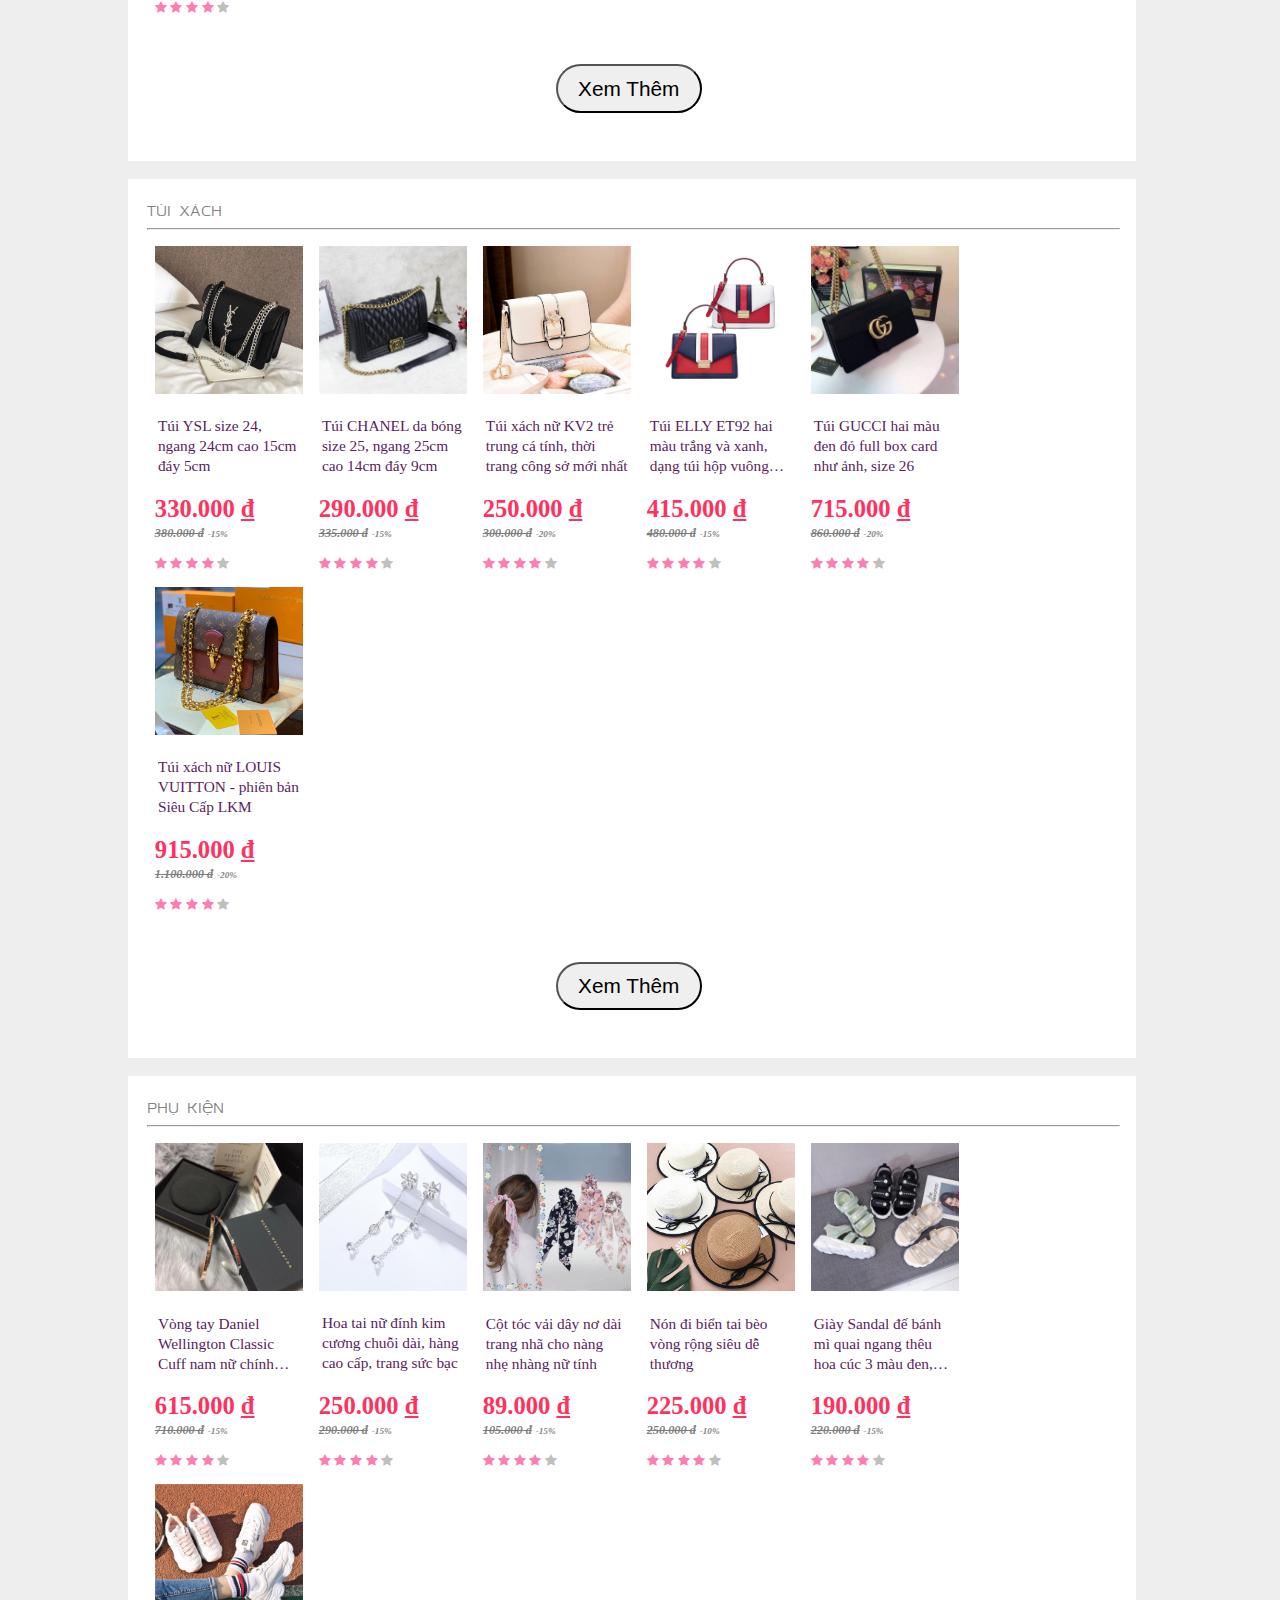
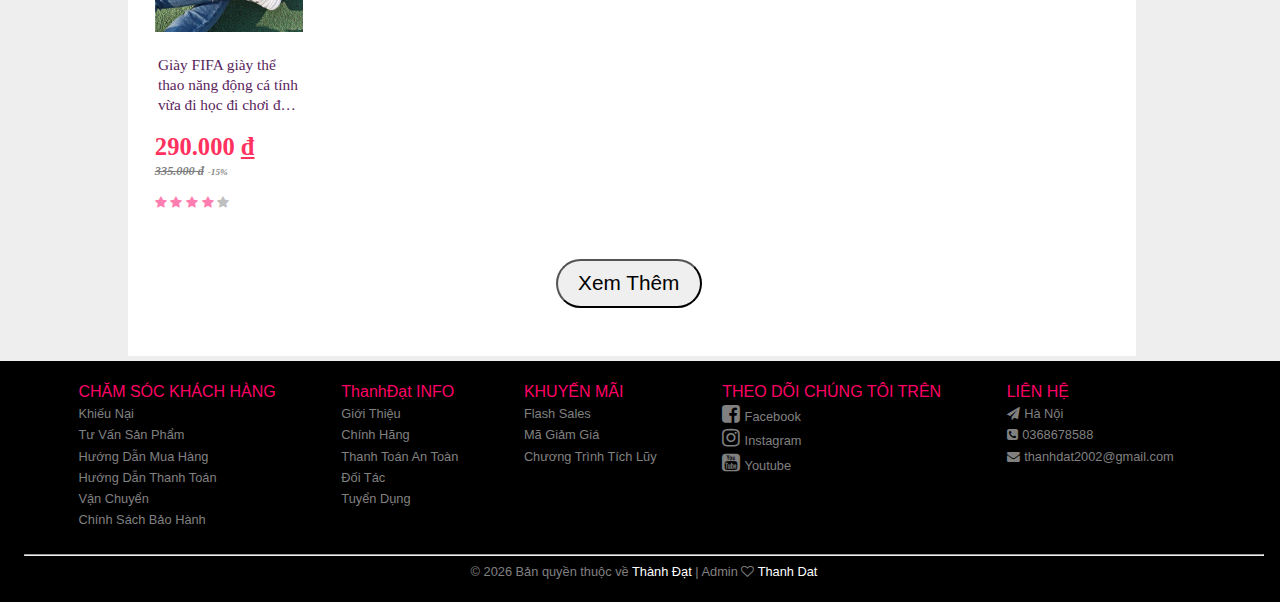
==== commit 7745e934: "feat: init page" ====
--- a/index.html
+++ b/index.html
@@ -1,241 +1,263 @@
 <!DOCTYPE html>
 <html lang="vi">
-	<head>
-		<title>Mie Store</title>
-		<!-- biểu tượng -->
-		<link rel="icon" type="image/png" href="img/icon/store.webp">
-		<!-- các thẻ meta  -->
-		<meta charset="utf-8">
-		<meta name="viewport" content = "width=device-width, initial-scale=1.0">
-
-
-		<!-- truyền file css-->
-		<link rel="stylesheet" type="text/css" href="css/mainstyle.css">
-		<link rel="stylesheet" type="text/css" href="css/mobilestyle.css">
-		<link rel="stylesheet" type="text/css" href="css/tabletstyle.css">
-		<link rel="stylesheet" type="text/css" href="css/desktopstyle.css">
-		<link rel="stylesheet" type="text/css" href="css/rating.css">
-
-		<!-- Add Thư viện icon của google, giống như ảnh -->
-		<link rel="stylesheet" href="https://cdnjs.cloudflare.com/ajax/libs/font-awesome/4.7.0/css/font-awesome.min.css"> 
-		<link href="https://fonts.googleapis.com/icon?family=Material+Icons" rel="stylesheet">
-
-		<!-- Hiệu chỉnh icon từ thư viện của google -->
-		<link rel="stylesheet" type="text/css" href="css/icon_fafa.css"> 
-		
-
-	</head>
-	<!-- ----------------------------------------------------------------------------------------------------------------------->
-	<body>
-
-		<!-- lên đầu trang -->
+
+<head>
+	<title>Thành ĐạtStore
+
+	</title>
+	<!-- biểu tượng -->
+	<link rel="icon" type="image/png" href="img/icon/store.webp">
+	<!-- các thẻ meta  -->
+	<meta charset="utf-8">
+	<meta name="viewport" content="width=device-width, initial-scale=1.0">
+
+
+	<!-- truyền file css-->
+	<link rel="stylesheet" type="text/css" href="css/mainstyle.css">
+	<link rel="stylesheet" type="text/css" href="css/mobilestyle.css">
+	<link rel="stylesheet" type="text/css" href="css/tabletstyle.css">
+	<link rel="stylesheet" type="text/css" href="css/desktopstyle.css">
+	<link rel="stylesheet" type="text/css" href="css/rating.css">
+
+	<!-- Add Thư viện icon của google, giống như ảnh -->
+	<link rel="stylesheet" href="https://cdnjs.cloudflare.com/ajax/libs/font-awesome/4.7.0/css/font-awesome.min.css">
+	<link href="https://fonts.googleapis.com/icon?family=Material+Icons" rel="stylesheet">
+
+	<!-- Hiệu chỉnh icon từ thư viện của google -->
+	<link rel="stylesheet" type="text/css" href="css/icon_fafa.css">
+
+
+</head>
+<!-- ----------------------------------------------------------------------------------------------------------------------->
+
+<body>
+
+	<!-- lên đầu trang -->
 	<i class="fa fa-angle-double-up" onclick="topFunction()" id="myBtn" title="Go to top"></i>
 
-		
-        <!-- start header-------------------------------------------------------------------------------------------->
-		<div class="header">
-
-			<!-- start toolbar------------------------------------------------------------------->
-			
-				<div class="toolbar">
-
-					<div class="row ">
-						<div class="nav-toolbar">
-							<a href="#"> <i class="fa fa-mobile-phone" style="font-size:115%"></i> Tải Ứng Dụng</a>
-	  			            <a href="#"><i class="fa fa-comments"></i> Liên Hệ Đối Tác</a>
+
+	<!-- start header-------------------------------------------------------------------------------------------->
+	<div class="header">
+
+		<!-- start toolbar------------------------------------------------------------------->
+
+		<div class="toolbar">
+
+			<div class="row ">
+				<div class="nav-toolbar">
+					<a href="#"> <i class="fa fa-mobile-phone" style="font-size:115%"></i> Tải Ứng Dụng</a>
+					<a href="#"><i class="fa fa-comments"></i> Liên Hệ Đối Tác</a>
+				</div>
+
+				<div class="nav-toolbar">
+					<a href="#"><i class="material-icons" style="font-size:105%">record_voice_over</i> Chăm Sóc Khách
+						Hàng</a>
+					<a href="giohang.html" class="giohang"><i class="fa fa-cart-plus"></i> Giỏ Hàng</a>
+				</div>
+
+				<div class="nav-toolbar-right">
+					<a href="dangnhap.html" target="_blank"><i class="fa fa-user-circle"></i> Đăng Nhập</a>
+					<label> | </label>
+					<a href="dangky.html" target="_blank"><i class="fa fa-user-circle"></i> Đăng Ký </a>
+				</div>
+
+				<div class="nav-toolbar-right">
+					<form class="row-nav-header-left" action="#">
+						<!-- start seach --------------------------------------------->
+						<div class="search-container">
+							<input type="text" name="timkiem">
+							<button type="submit"><i class="fa fa-search"></i></button>
 						</div>
-
-						<div class="nav-toolbar">
-							<a href="#"><i class="material-icons" style="font-size:105%">record_voice_over</i> Chăm Sóc Khách Hàng</a>
-	  			            <a href="" class="giohang"><i class="fa fa-cart-plus"></i> Giỏ Hàng</a>
-						</div>
-
-						<div class="nav-toolbar-right">
-							<a href="dangnhap.html" target="_blank"><i class="fa fa-user-circle"></i> Đăng Nhập</a>
-							<label> | </label>
-	  			            <a href="dangky.html" target="_blank"><i class="fa fa-user-circle"></i> Đăng Ký </a>
-						</div>
-
-						<div class="nav-toolbar-right">
-							<form class="row-nav-header-left" action="#">
-								<!-- start seach --------------------------------------------->
-								<div class="search-container">
-									<input type="text" name="timkiem">
-									<button type="submit"><i class="fa fa-search"></i></button>
-								</div>
-								<!-- end seach------------------------------------------------------------->
-							 </form>
-						</div>
-						
-
-	  			    </div>
-				</div>
-				<!-- end toolbar -------------------------------------------------------------------->
-				<br>
-
-
-
-			<div class="header-left">
-
-				<div class="nav-header-left">
-					<!-- start Logo------------------------------------------------------------------->
-					<div class="row-nav-header-left">
-
-						<div class="logo">
-								<p>
-									<a class="textlogo" href="index.html" >
-										<img class="middle" src="img/icon/Logo.webp" width="8%">
-
-										<b>MIE STORE</b>
-									</a>
-								</p>
-						</div>
+						<!-- end seach------------------------------------------------------------->
+					</form>
+				</div>
+
+
+			</div>
+		</div>
+		<!-- end toolbar -------------------------------------------------------------------->
+		<br>
+
+
+
+		<div class="header-left">
+
+			<div class="nav-header-left">
+				<!-- start Logo------------------------------------------------------------------->
+				<div class="row-nav-header-left">
+
+					<div class="logo">
+						<p>
+							<a class="textlogo" href="index.html">
+								<img class="middle" src="img/icon/Logo.webp" width="8%">
+
+								<b>Thành Đạt</b>
+							</a>
+						</p>
 					</div>
-					<!-- end logo ------------------------------->
-				</div>
-	  		</div>
-
-
-
-
-	  		<div class="header-right">
-				<!-- start menu------------------------------------------------->
-				<div class="menu">
-					<div class="mainmenu">
-						<ul>
-							<li class="active"><a href="index.html">TRANG CHỦ</a></li>
-
-							<li class=""><a href="giohang.html">GIỎ HÀNG</a></li>
-
-							<li class=""><a href="gioithieu.html">GIỚI THIỆU</a></li>
-							
-							<Li class=""><a href="lienhe.html" target="_blank">LIÊN HỆ</a></Li>
-
-							<Li class=""><a href="#">SẢN PHẨM</a></Li>
-							 <a href="javascript:void(0);" class="icon" onclick="myFunction()">
- 					   		<i class="fa fa-bars"></i> </a>
-					     </ul>
-					     
+				</div>
+				<!-- end logo ------------------------------->
+			</div>
+		</div>
+
+
+
+
+		<div class="header-right">
+			<!-- start menu------------------------------------------------->
+			<div class="menu">
+				<div class="mainmenu">
+					<ul>
+						<li class="active"><a href="index.html">TRANG CHỦ</a></li>
+
+						<li class=""><a href="giohang.html">GIỎ HÀNG</a></li>
+
+						<li class=""><a href="gioithieu.html">GIỚI THIỆU</a></li>
+
+						<Li class=""><a href="lienhe.html">LIÊN HỆ</a></Li>
+
+						<Li class=""><a href="chitietsanpham.html">SẢN PHẨM</a></Li>
+						<a href="javascript:void(0);" class="icon" onclick="myFunction()">
+							<i class="fa fa-bars"></i> </a>
+					</ul>
+
+				</div>
+
+			</div>
+			<script>
+				function myFunction() {
+					var x = document.getElementById("mynav");
+					if (x.className === "nav") {
+						x.className += " responsive";
+					} else {
+						x.className = "nav";
+					}
+				}
+			</script>
+			<!-- end menu ---------------------------------------------------->
+		</div>
+
+
+	</div>
+	<!-- end header -------------------------------------------------------------------->
+
+
+
+	<!-- start nav---------------------------------------------------------------------------------------------->
+	<div class="nav">
+
+		<!--start lideshow-->
+		<section class="slideshow">
+
+
+			<div class="slideshowimg">
+				<a href="#"><img class="mySlides" src="img/slideshow/SlideShow101.png" style="width: 100%;"></a>
+				<a href="#"><img class="mySlides" src="img/slideshow/SlideShow2.png" style="width: 100%;"></a>
+				<a href="#"><img class="mySlides" src="img/slideshow/SlideShow3.png" style="width: 100%;"></a>
+
+				<span class="w3-badge demo w3-border w3-transparent w3-hover-white" onclick="currentDiv(1)"></span>
+				<span class="w3-badge demo w3-border w3-transparent w3-hover-white" onclick="currentDiv(2)"></span>
+				<span class="w3-badge demo w3-border w3-transparent w3-hover-white" onclick="currentDiv(3)"></span>
+
+			</div>
+
+
+			<!--start slideshow_right-->
+			<div class="slideshow_right">
+
+				<div class="menuevent">
+					<div class="event">
+						<a href="#">
+							<button class="button button1" onclick="" style="vertical-align:middle"><img class="middle"
+									src="img/icon/discount-code.png" width="10%">
+								<span> Mã Giảm Giá</span>
+							</button>
+						</a>
+
+						<a href="#">
+							<button class="button button2" onclick="" style="vertical-align:middle"><img class="middle"
+									src="img/icon/flash_sales.png" width="10%">
+								<span> Flash Sales 50%</span>
+							</button>
+						</a>
+
+						<a href="#">
+							<button class="button button3" onclick="" style="vertical-align:middle"><img class="middle"
+									src="img/icon/fire.png" width="10%">
+								<span> HOT Nhất Tuần Qua</span>
+							</button>
+						</a>
+
+						<a href="#">
+							<button class="button button4" onclick="" style="vertical-align:middle"><img class="middle"
+									src="img/icon/gift.png" width="10%">
+								<span> Tư Vấn Quà Tặng</span>
+							</button>
+						</a>
 					</div>
-
-				</div>
-				<script>
-					function myFunction() {
-					  var x = document.getElementById("mynav");
-					  if (x.className === "nav") {
-					    x.className += " responsive";
-					  } else {
-					    x.className = "nav";
-					  }
-					}
-				</script>
-				<!-- end menu ---------------------------------------------------->
+				</div>
 			</div>
 
-
-		</div>
-		<!-- end header -------------------------------------------------------------------->
-
-
-
-		<!-- start nav---------------------------------------------------------------------------------------------->
-		<div class="nav">
-
-        <!--start lideshow-->
-			<section class="slideshow">
-
-
-				<div class="slideshowimg">
-		            <a href="#"><img class="mySlides" src="img/slideshow/SlideShow101.png" style="width: 100%;"></a>
-		            <a href="#"><img class="mySlides" src="img/slideshow/SlideShow2.png" style="width: 100%;"></a>
-		            <a href="#"><img class="mySlides" src="img/slideshow/SlideShow3.png" style="width: 100%;"></a>
-
-		            <span class="w3-badge demo w3-border w3-transparent w3-hover-white" onclick="currentDiv(1)"></span>
-				    <span class="w3-badge demo w3-border w3-transparent w3-hover-white" onclick="currentDiv(2)"></span>
-				    <span class="w3-badge demo w3-border w3-transparent w3-hover-white" onclick="currentDiv(3)"></span>
-				  
-		        </div>
-
-
-		        	<!--start slideshow_right-->
-						<div class="slideshow_right">
-
-			                <div class="menuevent">
-			                	<div class="event">
-			                		<a href="#">
-			                			<button class="button button1" onclick="#" style="vertical-align:middle"><img class="middle" src="img/icon/discount-code.png" width="10%">
-			                				<span> Mã Giảm Giá</span>
-			                			</button>
-			                		</a>
-			                		
-			                		<a href="#">
-			                			<button class="button button2" onclick="#" style="vertical-align:middle"><img class="middle" src="img/icon/flash_sales.png" width="10%">
-			                				<span> Flash Sales 50%</span>
-			                			</button>
-			                		</a>
-
-			                		<a href="#">
-			                			<button class="button button3" onclick="#" style="vertical-align:middle"><img class="middle" src="img/icon/fire.png" width="10%">
-			                				<span> HOT Nhất Tuần Qua</span>
-			                			</button>
-			                		</a>
-
-			                		<a href="#">
-			                			<button class="button button4" onclick="#" style="vertical-align:middle"><img class="middle" src="img/icon/gift.png" width="10%">
-			                				<span> Tư Vấn Quà Tặng</span>
-			                			</button>
-			                		</a>           		
-			                	</div>                	
-			                </div>
-						</div>
-
-					 <!-- end slideshow_right-->
-
-			</section>
-
-		 <!-- end slideshow-->
-
-			<br>
-
-
-
-			<br>
-
-			<div class="row">
-
-				<section class="loaisanpham">
-
-					
+			<!-- end slideshow_right-->
+
+		</section>
+
+		<!-- end slideshow-->
+
+		<br>
+
+
+
+		<br>
+
+		<div class="row">
+
+			<section class="loaisanpham">
+
+
 				<div class="sanpham">
 					<center>
-						<label> 
+						<label>
 							<a href="javascript:void(0);" class="icon" onclick="myFunction()">
- 					   		<i class="fa fa-bars"></i></a> <a class="">Danh Mục Sản Phẩm </a> 
- 					    </label>
- 					</center>
+								<i class="fa fa-bars"></i></a> <a class="">Danh Mục Sản Phẩm </a>
+						</label>
+					</center>
 
 				</div>
 				<div class="tab">
 					<ul>
-						<a href="#"><li class=""> <img src="img/icon/lipstick.png" width="10%"> Son Môi</li></a>
-						<a href="#"><li class=""> <img src="img/icon/diamond.png" width="10%"> Mỹ Phẩm</li></a>
-						<a href="#"><li class=""> <img src="img/icon/eye-makeup.png" width="10%">  Make Up</li></a>
-						<a href="#"><li class=""> <img src="img/icon/fashion.png" width="10%"> Quần Áo</li></a>	
-						<a href="#"><li class=""> <img src="img/icon/handbag.png" width="10%">  Túi Xách</li></a>
-						<a href="#"><li class=""> <img src="img/icon/summer.png" width="10%">  Phụ Kiện</li></a>										   	
+						<a href="#">
+							<li class=""> <img src="img/icon/lipstick.png" width="10%"> Son Môi</li>
+						</a>
+						<a href="#">
+							<li class=""> <img src="img/icon/diamond.png" width="10%"> Mỹ Phẩm</li>
+						</a>
+						<a href="#">
+							<li class=""> <img src="img/icon/eye-makeup.png" width="10%"> Make Up</li>
+						</a>
+						<a href="#">
+							<li class=""> <img src="img/icon/fashion.png" width="10%"> Quần Áo</li>
+						</a>
+						<a href="#">
+							<li class=""> <img src="img/icon/handbag.png" width="10%"> Túi Xách</li>
+						</a>
+						<a href="#">
+							<li class=""> <img src="img/icon/summer.png" width="10%"> Phụ Kiện</li>
+						</a>
 					</ul>
 				</div>
 
 
 			</section>
 
-					<div class="clear"></div>
+			<div class="clear"></div>
 			<br>
 
 			<section class="quangcao1">
 
 				<div class="">
-			     	<a href="" title="Quảng cáo 19x25"><img src="img/quangcao/quangcao1.png" alt="" style="width:100%"></a>
+					<a href="" title="Quảng cáo 19x25"><img src="img/quangcao/quangcao1.png" alt=""
+							style="width:100%"></a>
 
 
 			</section>
@@ -252,353 +274,392 @@
 
 				<div class="card-sanpham">
 					<a href="chitietsanpham.html" title="Sản Phẩm : Váy hoa đi biểns">
-			     	<img src="img/sanpham/noibat/quanao.PNG" alt="" style="width:100%">
-			     	<center><p class="tensanpham">Váy xinh Rinh ngay Kẻo lỡ hhj hjh kjk uhu hbh bhbh bhb </p></center>
-			      	</a>
-			    </div>
-
-				<div class="card-sanpham">
-					<a href="chitietsanpham.html" title="Sản Phẩm :Đầm hoa nhúng ngực- giảm 10% -  siêu ưu đải , chỉ có từ ngày 21/7 đến 28/8/2020">
-			     	<img src="img/sanpham/dam1.jpg" alt="" style="width:100%">
-			     	<center><p class="tensanpham"> Váy hoa đi biển </p></center>
-			      	</a>
-			    </div>
+						<img src="img/sanpham/noibat/quanao.PNG" alt="" style="width:100%">
+						<center>
+							<p class="tensanpham">Váy xinh Rinh ngay Kẻo lỡ</p>
+						</center>
+					</a>
+				</div>
+
+				<div class="card-sanpham">
+					<a href="chitietsanpham.html"
+						title="Sản Phẩm :Đầm hoa nhúng ngực- giảm 10% -  siêu ưu đải , chỉ có từ ngày 21/7 đến 28/8/2020">
+						<img src="img/sanpham/noibat/mee.PNG" alt="" style="width:100%">
+						<center>
+							<p class="tensanpham"> Ưu Đãi trong ngày </p>
+						</center>
+					</a>
+				</div>
 
 				<div class="card-sanpham">
 					<a href="chitietsanpham.html" title="Sản Phẩm :Túi YSL da rắn HOT nhất giảm 10%">
-			     	<img src="img/sanpham/tui.jpg" alt="" style="width:100%">
-			     	<center><p class="tensanpham"> Váy hoa đi biển </p></center>
-			      	</a>
-			    </div>
-
-				<div class="card-sanpham">
-					<a href="chitietsanpham.html" title="Sản Phẩm : Túi xách nữ 2020 xuân hè mới thời trang túi nhỏ vuông">
-			     	<img src="img/sanpham/tui1.jpg" alt="" style="width:100%">
-			     	<center><p class="tensanpham"> Váy hoa đi biển </p></center>
-			      	</a>
-			    </div>
-
-			    <div class="card-sanpham">
+						<img src="img/sanpham/tui.jpg" alt="" style="width:100%">
+						<center>
+							<p class="tensanpham"> Váy hoa đi biển </p>
+						</center>
+					</a>
+				</div>
+
+				<div class="card-sanpham">
+					<a href="chitietsanpham.html"
+						title="Sản Phẩm : Túi xách nữ 2020 xuân hè mới thời trang túi nhỏ vuông">
+						<img src="img/sanpham/tui1.jpg" alt="" style="width:100%">
+						<center>
+							<p class="tensanpham"> Váy hoa đi biển </p>
+						</center>
+					</a>
+				</div>
+
+				<div class="card-sanpham">
 					<a href="chitietsanpham.html" title="Set trang điểm YSL mini cơ bản cho người mới học makeup ">
-			     	<img src="img/sanpham/makeup.png" alt="" style="width:100%">
-			     	<center><p class="tensanpham"> Váy hoa đi biển </p></center>
-			      	</a>
-			    </div>
+						<img src="img/sanpham/makeup.png" alt="" style="width:100%">
+						<center>
+							<p class="tensanpham"> Váy hoa đi biển </p>
+						</center>
+					</a>
+				</div>
 
 
 				<div class="card-sanpham">
 					<a href="chitietsanpham.html" title="Sản Phẩm :Son 3CE Mood Recipe Matte Lip Color">
-			     	<img src="img/sanpham/3ce1.jpg" alt="" style="width:100%">
-			     	<center><p class="tensanpham"> Váy hoa đi biển </p></center>
-			      	</a>
-			    </div>
-
-				<div class="card-sanpham">
-					<a href="chitietsanpham.html" title="Sản Phẩm: Nước hoa hồng làm sạch, dưỡng ẩm, dịu nhẹ chiếc xuất cây phỉ Derladie Natural Witch Hazel Toner 500ml">
-			     	<img src="img/sanpham/toner.jpg" alt="" style="width:100%">
-				     	<center><p class="tensanpham"> Váy hoa đi biển </p></center>
-			      	</a>
-			    </div>
-
-				<div class="card-sanpham">
-					<a href="chitietsanpham.html" title="Sản Phẩm : Vòng tay DANIEL WELLINGTON CLASSIC CUFF DW chính hãng">
-			     	<img src="img/sanpham/vong.jpg" alt="" style="width:100%">
-			     	<center><p class="tensanpham"> Váy hoa đi biển </p></center>
-			      	</a>
-			    </div>
-
-			    				<div class="card-sanpham">
+						<img src="img/sanpham/3ce1.jpg" alt="" style="width:100%">
+						<center>
+							<p class="tensanpham"> Váy hoa đi biển </p>
+						</center>
+					</a>
+				</div>
+
+				<div class="card-sanpham">
+					<a href="chitietsanpham.html"
+						title="Sản Phẩm: Nước hoa hồng làm sạch, dưỡng ẩm, dịu nhẹ chiếc xuất cây phỉ Derladie Natural Witch Hazel Toner 500ml">
+						<img src="img/sanpham/toner.jpg" alt="" style="width:100%">
+						<center>
+							<p class="tensanpham"> Váy hoa đi biển </p>
+						</center>
+					</a>
+				</div>
+
+				<div class="card-sanpham">
+					<a href="chitietsanpham.html"
+						title="Sản Phẩm : Vòng tay DANIEL WELLINGTON CLASSIC CUFF DW chính hãng">
+						<img src="img/sanpham/vong.jpg" alt="" style="width:100%">
+						<center>
+							<p class="tensanpham"> Váy hoa đi biển </p>
+						</center>
+					</a>
+				</div>
+
+				<div class="card-sanpham">
 					<a href="chitietsanpham.html" title="Sản Phẩm : Váy hoa đi biểns">
-			     	<img src="img/sanpham/noibat/quanao.PNG" alt="" style="width:100%">
-			     	<center><p class="tensanpham">Váy xinh Rinh ngay Kẻo lỡ hhj hjh kjk uhu hbh bhbh bhb </p></center>
-			      	</a>
-			    </div>
-
-				<div class="card-sanpham">
-					<a href="chitietsanpham.html" title="Sản Phẩm :Đầm hoa nhúng ngực- giảm 10% -  siêu ưu đải , chỉ có từ ngày 21/7 đến 28/8/2020">
-			     	<img src="img/sanpham/dam1.jpg" alt="" style="width:100%">
-			     	<center><p class="tensanpham"> Váy hoa đi biển </p></center>
-			      	</a>
-			    </div>
+						<img src="img/sanpham/noibat/quanao.PNG" alt="" style="width:100%">
+						<center>
+							<p class="tensanpham">Váy xinh Rinh ngay Kẻo lỡ hhj hjh kjk uhu hbh bhbh bhb </p>
+						</center>
+					</a>
+				</div>
+
+				<div class="card-sanpham">
+					<a href="chitietsanpham.html"
+						title="Sản Phẩm :Đầm hoa nhúng ngực- giảm 10% -  siêu ưu đải , chỉ có từ ngày 21/7 đến 28/8/2020">
+						<img src="img/sanpham/dam1.jpg" alt="" style="width:100%">
+						<center>
+							<p class="tensanpham"> Váy hoa đi biển </p>
+						</center>
+					</a>
+				</div>
 
 				<div class="card-sanpham">
 					<a href="chitietsanpham.html" title="Sản Phẩm :Túi YSL da rắn HOT nhất giảm 10%">
-			     	<img src="img/sanpham/tui.jpg" alt="" style="width:100%">
-			     	<center><p class="tensanpham"> Váy hoa đi biển </p></center>
-			      	</a>
-			    </div>
-
-				<div class="card-sanpham">
-					<a href="chitietsanpham.html" title="Sản Phẩm : Túi xách nữ 2020 xuân hè mới thời trang túi nhỏ vuông">
-			     	<img src="img/sanpham/tui1.jpg" alt="" style="width:100%">
-			     	<center><p class="tensanpham"> Váy hoa đi biển </p></center>
-			      	</a>
-			    </div>
+						<img src="img/sanpham/tui.jpg" alt="" style="width:100%">
+						<center>
+							<p class="tensanpham"> Váy hoa đi biển </p>
+						</center>
+					</a>
+				</div>
+
+				<div class="card-sanpham">
+					<a href="chitietsanpham.html"
+						title="Sản Phẩm : Túi xách nữ 2020 xuân hè mới thời trang túi nhỏ vuông">
+						<img src="img/sanpham/tui1.jpg" alt="" style="width:100%">
+						<center>
+							<p class="tensanpham"> Váy hoa đi biển </p>
+						</center>
+					</a>
+				</div>
 
 			</section>
-						<br>
-
-
-		<div class="clear"></div>
+			<br>
+
+
+			<div class="clear"></div>
 
 
 			<section class="danhsachsanpham">
 
-				
+
 				<br>
 				<a class="danhmuc"> Son </a>
 				<hr>
 
 				<div class="card-sanpham">
-					<a href="chitietsanpham.html" title="Sản Phẩm :Son 3CE Mood Recipe Matte Lip Color, son lì bán chạy nhất VN">
-			     	<img src="img/sanpham/3ce1.jpg" alt="" style="width:100%">
-			     	<p class="tensanpham">Son 3CE Mood Recipe Matte Lip Color, tạo được độ lì giúp làn môi căn mọng, quyến rũ</p>
-			      	<p>
-			      		<b class="giaban">320.000 <u>đ</u></b> <br>
-			      		<i class="giagoc"> 390.000 đ</i>
-			      		<i class="khuyenmai"> -20%</i>
-			      	<p>
-			      		<div class="rating">
-						    <label class = "fa fa-star checked" for="star1" title="1 stars"></label>
-						    <label class = "fa fa-star checked" for="star2" title="2 stars"></label>
-						    <label class = "fa fa-star checked" for="star3" title="3 stars"></label>
-						    <label class = "fa fa-star checked" for="star4" title="4 stars"></label>
-						    <label class = "fa fa-star" for="star5" title="5 stars"></label>
-						</div>
-			      	</a>
-			    </div>
-
-			    <div class="card-sanpham">
+					<a href="chitietsanpham.html"
+						title="Sản Phẩm :Son 3CE Mood Recipe Matte Lip Color, son lì bán chạy nhất VN">
+						<img src="img/sanpham/3ce1.jpg" alt="" style="width:100%">
+						<p class="tensanpham">Son 3CE Mood Recipe Matte Lip Color, tạo được độ lì giúp làn môi căn mọng,
+							quyến rũ</p>
+						<p>
+							<b class="giaban">320.000 <u>đ</u></b> <br>
+							<i class="giagoc"> 390.000 đ</i>
+							<i class="khuyenmai"> -20%</i>
+							<p>
+							<div class="rating">
+								<label class="fa fa-star checked" for="star1" title="1 stars"></label>
+								<label class="fa fa-star checked" for="star2" title="2 stars"></label>
+								<label class="fa fa-star checked" for="star3" title="3 stars"></label>
+								<label class="fa fa-star checked" for="star4" title="4 stars"></label>
+								<label class="fa fa-star" for="star5" title="5 stars"></label>
+							</div>
+					</a>
+				</div>
+
+				<div class="card-sanpham">
 					<a href="chitietsanpham.html" title="Sản Phẩm : Son 3CE Velvet Lip Tint Neo-Retrolism Edition">
-			     	<img src="img/sanpham/3ce2.jpg" alt="" style="width:100%">
-			     	<p class="tensanpham">Son 3CE Velvet Lip Tint Neo-Retrolism Edition</p>
-			      	<p>
-			      		<b class="giaban">395.000 <u>đ</u></b> <br>
-			      		<i class="giagoc"> 455.000 đ</i>
-			      		<i class="khuyenmai"> -15%</i>
-			      	<p>
-			      		<div class="rating">
-						    <label class = "fa fa-star checked" for="star1" title="1 stars"></label>
-						    <label class = "fa fa-star checked" for="star2" title="2 stars"></label>
-						    <label class = "fa fa-star checked" for="star3" title="3 stars"></label>
-						    <label class = "fa fa-star checked" for="star4" title="4 stars"></label>
-						    <label class = "fa fa-star" for="star5" title="5 stars"></label>
-						</div>
-			      	</a>
-			    </div>
+						<img src="img/sanpham/3ce2.jpg" alt="" style="width:100%">
+						<p class="tensanpham">Son 3CE Velvet Lip Tint Neo-Retrolism Edition</p>
+						<p>
+							<b class="giaban">395.000 <u>đ</u></b> <br>
+							<i class="giagoc"> 455.000 đ</i>
+							<i class="khuyenmai"> -15%</i>
+							<p>
+							<div class="rating">
+								<label class="fa fa-star checked" for="star1" title="1 stars"></label>
+								<label class="fa fa-star checked" for="star2" title="2 stars"></label>
+								<label class="fa fa-star checked" for="star3" title="3 stars"></label>
+								<label class="fa fa-star checked" for="star4" title="4 stars"></label>
+								<label class="fa fa-star" for="star5" title="5 stars"></label>
+							</div>
+					</a>
+				</div>
 
 				<div class="card-sanpham">
 					<a href="chitietsanpham.html" title="Sản Phẩm BBIA">
-			     	<img src="img/sanpham/bbia1.jpg" alt="" style="width:100%">
-			     	<p class="tensanpham">Son BBIA Last Lipstick Version3, vỏ nâu đỏ có 5 màu</p>
-			      	<p>
-			      		<b class="giaban">175.000 <u>đ</u></b> <br>
-			      		<i class="giagoc"> 200.000 đ</i>
-			      		<i class="khuyenmai"> -17%</i>
-			      	<p>
-			      		<div class="rating">
-						    <label class = "fa fa-star checked" for="star1" title="1 stars"></label>
-						    <label class = "fa fa-star checked" for="star2" title="2 stars"></label>
-						    <label class = "fa fa-star checked" for="star3" title="3 stars"></label>
-						    <label class = "fa fa-star checked" for="star4" title="4 stars"></label>
-						    <label class = "fa fa-star" for="star5" title="5 stars"></label>
-						</div>
-			      	</a>
-			    </div>
+						<img src="img/sanpham/bbia1.jpg" alt="" style="width:100%">
+						<p class="tensanpham">Son BBIA Last Lipstick Version3, vỏ nâu đỏ có 5 màu</p>
+						<p>
+							<b class="giaban">175.000 <u>đ</u></b> <br>
+							<i class="giagoc"> 200.000 đ</i>
+							<i class="khuyenmai"> -17%</i>
+							
+							<p>
+							<div class="rating">
+								<label class="fa fa-star checked" for="star1" title="1 stars"></label>
+								<label class="fa fa-star checked" for="star2" title="2 stars"></label>
+								<label class="fa fa-star checked" for="star3" title="3 stars"></label>
+								<label class="fa fa-star checked" for="star4" title="4 stars"></label>
+								<label class="fa fa-star" for="star5" title="5 stars"></label>
+							</div>
+					</a>
+				</div>
 
 				<div class="card-sanpham">
 					<a href="chitietsanpham.html" title="Sản Phẩm :BBIA">
-			     	<img src="img/sanpham/bbia.jpg" alt="" style="width:100%">
-			     	<p class="tensanpham">Son kem BBIA Last Velvet Lip Tint Version5, có 5 màu bảng Asia phù hợp với màu da</p>
-			      	<p>
-			      		<b class="giaban">190.000 <u>đ</u></b> <br>
-			      		<i class="giagoc"> 220.000 đ</i>
-			      		<i class="khuyenmai"> -15%</i>
-			      	<p>
-			      		<div class="rating">
-						    <label class = "fa fa-star checked" for="star1" title="1 stars"></label>
-						    <label class = "fa fa-star checked" for="star2" title="2 stars"></label>
-						    <label class = "fa fa-star checked" for="star3" title="3 stars"></label>
-						    <label class = "fa fa-star checked" for="star4" title="4 stars"></label>
-						    <label class = "fa fa-star" for="star5" title="5 stars"></label>
-						</div>
-			      	</a>
-			    </div>
+						<img src="img/sanpham/bbia.jpg" alt="" style="width:100%">
+						<p class="tensanpham">Son kem BBIA Last Velvet Lip Tint Version5, có 5 màu bảng Asia phù hợp với
+							màu da</p>
+						<p>
+							<b class="giaban">190.000 <u>đ</u></b> <br>
+							<i class="giagoc"> 220.000 đ</i>
+							<i class="khuyenmai"> -15%</i>
+							<p>
+							<div class="rating">
+								<label class="fa fa-star checked" for="star1" title="1 stars"></label>
+								<label class="fa fa-star checked" for="star2" title="2 stars"></label>
+								<label class="fa fa-star checked" for="star3" title="3 stars"></label>
+								<label class="fa fa-star checked" for="star4" title="4 stars"></label>
+								<label class="fa fa-star" for="star5" title="5 stars"></label>
+							</div>
+					</a>
+				</div>
 
 				<div class="card-sanpham">
 					<a href="chitietsanpham.html" title="Sản Phẩm : Espoir">
-			     	<img src="img/sanpham/espoir.jpg" alt="" style="width:100%">
-			     	<p class="tensanpham">Son Espoir Heroic thuộc dòng son Espoir Lipstick No Wear Power Matte mới ra mắt</p>
-			      	<p>
-			      		<b class="giaban">395.000 <u>đ</u></b> <br>
-			      		<i class="giagoc"> 455.000 đ</i>
-			      		<i class="khuyenmai"> -15%</i>
-			      	<p>
-			      		<div class="rating">
-						    <label class = "fa fa-star checked" for="star1" title="1 stars"></label>
-						    <label class = "fa fa-star checked" for="star2" title="2 stars"></label>
-						    <label class = "fa fa-star checked" for="star3" title="3 stars"></label>
-						    <label class = "fa fa-star checked" for="star4" title="4 stars"></label>
-						    <label class = "fa fa-star" for="star5" title="5 stars"></label>
-						</div>
-			      	</a>
-			    </div>
-
-			    <div class="card-sanpham">
+						<img src="img/sanpham/espoir.jpg" alt="" style="width:100%">
+						<p class="tensanpham">Son Espoir Heroic thuộc dòng son Espoir Lipstick No Wear Power Matte mới
+							ra mắt</p>
+						<p>
+							<b class="giaban">395.000 <u>đ</u></b> <br>
+							<i class="giagoc"> 455.000 đ</i>
+							<i class="khuyenmai"> -15%</i>
+							<i class="khuyenmai"> -25%</i>
+							<p>
+							<div class="rating">
+								<label class="fa fa-star checked" for="star1" title="1 stars"></label>
+								<label class="fa fa-star checked" for="star2" title="2 stars"></label>
+								<label class="fa fa-star checked" for="star3" title="3 stars"></label>
+								<label class="fa fa-star checked" for="star4" title="4 stars"></label>
+								<label class="fa fa-star" for="star5" title="5 stars"></label>
+							</div>
+					</a>
+				</div>
+
+				<div class="card-sanpham">
 					<a href="chitietsanpham.html" title="Sản Phẩm :Merzy">
-			     	<img src="img/sanpham/merzy.png" alt="" style="width:100%">
-			     	<p class="tensanpham">Son Merzy Another Me The First Lipstick, son lì dưỡng ẩm là một trong những dòng son đang hot tại Hàn Quốc</p>
-			      	<p>
-			      		<b class="giaban">169.000 <u>đ</u></b> <br>
-			      		<i class="giagoc"> 195.000 đ</i>
-			      		<i class="khuyenmai"> -15%</i>
-			      	<p>
-			      		<div class="rating">
-						    <label class = "fa fa-star checked" for="star1" title="1 stars"></label>
-						    <label class = "fa fa-star checked" for="star2" title="2 stars"></label>
-						    <label class = "fa fa-star checked" for="star3" title="3 stars"></label>
-						    <label class = "fa fa-star checked" for="star4" title="4 stars"></label>
-						    <label class = "fa fa-star" for="star5" title="5 stars"></label>
-						</div>
-			      	</a>
-			    </div>
-			    
-			    <a href="#">
-			        <button class="xemthem" onclick="#" style="vertical-align:middle">
-			         <span> Xem Thêm </span>
-			         </button>
-			    </a>		    
+						<img src="img/sanpham/merzy.png" alt="" style="width:100%">
+						<p class="tensanpham">Son Merzy Another Me The First Lipstick, son lì dưỡng ẩm là một trong
+							những dòng son đang hot tại Hàn Quốc</p>
+						<p>
+							<b class="giaban">169.000 <u>đ</u></b> <br>
+							<i class="giagoc"> 195.000 đ</i>
+							<i class="khuyenmai"> -15%</i>
+							<p>
+							<div class="rating">
+								<label class="fa fa-star checked" for="star1" title="1 stars"></label>
+								<label class="fa fa-star checked" for="star2" title="2 stars"></label>
+								<label class="fa fa-star checked" for="star3" title="3 stars"></label>
+								<label class="fa fa-star checked" for="star4" title="4 stars"></label>
+								<label class="fa fa-star" for="star5" title="5 stars"></label>
+							</div>
+					</a>
+				</div>
+
+				<a href="#">
+					<button class="xemthem" onclick="" style="vertical-align:middle">
+						<span> Xem Thêm </span>
+					</button>
+				</a>
 
 			</section>
 			<br>
 
 			<section class="danhsachsanpham">
 
-				
+
 				<br>
 				<a class="danhmuc"> Mỹ Phẩm </a>
 				<hr>
 
 				<div class="card-sanpham">
 					<a href="chitietsanpham.html" title="Sản Phẩm : Toner">
-			     	<img src="img/sanpham/toner.jpg" alt="" style="width:100%">
-			     	<p class="tensanpham">Nước hoa hồng làm sạch, dưỡng ẩm, dịu nhẹ chiếc xuất cây Phỉ Derladie Natural Witch Hazel Toner 500ml</p>
-			      	<p>
-			      		<b class="giaban">280.000 <u>đ</u></b> <br>
-			      		<i class="giagoc"> 325.000 đ</i>
-			      		<i class="khuyenmai"> -15%</i>
-			      	<p>
-			      		<div class="rating">
-						    <label class = "fa fa-star checked" for="star1" title="1 stars"></label>
-						    <label class = "fa fa-star checked" for="star2" title="2 stars"></label>
-						    <label class = "fa fa-star checked" for="star3" title="3 stars"></label>
-						    <label class = "fa fa-star checked" for="star4" title="4 stars"></label>
-						    <label class = "fa fa-star" for="star5" title="5 stars"></label>
-						</div>
-			      	</a>
-			    </div>
-
-			    <div class="card-sanpham">
+						<img src="img/sanpham/toner.jpg" alt="" style="width:100%">
+						<p class="tensanpham">Nước hoa hồng làm sạch, dưỡng ẩm, dịu nhẹ chiếc xuất cây Phỉ Derladie
+							Natural Witch Hazel Toner 500ml</p>
+						<p>
+							<b class="giaban">280.000 <u>đ</u></b> <br>
+							<i class="giagoc"> 325.000 đ</i>
+							<i class="khuyenmai"> -15%</i>
+							<p>
+							<div class="rating">
+								<label class="fa fa-star checked" for="star1" title="1 stars"></label>
+								<label class="fa fa-star checked" for="star2" title="2 stars"></label>
+								<label class="fa fa-star checked" for="star3" title="3 stars"></label>
+								<label class="fa fa-star checked" for="star4" title="4 stars"></label>
+								<label class="fa fa-star" for="star5" title="5 stars"></label>
+							</div>
+					</a>
+				</div>
+
+				<div class="card-sanpham">
 					<a href="chitietsanpham.html" title="Sản Phẩm :Toner">
-			     	<img src="img/sanpham/toner1.jpg" alt="" style="width:100%">
-			     	<p class="tensanpham">Toner cho da mụn Some By Me AHA-BHA-PHA 30 Days Miracle Toner 150ml</p>
-			      	<p>
-			      		<b class="giaban">219.000 <u>đ</u></b> <br>
-			      		<i class="giagoc"> 250.000 đ</i>
-			      		<i class="khuyenmai"> -15%</i>
-			      	<p>
-			      		<div class="rating">
-						    <label class = "fa fa-star checked" for="star1" title="1 stars"></label>
-						    <label class = "fa fa-star checked" for="star2" title="2 stars"></label>
-						    <label class = "fa fa-star checked" for="star3" title="3 stars"></label>
-						    <label class = "fa fa-star checked" for="star4" title="4 stars"></label>
-						    <label class = "fa fa-star" for="star5" title="5 stars"></label>
-						</div>
-			      	</a>
-			    </div>
+						<img src="img/sanpham/toner1.jpg" alt="" style="width:100%">
+						<p class="tensanpham">Toner cho da mụn Some By Me AHA-BHA-PHA 30 Days Miracle Toner 150ml</p>
+						<p>
+							<b class="giaban">219.000 <u>đ</u></b> <br>
+							<i class="giagoc"> 250.000 đ</i>
+							<i class="khuyenmai"> -15%</i>
+							<p>
+							<div class="rating">
+								<label class="fa fa-star checked" for="star1" title="1 stars"></label>
+								<label class="fa fa-star checked" for="star2" title="2 stars"></label>
+								<label class="fa fa-star checked" for="star3" title="3 stars"></label>
+								<label class="fa fa-star checked" for="star4" title="4 stars"></label>
+								<label class="fa fa-star" for="star5" title="5 stars"></label>
+							</div>
+					</a>
+				</div>
 
 
 				<div class="card-sanpham">
 					<a href="chitietsanpham.html" title="Sản Phẩm :3CE">
-			     	<img src="img/sanpham/xitkhoang.jpg" alt="" style="width:100%">
-			     	<p class="tensanpham">Xịt khoáng kiềm dầu cho da 3CE Stylenanda Moist Glossing Face  Oil Mist 140ml</p>
-			      	<p>
-			      		<b class="giaban">300.000 <u>đ</u></b> <br>
-			      		<i class="giagoc"> 350.000 đ</i>
-			      		<i class="khuyenmai"> -15%</i>
-			      	<p>
-			      		<div class="rating">
-						    <label class = "fa fa-star checked" for="star1" title="1 stars"></label>
-						    <label class = "fa fa-star checked" for="star2" title="2 stars"></label>
-						    <label class = "fa fa-star checked" for="star3" title="3 stars"></label>
-						    <label class = "fa fa-star checked" for="star4" title="4 stars"></label>
-						    <label class = "fa fa-star" for="star5" title="5 stars"></label>
-						</div>
-			      	</a>
-			    </div>
-
-				
+						<img src="img/sanpham/xitkhoang.jpg" alt="" style="width:100%">
+						<p class="tensanpham">Xịt khoáng kiềm dầu cho da 3CE Stylenanda Moist Glossing Face Oil Mist
+							140ml</p>
+						<p>
+							<b class="giaban">300.000 <u>đ</u></b> <br>
+							<i class="giagoc"> 350.000 đ</i>
+							<i class="khuyenmai"> -15%</i>
+							<p>
+							<div class="rating">
+								<label class="fa fa-star checked" for="star1" title="1 stars"></label>
+								<label class="fa fa-star checked" for="star2" title="2 stars"></label>
+								<label class="fa fa-star checked" for="star3" title="3 stars"></label>
+								<label class="fa fa-star checked" for="star4" title="4 stars"></label>
+								<label class="fa fa-star" for="star5" title="5 stars"></label>
+							</div>
+					</a>
+				</div>
+
+
 				<div class="card-sanpham">
 					<a href="chitietsanpham.html" title="Sản Phẩm :Serum">
-			     	<img src="img/sanpham/serum.jpg" alt="" style="width:100%">
-			     	<p class="tensanpham">Serum AHC Xanh dành cho da mặt bị khô, Dưỡng ẩm, Sáng da 50ml</p>
-			      	<p>
-			      		<b class="giaban">275.000 <u>đ</u></b> <br>
-			      		<i class="giagoc"> 315.000 đ</i>
-			      		<i class="khuyenmai"> -15%</i>
-			      	<p>
-			      		<div class="rating">
-						    <label class = "fa fa-star checked" for="star1" title="1 stars"></label>
-						    <label class = "fa fa-star checked" for="star2" title="2 stars"></label>
-						    <label class = "fa fa-star checked" for="star3" title="3 stars"></label>
-						    <label class = "fa fa-star checked" for="star4" title="4 stars"></label>
-						    <label class = "fa fa-star" for="star5" title="5 stars"></label>
-						</div>
-			      	</a>
-			    </div>	
-
-			    <div class="card-sanpham">
+						<img src="img/sanpham/serum.jpg" alt="" style="width:100%">
+						<p class="tensanpham">Serum AHC Xanh dành cho da mặt bị khô, Dưỡng ẩm, Sáng da 50ml</p>
+						<p>
+							<b class="giaban">275.000 <u>đ</u></b> <br>
+							<i class="giagoc"> 315.000 đ</i>
+							<i class="khuyenmai"> -15%</i>
+							<p>
+							<div class="rating">
+								<label class="fa fa-star checked" for="star1" title="1 stars"></label>
+								<label class="fa fa-star checked" for="star2" title="2 stars"></label>
+								<label class="fa fa-star checked" for="star3" title="3 stars"></label>
+								<label class="fa fa-star checked" for="star4" title="4 stars"></label>
+								<label class="fa fa-star" for="star5" title="5 stars"></label>
+							</div>
+					</a>
+				</div>
+
+				<div class="card-sanpham">
 					<a href="chitietsanpham.html" title="Sản Phẩm :Serum">
-			     	<img src="img/sanpham/serum.png" alt="" style="width:100%">
-			     	<p class="tensanpham">Tinh chất dưỡng ẩm da mặt AHC AQUALURONIC Serum 30ml</p>
-			      	<p>
-			      		<b class="giaban">315.000 <u>đ</u></b> <br>
-			      		<i class="giagoc"> 360.000 đ</i>
-			      		<i class="khuyenmai"> -15%</i>
-			      	<p>
-			      		<div class="rating">
-						    <label class = "fa fa-star checked" for="star1" title="1 stars"></label>
-						    <label class = "fa fa-star checked" for="star2" title="2 stars"></label>
-						    <label class = "fa fa-star checked" for="star3" title="3 stars"></label>
-						    <label class = "fa fa-star checked" for="star4" title="4 stars"></label>
-						    <label class = "fa fa-star" for="star5" title="5 stars"></label>
-						</div>
-			      	</a>
-			    </div>	
-
-			    <div class="card-sanpham">
+						<img src="img/sanpham/serum.png" alt="" style="width:100%">
+						<p class="tensanpham">Tinh chất dưỡng ẩm da mặt AHC AQUALURONIC Serum 30ml</p>
+						<p>
+							<b class="giaban">315.000 <u>đ</u></b> <br>
+							<i class="giagoc"> 360.000 đ</i>
+							<i class="khuyenmai"> -15%</i>
+							<p>
+							<div class="rating">
+								<label class="fa fa-star checked" for="star1" title="1 stars"></label>
+								<label class="fa fa-star checked" for="star2" title="2 stars"></label>
+								<label class="fa fa-star checked" for="star3" title="3 stars"></label>
+								<label class="fa fa-star checked" for="star4" title="4 stars"></label>
+								<label class="fa fa-star" for="star5" title="5 stars"></label>
+							</div>
+					</a>
+				</div>
+
+				<div class="card-sanpham">
 					<a href="chitietsanpham.html" title="Sản Phẩm :Kem">
-			     	<img src="img/sanpham/kem.jpg" alt="" style="width:100%">
-			     	<p class="tensanpham">Kem chống nắng Innisfree Perfect UV Protection Cream Triple Care</p>
-			      	<p>
-			      		<b class="giaban">299.000 <u>đ</u></b> <br>
-			      		<i class="giagoc"> 345.000 đ</i>
-			      		<i class="khuyenmai"> -15%</i>
-			      	<p>
-			      		<div class="rating">
-						    <label class = "fa fa-star checked" for="star1" title="1 stars"></label>
-						    <label class = "fa fa-star checked" for="star2" title="2 stars"></label>
-						    <label class = "fa fa-star checked" for="star3" title="3 stars"></label>
-						    <label class = "fa fa-star checked" for="star4" title="4 stars"></label>
-						    <label class = "fa fa-star" for="star5" title="5 stars"></label>
-						</div>
-			      	</a>
-			    </div>	
-			    <a href="#">
-			        <button class="xemthem" onclick="#" style="vertical-align:middle">
-			         <span> Xem Thêm </span>
-			         </button>
-			    </a>			    
+						<img src="img/sanpham/kem.jpg" alt="" style="width:100%">
+						<p class="tensanpham">Kem chống nắng Innisfree Perfect UV Protection Cream Triple Care</p>
+						<p>
+							<b class="giaban">299.000 <u>đ</u></b> <br>
+							<i class="giagoc"> 345.000 đ</i>
+							<i class="khuyenmai"> -15%</i>
+							<p>
+							<div class="rating">
+								<label class="fa fa-star checked" for="star1" title="1 stars"></label>
+								<label class="fa fa-star checked" for="star2" title="2 stars"></label>
+								<label class="fa fa-star checked" for="star3" title="3 stars"></label>
+								<label class="fa fa-star checked" for="star4" title="4 stars"></label>
+								<label class="fa fa-star" for="star5" title="5 stars"></label>
+							</div>
+					</a>
+				</div>
+				<a href="#">
+					<button class="xemthem" onclick="" style="vertical-align:middle">
+						<span> Xem Thêm </span>
+					</button>
+				</a>
 
 			</section>
 			<br>
@@ -606,129 +667,131 @@
 
 			<section class="danhsachsanpham">
 
-				
+
 				<br>
 				<a class="danhmuc"> Makeup </a>
 				<hr>
 
 				<div class="card-sanpham">
 					<a href="chitietsanpham.html" title="Sản Phẩm : phan">
-			     	<img src="img/sanpham/makeup1.jpg" alt="" style="width:100%">
-			     	<p class="tensanpham">Phấn tạo khối và Highlight Black Rouge Up& Down Triple Contouring 9gr</p>
-			      	<p>
-			      		<b class="giaban">180.000 <u>đ</u></b> <br>
-			      		<i class="giagoc"> 210.000 đ</i>
-			      		<i class="khuyenmai"> -15%</i>
-			      	<p>
-			      		<div class="rating">
-						    <label class = "fa fa-star checked" for="star1" title="1 stars"></label>
-						    <label class = "fa fa-star checked" for="star2" title="2 stars"></label>
-						    <label class = "fa fa-star checked" for="star3" title="3 stars"></label>
-						    <label class = "fa fa-star checked" for="star4" title="4 stars"></label>
-						    <label class = "fa fa-star" for="star5" title="5 stars"></label>
-						</div>
-			      	</a>
-			    </div>
+						<img src="img/sanpham/makeup1.jpg" alt="" style="width:100%">
+						<p class="tensanpham">Phấn tạo khối và Highlight Black Rouge Up& Down Triple Contouring 9gr</p>
+						<p>
+							<b class="giaban">180.000 <u>đ</u></b> <br>
+							<i class="giagoc"> 210.000 đ</i>
+							<i class="khuyenmai"> -15%</i>
+							<p>
+							<div class="rating">
+								<label class="fa fa-star checked" for="star1" title="1 stars"></label>
+								<label class="fa fa-star checked" for="star2" title="2 stars"></label>
+								<label class="fa fa-star checked" for="star3" title="3 stars"></label>
+								<label class="fa fa-star checked" for="star4" title="4 stars"></label>
+								<label class="fa fa-star" for="star5" title="5 stars"></label>
+							</div>
+					</a>
+				</div>
 
 				<div class="card-sanpham">
 					<a href="chitietsanpham.html" title="Sản Phẩm :phan">
-			     	<img src="img/sanpham/phan.png" alt="" style="width:100%">
-			     	<p class="tensanpham">Phấn mắt 4 ô Black Rouge Crystal Heart Lock Shadow</p>
-			      	<p>
-			      		<b class="giaban">175.000 <u>đ</u></b> <br>
-			      		<i class="giagoc"> 190.000 đ</i>
-			      		<i class="khuyenmai"> -10%</i>
-			      	<p>
-			      		<div class="rating">
-						    <label class = "fa fa-star checked" for="star1" title="1 stars"></label>
-						    <label class = "fa fa-star checked" for="star2" title="2 stars"></label>
-						    <label class = "fa fa-star checked" for="star3" title="3 stars"></label>
-						    <label class = "fa fa-star checked" for="star4" title="4 stars"></label>
-						    <label class = "fa fa-star" for="star5" title="5 stars"></label>
-						</div>
-			      	</a>
-			    </div>
+						<img src="img/sanpham/phan.png" alt="" style="width:100%">
+						<p class="tensanpham">Phấn mắt 4 ô Black Rouge Crystal Heart Lock Shadow</p>
+						<p>
+							<b class="giaban">175.000 <u>đ</u></b> <br>
+							<i class="giagoc"> 190.000 đ</i>
+							<i class="khuyenmai"> -10%</i>
+							<p>
+							<div class="rating">
+								<label class="fa fa-star checked" for="star1" title="1 stars"></label>
+								<label class="fa fa-star checked" for="star2" title="2 stars"></label>
+								<label class="fa fa-star checked" for="star3" title="3 stars"></label>
+								<label class="fa fa-star checked" for="star4" title="4 stars"></label>
+								<label class="fa fa-star" for="star5" title="5 stars"></label>
+							</div>
+					</a>
+				</div>
 
 				<div class="card-sanpham">
 					<a href="chitietsanpham.html" title="Sản Phẩm : Kem">
-			     	<img src="img/sanpham/kem1.jpg" alt="" style="width:100%">
-			     	<p class="tensanpham">Kem nền 3CE Matte Fix Foundation tạo lớp nền vô cùng mỏng nhẹ, không gây bí da</p>
-			      	<p>
-			      		<b class="giaban">640.000 <u>đ</u></b> <br>
-			      		<i class="giagoc"> 705.000 đ</i>
-			      		<i class="khuyenmai"> -10%</i>
-			      	<p>
-			      		<div class="rating">
-						    <label class = "fa fa-star checked" for="star1" title="1 stars"></label>
-						    <label class = "fa fa-star checked" for="star2" title="2 stars"></label>
-						    <label class = "fa fa-star checked" for="star3" title="3 stars"></label>
-						    <label class = "fa fa-star checked" for="star4" title="4 stars"></label>
-						    <label class = "fa fa-star" for="star5" title="5 stars"></label>
-						</div>
-			      	</a>
-			    </div>
+						<img src="img/sanpham/kem1.jpg" alt="" style="width:100%">
+						<p class="tensanpham">Kem nền 3CE Matte Fix Foundation tạo lớp nền vô cùng mỏng nhẹ, không gây
+							bí da</p>
+						<p>
+							<b class="giaban">640.000 <u>đ</u></b> <br>
+							<i class="giagoc"> 705.000 đ</i>
+							<i class="khuyenmai"> -10%</i>
+							<p>
+							<div class="rating">
+								<label class="fa fa-star checked" for="star1" title="1 stars"></label>
+								<label class="fa fa-star checked" for="star2" title="2 stars"></label>
+								<label class="fa fa-star checked" for="star3" title="3 stars"></label>
+								<label class="fa fa-star checked" for="star4" title="4 stars"></label>
+								<label class="fa fa-star" for="star5" title="5 stars"></label>
+							</div>
+					</a>
+				</div>
 
 				<div class="card-sanpham">
 					<a href="chitietsanpham.html" title="Sản Phẩm :ma hong">
-			     	<img src="img/sanpham/mahong.jpg" alt="" style="width:100%">
-			     	<p class="tensanpham">Phấn má hồng 3CE MOOD RECIPE ON & ON FACE BLUSH</p>
-			      	<p>
-			      		<b class="giaban">300.000 <u>đ</u></b> <br>
-			      		<i class="giagoc"> 345.000 đ</i>
-			      		<i class="khuyenmai"> -15%</i>
-			      	<p>
-			      		<div class="rating">
-						    <label class = "fa fa-star checked" for="star1" title="1 stars"></label>
-						    <label class = "fa fa-star checked" for="star2" title="2 stars"></label>
-						    <label class = "fa fa-star checked" for="star3" title="3 stars"></label>
-						    <label class = "fa fa-star checked" for="star4" title="4 stars"></label>
-						    <label class = "fa fa-star" for="star5" title="5 stars"></label>
-						</div>
-			      	</a>
-			    </div>
-
-			    <div class="card-sanpham">
+						<img src="img/sanpham/mahong.jpg" alt="" style="width:100%">
+						<p class="tensanpham">Phấn má hồng 3CE MOOD RECIPE ON & ON FACE BLUSH</p>
+						<p>
+							<b class="giaban">300.000 <u>đ</u></b> <br>
+							<i class="giagoc"> 345.000 đ</i>
+							<i class="khuyenmai"> -15%</i>
+							<p>
+							<div class="rating">
+								<label class="fa fa-star checked" for="star1" title="1 stars"></label>
+								<label class="fa fa-star checked" for="star2" title="2 stars"></label>
+								<label class="fa fa-star checked" for="star3" title="3 stars"></label>
+								<label class="fa fa-star checked" for="star4" title="4 stars"></label>
+								<label class="fa fa-star" for="star5" title="5 stars"></label>
+							</div>
+					</a>
+				</div>
+
+				<div class="card-sanpham">
 					<a href="chitietsanpham.html" title="Sản Phẩm :ma hong">
-			     	<img src="img/sanpham/make.jpg" alt="" style="width:100%">
-			     	<p class="tensanpham">SET trang điểm mini 13 món cho người mới bắt đầu học Makeup </p>
-			      	<p>
-			      		<b class="giaban">1.300.000 <u>đ</u></b> <br>
-			      		<i class="giagoc"> 1.495.000 đ</i>
-			      		<i class="khuyenmai"> -15%</i>
-			      	<p>
-			      		<div class="rating">
-						    <label class = "fa fa-star checked" for="star1" title="1 stars"></label>
-						    <label class = "fa fa-star checked" for="star2" title="2 stars"></label>
-						    <label class = "fa fa-star checked" for="star3" title="3 stars"></label>
-						    <label class = "fa fa-star checked" for="star4" title="4 stars"></label>
-						    <label class = "fa fa-star" for="star5" title="5 stars"></label>
-						</div>
-			      	</a>
-			    </div>
-
-			    <div class="card-sanpham">
+						<img src="img/sanpham/make.jpg" alt="" style="width:100%">
+						<p class="tensanpham">SET trang điểm mini 13 món cho người mới bắt đầu học Makeup </p>
+						<p>
+							<b class="giaban">1.300.000 <u>đ</u></b> <br>
+							<i class="giagoc"> 1.495.000 đ</i>
+							<i class="khuyenmai"> -15%</i>
+							<p>
+							<div class="rating">
+								<label class="fa fa-star checked" for="star1" title="1 stars"></label>
+								<label class="fa fa-star checked" for="star2" title="2 stars"></label>
+								<label class="fa fa-star checked" for="star3" title="3 stars"></label>
+								<label class="fa fa-star checked" for="star4" title="4 stars"></label>
+								<label class="fa fa-star" for="star5" title="5 stars"></label>
+							</div>
+					</a>
+				</div>
+
+				<div class="card-sanpham">
 					<a href="chitietsanpham.html" title="Sản Phẩm :ma hong">
-			     	<img src="img/sanpham/make1.jpg" alt="" style="width:100%">
-			     	<p class="tensanpham">Bộ trang điểm mini 9 món bao gồm kem nền, phấn phủ, phấn mắt, phấn má, masscara, bút tạo khối, chì kẻ mày...</p>
-			      	<p>
-			      		<b class="giaban">799.000 <u>đ</u></b> <br>
-			      		<i class="giagoc"> 920.000 đ</i>
-			      		<i class="khuyenmai"> -15%</i>
-			      	<p>
-			      		<div class="rating">
-						    <label class = "fa fa-star checked" for="star1" title="1 stars"></label>
-						    <label class = "fa fa-star checked" for="star2" title="2 stars"></label>
-						    <label class = "fa fa-star checked" for="star3" title="3 stars"></label>
-						    <label class = "fa fa-star checked" for="star4" title="4 stars"></label>
-						    <label class = "fa fa-star" for="star5" title="5 stars"></label>
-						</div>
-			      	</a>
-			    </div>
-			    <a href="#">
-			        <button class="xemthem" onclick="#" style="vertical-align:middle">
-			         <span> Xem Thêm </span>
-			         </button>
-			    </a>				    
+						<img src="img/sanpham/make1.jpg" alt="" style="width:100%">
+						<p class="tensanpham">Bộ trang điểm mini 9 món bao gồm kem nền, phấn phủ, phấn mắt, phấn má,
+							masscara, bút tạo khối, chì kẻ mày...</p>
+						<p>
+							<b class="giaban">799.000 <u>đ</u></b> <br>
+							<i class="giagoc"> 920.000 đ</i>
+							<i class="khuyenmai"> -15%</i>
+							<p>
+							<div class="rating">
+								<label class="fa fa-star checked" for="star1" title="1 stars"></label>
+								<label class="fa fa-star checked" for="star2" title="2 stars"></label>
+								<label class="fa fa-star checked" for="star3" title="3 stars"></label>
+								<label class="fa fa-star checked" for="star4" title="4 stars"></label>
+								<label class="fa fa-star" for="star5" title="5 stars"></label>
+							</div>
+					</a>
+				</div>
+				<a href="#">
+					<button class="xemthem" onclick="" style="vertical-align:middle">
+						<span> Xem Thêm </span>
+					</button>
+				</a>
 
 			</section>
 			<br>
@@ -736,129 +799,129 @@
 
 			<section class="danhsachsanpham">
 
-				
+
 				<br>
 				<a class="danhmuc"> Quần Áo </a>
 				<hr>
 
 				<div class="card-sanpham">
 					<a href="chitietsanpham.html" title="Sản Phẩm :dam">
-			     	<img src="img/sanpham/dam4.jpg" alt="" style="width:100%">
-			     	<p class="tensanpham">Đầm maxi voan Chiffon hoa nhí trễ vai </p>
-			      	<p>
-			      		<b class="giaban">285.000 <u>đ</u></b> <br>
-			      		<i class="giagoc"> 330.000 đ</i>
-			      		<i class="khuyenmai"> -15%</i>
-			      	<p>
-			      		<div class="rating">
-						    <label class = "fa fa-star checked" for="star1" title="1 stars"></label>
-						    <label class = "fa fa-star checked" for="star2" title="2 stars"></label>
-						    <label class = "fa fa-star checked" for="star3" title="3 stars"></label>
-						    <label class = "fa fa-star checked" for="star4" title="4 stars"></label>
-						    <label class = "fa fa-star" for="star5" title="5 stars"></label>
-						</div>
-			      	</a>
-			    </div>
+						<img src="img/sanpham/dam4.jpg" alt="" style="width:100%">
+						<p class="tensanpham">Đầm maxi voan Chiffon hoa nhí trễ vai </p>
+						<p>
+							<b class="giaban">285.000 <u>đ</u></b> <br>
+							<i class="giagoc"> 330.000 đ</i>
+							<i class="khuyenmai"> -15%</i>
+							<p>
+							<div class="rating">
+								<label class="fa fa-star checked" for="star1" title="1 stars"></label>
+								<label class="fa fa-star checked" for="star2" title="2 stars"></label>
+								<label class="fa fa-star checked" for="star3" title="3 stars"></label>
+								<label class="fa fa-star checked" for="star4" title="4 stars"></label>
+								<label class="fa fa-star" for="star5" title="5 stars"></label>
+							</div>
+					</a>
+				</div>
 
 				<div class="card-sanpham">
 					<a href="chitietsanpham.html" title="Sản Phẩm : dam">
-			     	<img src="img/sanpham/dam.jpg" alt="" style="width:100%">
-			     	<p class="tensanpham">Váy hoa đi biển, cổ chữ V hot nhất mùa hè năm nay</p>
-			      	<p>
-			      		<b class="giaban">245.000 <u>đ</u></b> <br>
-			      		<i class="giagoc"> 280.000 đ</i>
-			      		<i class="khuyenmai"> -15%</i>
-			      	<p>
-			      		<div class="rating">
-						    <label class = "fa fa-star checked" for="star1" title="1 stars"></label>
-						    <label class = "fa fa-star checked" for="star2" title="2 stars"></label>
-						    <label class = "fa fa-star checked" for="star3" title="3 stars"></label>
-						    <label class = "fa fa-star checked" for="star4" title="4 stars"></label>
-						    <label class = "fa fa-star" for="star5" title="5 stars"></label>
-						</div>
-			      	</a>
-			    </div>
+						<img src="img/sanpham/dam.jpg" alt="" style="width:100%">
+						<p class="tensanpham">Váy hoa đi biển, cổ chữ V hot nhất mùa hè năm nay</p>
+						<p>
+							<b class="giaban">245.000 <u>đ</u></b> <br>
+							<i class="giagoc"> 280.000 đ</i>
+							<i class="khuyenmai"> -15%</i>
+							<p>
+							<div class="rating">
+								<label class="fa fa-star checked" for="star1" title="1 stars"></label>
+								<label class="fa fa-star checked" for="star2" title="2 stars"></label>
+								<label class="fa fa-star checked" for="star3" title="3 stars"></label>
+								<label class="fa fa-star checked" for="star4" title="4 stars"></label>
+								<label class="fa fa-star" for="star5" title="5 stars"></label>
+							</div>
+					</a>
+				</div>
 
 				<div class="card-sanpham">
 					<a href="chitietsanpham.html" title="Sản Phẩm : dam">
-			     	<img src="img/sanpham/dam3.jpg" alt="" style="width:100%">
-			     	<p class="tensanpham">Đầm nữ thanh lịch, dáng xòe, siêu ưu đãi giảm ngay 20%</p>
-			      	<p>
-			      		<b class="giaban">320.000 <u>đ</u></b> <br>
-			      		<i class="giagoc"> 390.000 đ</i>
-			      		<i class="khuyenmai"> -20%</i>
-			      	<p>
-			      		<div class="rating">
-						    <label class = "fa fa-star checked" for="star1" title="1 stars"></label>
-						    <label class = "fa fa-star checked" for="star2" title="2 stars"></label>
-						    <label class = "fa fa-star checked" for="star3" title="3 stars"></label>
-						    <label class = "fa fa-star checked" for="star4" title="4 stars"></label>
-						    <label class = "fa fa-star" for="star5" title="5 stars"></label>
-						</div>
-			      	</a>
-			    </div>
+						<img src="img/sanpham/dam3.jpg" alt="" style="width:100%">
+						<p class="tensanpham">Đầm nữ thanh lịch, dáng xòe, siêu ưu đãi giảm ngay 20%</p>
+						<p>
+							<b class="giaban">320.000 <u>đ</u></b> <br>
+							<i class="giagoc"> 390.000 đ</i>
+							<i class="khuyenmai"> -20%</i>
+							<p>
+							<div class="rating">
+								<label class="fa fa-star checked" for="star1" title="1 stars"></label>
+								<label class="fa fa-star checked" for="star2" title="2 stars"></label>
+								<label class="fa fa-star checked" for="star3" title="3 stars"></label>
+								<label class="fa fa-star checked" for="star4" title="4 stars"></label>
+								<label class="fa fa-star" for="star5" title="5 stars"></label>
+							</div>
+					</a>
+				</div>
 
 				<div class="card-sanpham">
 					<a href="chitietsanpham.html" title="Sản Phẩm : quan">
-			     	<img src="img/sanpham/quan.jpg" alt="" style="width:100%">
-			     	<p class="tensanpham">Quần suông ống rộng khóa trước, chất vải cotton siêu thoải mái</p>
-			      	<p>
-			      		<b class="giaban">160.000 <u>đ</u></b> <br>
-			      		<i class="giagoc"> 190.000 đ</i>
-			      		<i class="khuyenmai"> -15%</i>
-			      	<p>
-			      		<div class="rating">
-						    <label class = "fa fa-star checked" for="star1" title="1 stars"></label>
-						    <label class = "fa fa-star checked" for="star2" title="2 stars"></label>
-						    <label class = "fa fa-star checked" for="star3" title="3 stars"></label>
-						    <label class = "fa fa-star checked" for="star4" title="4 stars"></label>
-						    <label class = "fa fa-star" for="star5" title="5 stars"></label>
-						</div>
-			      	</a>
-			    </div>	
-
-			    <div class="card-sanpham">
+						<img src="img/sanpham/quan.jpg" alt="" style="width:100%">
+						<p class="tensanpham">Quần suông ống rộng khóa trước, chất vải cotton siêu thoải mái</p>
+						<p>
+							<b class="giaban">160.000 <u>đ</u></b> <br>
+							<i class="giagoc"> 190.000 đ</i>
+							<i class="khuyenmai"> -15%</i>
+							<p>
+							<div class="rating">
+								<label class="fa fa-star checked" for="star1" title="1 stars"></label>
+								<label class="fa fa-star checked" for="star2" title="2 stars"></label>
+								<label class="fa fa-star checked" for="star3" title="3 stars"></label>
+								<label class="fa fa-star checked" for="star4" title="4 stars"></label>
+								<label class="fa fa-star" for="star5" title="5 stars"></label>
+							</div>
+					</a>
+				</div>
+
+				<div class="card-sanpham">
 					<a href="chitietsanpham.html" title="Sản Phẩm : quan">
-			     	<img src="img/sanpham/ao.jpg" alt="" style="width:100%">
-			     	<p class="tensanpham">Áo crotop rút dây tay bó màu xanh mint siêuu xinh ôm trọn dáng</p>
-			      	<p>
-			      		<b class="giaban">155.000 <u>đ</u></b> <br>
-			      		<i class="giagoc"> 185.000 đ</i>
-			      		<i class="khuyenmai"> -15%</i>
-			      	<p>
-			      		<div class="rating">
-						    <label class = "fa fa-star checked" for="star1" title="1 stars"></label>
-						    <label class = "fa fa-star checked" for="star2" title="2 stars"></label>
-						    <label class = "fa fa-star checked" for="star3" title="3 stars"></label>
-						    <label class = "fa fa-star checked" for="star4" title="4 stars"></label>
-						    <label class = "fa fa-star" for="star5" title="5 stars"></label>
-						</div>
-			      	</a>
-			    </div>	
-
-			     <div class="card-sanpham">
+						<img src="img/sanpham/ao.jpg" alt="" style="width:100%">
+						<p class="tensanpham">Áo crotop rút dây tay bó màu xanh mint siêuu xinh ôm trọn dáng</p>
+						<p>
+							<b class="giaban">155.000 <u>đ</u></b> <br>
+							<i class="giagoc"> 185.000 đ</i>
+							<i class="khuyenmai"> -15%</i>
+							<p>
+							<div class="rating">
+								<label class="fa fa-star checked" for="star1" title="1 stars"></label>
+								<label class="fa fa-star checked" for="star2" title="2 stars"></label>
+								<label class="fa fa-star checked" for="star3" title="3 stars"></label>
+								<label class="fa fa-star checked" for="star4" title="4 stars"></label>
+								<label class="fa fa-star" for="star5" title="5 stars"></label>
+							</div>
+					</a>
+				</div>
+
+				<div class="card-sanpham">
 					<a href="chitietsanpham.html" title="Sản Phẩm : quan">
-			     	<img src="img/sanpham/quan1.jpg" alt="" style="width:100%">
-			     	<p class="tensanpham">Quần Baggy kèm đai, thanh lịch hơn cho nàng văn phòng, dễ phối đồ</p>
-			      	<p>
-			      		<b class="giaban">150.000 <u>đ</u></b> <br>
-			      		<i class="giagoc"> 175.000 đ</i>
-			      		<i class="khuyenmai"> -15%</i>
-			      	<p>
-			      		<div class="rating">
-						    <label class = "fa fa-star checked" for="star1" title="1 stars"></label>
-						    <label class = "fa fa-star checked" for="star2" title="2 stars"></label>
-						    <label class = "fa fa-star checked" for="star3" title="3 stars"></label>
-						    <label class = "fa fa-star checked" for="star4" title="4 stars"></label>
-						    <label class = "fa fa-star" for="star5" title="5 stars"></label>
-						</div>
-			      	</a>
-			    </div>	
-			    <a href="#">
-			        <button class="xemthem" onclick="#" style="vertical-align:middle">
-			         <span> Xem Thêm </span>
-			         </button>
-			    </a>			    
+						<img src="img/sanpham/quan1.jpg" alt="" style="width:100%">
+						<p class="tensanpham">Quần Baggy kèm đai, thanh lịch hơn cho nàng văn phòng, dễ phối đồ</p>
+						<p>
+							<b class="giaban">150.000 <u>đ</u></b> <br>
+							<i class="giagoc"> 175.000 đ</i>
+							<i class="khuyenmai"> -15%</i>
+							<p>
+							<div class="rating">
+								<label class="fa fa-star checked" for="star1" title="1 stars"></label>
+								<label class="fa fa-star checked" for="star2" title="2 stars"></label>
+								<label class="fa fa-star checked" for="star3" title="3 stars"></label>
+								<label class="fa fa-star checked" for="star4" title="4 stars"></label>
+								<label class="fa fa-star" for="star5" title="5 stars"></label>
+							</div>
+					</a>
+				</div>
+				<a href="#">
+					<button class="xemthem" onclick="" style="vertical-align:middle">
+						<span> Xem Thêm </span>
+					</button>
+				</a>
 
 			</section>
 			<br>
@@ -866,131 +929,132 @@
 
 			<section class="danhsachsanpham">
 
-				
+
 				<br>
 				<a class="danhmuc"> Túi xách </a>
 				<hr>
 
 				<div class="card-sanpham">
 					<a href="chitietsanpham.html" title="Sản Phẩm : Tui">
-			     	<img src="img/sanpham/tui.jpg" alt="" style="width:100%">
-			     	<p class="tensanpham">Túi YSL size 24, ngang 24cm cao 15cm đáy 5cm </p>
-			      	<p>
-			      		<b class="giaban">330.000 <u>đ</u></b> <br>
-			      		<i class="giagoc"> 380.000 đ</i>
-			      		<i class="khuyenmai"> -15%</i>
-			      	<p>
-			      		<div class="rating">
-						    <label class = "fa fa-star checked" for="star1" title="1 stars"></label>
-						    <label class = "fa fa-star checked" for="star2" title="2 stars"></label>
-						    <label class = "fa fa-star checked" for="star3" title="3 stars"></label>
-						    <label class = "fa fa-star checked" for="star4" title="4 stars"></label>
-						    <label class = "fa fa-star" for="star5" title="5 stars"></label>
-						</div>
-			      	</a>
-			    </div>
+						<img src="img/sanpham/tui.jpg" alt="" style="width:100%">
+						<p class="tensanpham">Túi YSL size 24, ngang 24cm cao 15cm đáy 5cm </p>
+						<p>
+							<b class="giaban">330.000 <u>đ</u></b> <br>
+							<i class="giagoc"> 380.000 đ</i>
+							<i class="khuyenmai"> -15%</i>
+							<p>
+							<div class="rating">
+								<label class="fa fa-star checked" for="star1" title="1 stars"></label>
+								<label class="fa fa-star checked" for="star2" title="2 stars"></label>
+								<label class="fa fa-star checked" for="star3" title="3 stars"></label>
+								<label class="fa fa-star checked" for="star4" title="4 stars"></label>
+								<label class="fa fa-star" for="star5" title="5 stars"></label>
+							</div>
+					</a>
+				</div>
 
 				<div class="card-sanpham">
 					<a href="chitietsanpham.html" title="Sản Phẩm :tui">
-			     	<img src="img/sanpham/tui1.jpg" alt="" style="width:100%">
-			     	<p class="tensanpham">Túi CHANEL da bóng size 25, ngang 25cm cao 14cm đáy 9cm</p>
-			      	<p>
-			      		<b class="giaban">290.000 <u>đ</u></b> <br>
-			      		<i class="giagoc"> 335.000 đ</i>
-			      		<i class="khuyenmai"> -15%</i>
-			      	<p>
-			      		<div class="rating">
-						    <label class = "fa fa-star checked" for="star1" title="1 stars"></label>
-						    <label class = "fa fa-star checked" for="star2" title="2 stars"></label>
-						    <label class = "fa fa-star checked" for="star3" title="3 stars"></label>
-						    <label class = "fa fa-star checked" for="star4" title="4 stars"></label>
-						    <label class = "fa fa-star" for="star5" title="5 stars"></label>
-						</div>
-			      	</a>
-			    </div>
-
-			    <div class="card-sanpham">
+						<img src="img/sanpham/tui1.jpg" alt="" style="width:100%">
+						<p class="tensanpham">Túi CHANEL da bóng size 25, ngang 25cm cao 14cm đáy 9cm</p>
+						<p>
+							<b class="giaban">290.000 <u>đ</u></b> <br>
+							<i class="giagoc"> 335.000 đ</i>
+							<i class="khuyenmai"> -15%</i>
+							<p>
+							<div class="rating">
+								<label class="fa fa-star checked" for="star1" title="1 stars"></label>
+								<label class="fa fa-star checked" for="star2" title="2 stars"></label>
+								<label class="fa fa-star checked" for="star3" title="3 stars"></label>
+								<label class="fa fa-star checked" for="star4" title="4 stars"></label>
+								<label class="fa fa-star" for="star5" title="5 stars"></label>
+							</div>
+					</a>
+				</div>
+
+				<div class="card-sanpham">
 					<a href="chitietsanpham.html" title="Sản Phẩm : tui">
-			     	<img src="img/sanpham/tui3.jpg" alt="" style="width:100%">
-			     	<p class="tensanpham">Túi xách nữ KV2 trẻ trung cá tính, thời trang công sở mới nhất</p>
-			      	<p>
-			      		<b class="giaban">250.000 <u>đ</u></b> <br>
-			      		<i class="giagoc"> 300.000 đ</i>
-			      		<i class="khuyenmai"> -20%</i>
-			      	<p>
-			      		<div class="rating">
-						    <label class = "fa fa-star checked" for="star1" title="1 stars"></label>
-						    <label class = "fa fa-star checked" for="star2" title="2 stars"></label>
-						    <label class = "fa fa-star checked" for="star3" title="3 stars"></label>
-						    <label class = "fa fa-star checked" for="star4" title="4 stars"></label>
-						    <label class = "fa fa-star" for="star5" title="5 stars"></label>
-						</div>
-			      	</a>
-			    </div>
+						<img src="img/sanpham/tui3.jpg" alt="" style="width:100%">
+						<p class="tensanpham">Túi xách nữ KV2 trẻ trung cá tính, thời trang công sở mới nhất</p>
+						<p>
+							<b class="giaban">250.000 <u>đ</u></b> <br>
+							<i class="giagoc"> 300.000 đ</i>
+							<i class="khuyenmai"> -20%</i>
+							<p>
+							<div class="rating">
+								<label class="fa fa-star checked" for="star1" title="1 stars"></label>
+								<label class="fa fa-star checked" for="star2" title="2 stars"></label>
+								<label class="fa fa-star checked" for="star3" title="3 stars"></label>
+								<label class="fa fa-star checked" for="star4" title="4 stars"></label>
+								<label class="fa fa-star" for="star5" title="5 stars"></label>
+							</div>
+					</a>
+				</div>
 
 				<div class="card-sanpham">
 					<a href="chitietsanpham.html" title="Sản Phẩm :tui">
-			     	<img src="img/sanpham/tui2.jpg" alt="" style="width:100%">
-			     	<p class="tensanpham">Túi ELLY ET92 hai màu trắng và xanh, dạng túi hộp vuông phối 2 màu đỏ trắng trẻ trung</p>
-			      	<p>
-			      		<b class="giaban">415.000 <u>đ</u></b> <br>
-			      		<i class="giagoc"> 480.000 đ</i>
-			      		<i class="khuyenmai"> -15%</i>
-			      	<p>
-			      		<div class="rating">
-						    <label class = "fa fa-star checked" for="star1" title="1 stars"></label>
-						    <label class = "fa fa-star checked" for="star2" title="2 stars"></label>
-						    <label class = "fa fa-star checked" for="star3" title="3 stars"></label>
-						    <label class = "fa fa-star checked" for="star4" title="4 stars"></label>
-						    <label class = "fa fa-star" for="star5" title="5 stars"></label>
-						</div>
-			      	</a>
-			    </div>
-
-			    <div class="card-sanpham">
+						<img src="img/sanpham/tui2.jpg" alt="" style="width:100%">
+						<p class="tensanpham">Túi ELLY ET92 hai màu trắng và xanh, dạng túi hộp vuông phối 2 màu đỏ
+							trắng trẻ trung</p>
+						<p>
+							<b class="giaban">415.000 <u>đ</u></b> <br>
+							<i class="giagoc"> 480.000 đ</i>
+							<i class="khuyenmai"> -15%</i>
+							<p>
+							<div class="rating">
+								<label class="fa fa-star checked" for="star1" title="1 stars"></label>
+								<label class="fa fa-star checked" for="star2" title="2 stars"></label>
+								<label class="fa fa-star checked" for="star3" title="3 stars"></label>
+								<label class="fa fa-star checked" for="star4" title="4 stars"></label>
+								<label class="fa fa-star" for="star5" title="5 stars"></label>
+							</div>
+					</a>
+				</div>
+
+				<div class="card-sanpham">
 					<a href="chitietsanpham.html" title="Sản Phẩm :tui">
-			     	<img src="img/sanpham/tui4.jpg" alt="" style="width:100%">
-			     	<p class="tensanpham">Túi GUCCI hai màu đen đỏ full box card như ảnh, size 26 </p>
-			      	<p>
-			      		<b class="giaban">715.000 <u>đ</u></b> <br>
-			      		<i class="giagoc"> 860.000 đ</i>
-			      		<i class="khuyenmai"> -20%</i>
-			      	<p>
-			      		<div class="rating">
-						    <label class = "fa fa-star checked" for="star1" title="1 stars"></label>
-						    <label class = "fa fa-star checked" for="star2" title="2 stars"></label>
-						    <label class = "fa fa-star checked" for="star3" title="3 stars"></label>
-						    <label class = "fa fa-star checked" for="star4" title="4 stars"></label>
-						    <label class = "fa fa-star" for="star5" title="5 stars"></label>
-						</div>
-			      	</a>
-			    </div>
-
-			    <div class="card-sanpham">
+						<img src="img/sanpham/tui4.jpg" alt="" style="width:100%">
+						<p class="tensanpham">Túi GUCCI hai màu đen đỏ full box card như ảnh, size 26 </p>
+						<p>
+							<b class="giaban">715.000 <u>đ</u></b> <br>
+							<i class="giagoc"> 860.000 đ</i>
+							<i class="khuyenmai"> -20%</i>
+							<p>
+							<div class="rating">
+								<label class="fa fa-star checked" for="star1" title="1 stars"></label>
+								<label class="fa fa-star checked" for="star2" title="2 stars"></label>
+								<label class="fa fa-star checked" for="star3" title="3 stars"></label>
+								<label class="fa fa-star checked" for="star4" title="4 stars"></label>
+								<label class="fa fa-star" for="star5" title="5 stars"></label>
+							</div>
+					</a>
+				</div>
+
+				<div class="card-sanpham">
 					<a href="chitietsanpham.html" title="Sản Phẩm :tui">
-			     	<img src="img/sanpham/tui5.jpg" alt="" style="width:100%">
-			     	<p class="tensanpham">Túi xách nữ LOUIS VUITTON - phiên bản Siêu Cấp LKM </p>
-			      	<p>
-			      		<b class="giaban">915.000 <u>đ</u></b> <br>
-			      		<i class="giagoc"> 1.100.000 đ</i>
-			      		<i class="khuyenmai"> -20%</i>
-			      	<p>
-			      		<div class="rating">
-						    <label class = "fa fa-star checked" for="star1" title="1 stars"></label>
-						    <label class = "fa fa-star checked" for="star2" title="2 stars"></label>
-						    <label class = "fa fa-star checked" for="star3" title="3 stars"></label>
-						    <label class = "fa fa-star checked" for="star4" title="4 stars"></label>
-						    <label class = "fa fa-star" for="star5" title="5 stars"></label>
-						</div>
-			      	</a>
-			    </div>
-
-				
-			    <a href="#">
-			        <button class="xemthem" onclick="#" style="vertical-align:middle">
-			         <span> Xem Thêm </span>
-			         </button>
-			    </a>				    
+						<img src="img/sanpham/tui5.jpg" alt="" style="width:100%">
+						<p class="tensanpham">Túi xách nữ LOUIS VUITTON - phiên bản Siêu Cấp LKM </p>
+						<p>
+							<b class="giaban">915.000 <u>đ</u></b> <br>
+							<i class="giagoc"> 1.100.000 đ</i>
+							<i class="khuyenmai"> -20%</i>
+							<p>
+							<div class="rating">
+								<label class="fa fa-star checked" for="star1" title="1 stars"></label>
+								<label class="fa fa-star checked" for="star2" title="2 stars"></label>
+								<label class="fa fa-star checked" for="star3" title="3 stars"></label>
+								<label class="fa fa-star checked" for="star4" title="4 stars"></label>
+								<label class="fa fa-star" for="star5" title="5 stars"></label>
+							</div>
+					</a>
+				</div>
+
+
+				<a href="#">
+					<button class="xemthem" onclick="" style="vertical-align:middle">
+						<span> Xem Thêm </span>
+					</button>
+				</a>
 
 			</section>
 			<br>
@@ -998,234 +1062,243 @@
 
 			<section class="danhsachsanpham">
 
-				
+
 				<br>
 				<a class="danhmuc"> Phụ Kiện </a>
 				<hr>
 
 				<div class="card-sanpham">
 					<a href="chitietsanpham.html" title="Sản Phẩm :vong">
-			     	<img src="img/sanpham/vong.jpg" alt="" style="width:100%">
-			     	<p class="tensanpham">Vòng tay Daniel Wellington Classic Cuff nam nữ chính hãng </p>
-			      	<p>
-			      		<b class="giaban">615.000 <u>đ</u></b> <br>
-			      		<i class="giagoc"> 710.000 đ</i>
-			      		<i class="khuyenmai"> -15%</i>
-			      	<p>
-			      		<div class="rating">
-						    <label class = "fa fa-star checked" for="star1" title="1 stars"></label>
-						    <label class = "fa fa-star checked" for="star2" title="2 stars"></label>
-						    <label class = "fa fa-star checked" for="star3" title="3 stars"></label>
-						    <label class = "fa fa-star checked" for="star4" title="4 stars"></label>
-						    <label class = "fa fa-star" for="star5" title="5 stars"></label>
-						</div>
-			      	</a>
-			    </div>
+						<img src="img/sanpham/vong.jpg" alt="" style="width:100%">
+						<p class="tensanpham">Vòng tay Daniel Wellington Classic Cuff nam nữ chính hãng </p>
+						<p>
+							<b class="giaban">615.000 <u>đ</u></b> <br>
+							<i class="giagoc"> 710.000 đ</i>
+							<i class="khuyenmai"> -15%</i>
+							<p>
+							<div class="rating">
+								<label class="fa fa-star checked" for="star1" title="1 stars"></label>
+								<label class="fa fa-star checked" for="star2" title="2 stars"></label>
+								<label class="fa fa-star checked" for="star3" title="3 stars"></label>
+								<label class="fa fa-star checked" for="star4" title="4 stars"></label>
+								<label class="fa fa-star" for="star5" title="5 stars"></label>
+							</div>
+					</a>
+				</div>
 
 				<div class="card-sanpham">
 					<a href="chitietsanpham.html" title="Sản Phẩm :vong">
-			     	<img src="img/sanpham/vong1.jpg" alt="" style="width:100%">
-			     	<p class="tensanpham">Hoa tai nữ đính kim cương chuỗi dài, hàng cao cấp, trang sức bạc</p>
-			      	<p>
-			      		<b class="giaban">250.000 <u>đ</u></b> <br>
-			      		<i class="giagoc"> 290.000 đ</i>
-			      		<i class="khuyenmai"> -15%</i>
-			      	<p>
-			      		<div class="rating">
-						    <label class = "fa fa-star checked" for="star1" title="1 stars"></label>
-						    <label class = "fa fa-star checked" for="star2" title="2 stars"></label>
-						    <label class = "fa fa-star checked" for="star3" title="3 stars"></label>
-						    <label class = "fa fa-star checked" for="star4" title="4 stars"></label>
-						    <label class = "fa fa-star" for="star5" title="5 stars"></label>
-						</div>
-			      	</a>
-			    </div>
-
-			     <div class="card-sanpham">
+						<img src="img/sanpham/vong1.jpg" alt="" style="width:100%">
+						<p class="tensanpham">Hoa tai nữ đính kim cương chuỗi dài, hàng cao cấp, trang sức bạc</p>
+						<p>
+							<b class="giaban">250.000 <u>đ</u></b> <br>
+							<i class="giagoc"> 290.000 đ</i>
+							<i class="khuyenmai"> -15%</i>
+							<p>
+							<div class="rating">
+								<label class="fa fa-star checked" for="star1" title="1 stars"></label>
+								<label class="fa fa-star checked" for="star2" title="2 stars"></label>
+								<label class="fa fa-star checked" for="star3" title="3 stars"></label>
+								<label class="fa fa-star checked" for="star4" title="4 stars"></label>
+								<label class="fa fa-star" for="star5" title="5 stars"></label>
+							</div>
+					</a>
+				</div>
+
+				<div class="card-sanpham">
 					<a href="chitietsanpham.html" title="Sản Phẩm : no">
-			     	<img src="img/sanpham/no.jpg" alt="" style="width:100%">
-			     	<p class="tensanpham">Cột tóc vải dây nơ dài trang nhã cho nàng nhẹ nhàng nữ tính </p>
-			      	<p>
-			      		<b class="giaban">89.000 <u>đ</u></b> <br>
-			      		<i class="giagoc"> 105.000 đ</i>
-			      		<i class="khuyenmai"> -15%</i>
-			      	<p>
-			      		<div class="rating">
-						    <label class = "fa fa-star checked" for="star1" title="1 stars"></label>
-						    <label class = "fa fa-star checked" for="star2" title="2 stars"></label>
-						    <label class = "fa fa-star checked" for="star3" title="3 stars"></label>
-						    <label class = "fa fa-star checked" for="star4" title="4 stars"></label>
-						    <label class = "fa fa-star" for="star5" title="5 stars"></label>
-						</div>
-			      	</a>
-			    </div>
+						<img src="img/sanpham/no.jpg" alt="" style="width:100%">
+						<p class="tensanpham">Cột tóc vải dây nơ dài trang nhã cho nàng nhẹ nhàng nữ tính </p>
+						<p>
+							<b class="giaban">89.000 <u>đ</u></b> <br>
+							<i class="giagoc"> 105.000 đ</i>
+							<i class="khuyenmai"> -15%</i>
+							<p>
+							<div class="rating">
+								<label class="fa fa-star checked" for="star1" title="1 stars"></label>
+								<label class="fa fa-star checked" for="star2" title="2 stars"></label>
+								<label class="fa fa-star checked" for="star3" title="3 stars"></label>
+								<label class="fa fa-star checked" for="star4" title="4 stars"></label>
+								<label class="fa fa-star" for="star5" title="5 stars"></label>
+							</div>
+					</a>
+				</div>
 
 				<div class="card-sanpham">
 					<a href="chitietsanpham.html" title="Sản Phẩm :non">
-			     	<img src="img/sanpham/non.jpg" alt="" style="width:100%">
-			     	<p class="tensanpham">Nón đi biển tai bèo vòng rộng siêu dễ thương</p>
-			      	<p>
-			      		<b class="giaban">225.000 <u>đ</u></b> <br>
-			      		<i class="giagoc"> 250.000 đ</i>
-			      		<i class="khuyenmai"> -10%</i>
-			      	<p>
-			      		<div class="rating">
-						    <label class = "fa fa-star checked" for="star1" title="1 stars"></label>
-						    <label class = "fa fa-star checked" for="star2" title="2 stars"></label>
-						    <label class = "fa fa-star checked" for="star3" title="3 stars"></label>
-						    <label class = "fa fa-star checked" for="star4" title="4 stars"></label>
-						    <label class = "fa fa-star" for="star5" title="5 stars"></label>
-						</div>
-			      	</a>
-			    </div>	
-
-			    <div class="card-sanpham">
+						<img src="img/sanpham/non.jpg" alt="" style="width:100%">
+						<p class="tensanpham">Nón đi biển tai bèo vòng rộng siêu dễ thương</p>
+						<p>
+							<b class="giaban">225.000 <u>đ</u></b> <br>
+							<i class="giagoc"> 250.000 đ</i>
+							<i class="khuyenmai"> -10%</i>
+							<p>
+							<div class="rating">
+								<label class="fa fa-star checked" for="star1" title="1 stars"></label>
+								<label class="fa fa-star checked" for="star2" title="2 stars"></label>
+								<label class="fa fa-star checked" for="star3" title="3 stars"></label>
+								<label class="fa fa-star checked" for="star4" title="4 stars"></label>
+								<label class="fa fa-star" for="star5" title="5 stars"></label>
+							</div>
+					</a>
+				</div>
+
+				<div class="card-sanpham">
 					<a href="chitietsanpham.html" title="Sản Phẩm :giay">
-			     	<img src="img/sanpham/giay1.jpg" alt="" style="width:100%">
-			     	<p class="tensanpham">Giày Sandal đế bánh mì quai ngang thêu hoa cúc 3 màu đen, hồng pastel, xanh be</p>
-			      	<p>
-			      		<b class="giaban">190.000 <u>đ</u></b> <br>
-			      		<i class="giagoc"> 220.000 đ</i>
-			      		<i class="khuyenmai"> -15%</i>
-			      	<p>
-			      		<div class="rating">
-						    <label class = "fa fa-star checked" for="star1" title="1 stars"></label>
-						    <label class = "fa fa-star checked" for="star2" title="2 stars"></label>
-						    <label class = "fa fa-star checked" for="star3" title="3 stars"></label>
-						    <label class = "fa fa-star checked" for="star4" title="4 stars"></label>
-						    <label class = "fa fa-star" for="star5" title="5 stars"></label>
-						</div>
-			      	</a>
-			    </div>
-
-			    <div class="card-sanpham">
+						<img src="img/sanpham/giay1.jpg" alt="" style="width:100%">
+						<p class="tensanpham">Giày Sandal đế bánh mì quai ngang thêu hoa cúc 3 màu đen, hồng pastel,
+							xanh be</p>
+						<p>
+							<b class="giaban">190.000 <u>đ</u></b> <br>
+							<i class="giagoc"> 220.000 đ</i>
+							<i class="khuyenmai"> -15%</i>
+							<p>
+							<div class="rating">
+								<label class="fa fa-star checked" for="star1" title="1 stars"></label>
+								<label class="fa fa-star checked" for="star2" title="2 stars"></label>
+								<label class="fa fa-star checked" for="star3" title="3 stars"></label>
+								<label class="fa fa-star checked" for="star4" title="4 stars"></label>
+								<label class="fa fa-star" for="star5" title="5 stars"></label>
+							</div>
+					</a>
+				</div>
+
+				<div class="card-sanpham">
 					<a href="chitietsanpham.html" title="Sản Phẩm :giay">
-			     	<img src="img/sanpham/giay.jpg" alt="" style="width:100%">
-			     	<p class="tensanpham">Giày FIFA giày thể thao năng động cá tính vừa đi học đi chơi đi du lịch thoải mái</p>
-			      	<p>
-			      		<b class="giaban">290.000 <u>đ</u></b> <br>
-			      		<i class="giagoc"> 335.000 đ</i>
-			      		<i class="khuyenmai"> -15%</i>
-			      	<p>
-			      		<div class="rating">
-						    <label class = "fa fa-star checked" for="star1" title="1 stars"></label>
-						    <label class = "fa fa-star checked" for="star2" title="2 stars"></label>
-						    <label class = "fa fa-star checked" for="star3" title="3 stars"></label>
-						    <label class = "fa fa-star checked" for="star4" title="4 stars"></label>
-						    <label class = "fa fa-star" for="star5" title="5 stars"></label>
-						</div>
-			      	</a>
-			    </div>
-			    <a href="#">
-			        <button class="xemthem" onclick="#" style="vertical-align:middle">
-			         <span> Xem Thêm </span>
-			         </button>
-			    </a>			    
+						<img src="img/sanpham/giay.jpg" alt="" style="width:100%">
+						<p class="tensanpham">Giày FIFA giày thể thao năng động cá tính vừa đi học đi chơi đi du lịch
+							thoải mái</p>
+						<p>
+							<b class="giaban">290.000 <u>đ</u></b> <br>
+							<i class="giagoc"> 335.000 đ</i>
+							<i class="khuyenmai"> -15%</i>
+							<p>
+							<div class="rating">
+								<label class="fa fa-star checked" for="star1" title="1 stars"></label>
+								<label class="fa fa-star checked" for="star2" title="2 stars"></label>
+								<label class="fa fa-star checked" for="star3" title="3 stars"></label>
+								<label class="fa fa-star checked" for="star4" title="4 stars"></label>
+								<label class="fa fa-star" for="star5" title="5 stars"></label>
+							</div>
+					</a>
+				</div>
+				<a href="#">
+					<button class="xemthem" onclick="" style="vertical-align:middle">
+						<span> Xem Thêm </span>
+					</button>
+				</a>
 
 			</section>
 
 		</div>
 
+	</div>
+	<!-- end nav---------------------------------------------------------------------------------------------->
+	<!-- start footer---------------------------------------------------------------------------------------------->
+	<div class="footer">
+
+		<div class="row">
+			<div class="info">
+
+				<ul>
+					<li><label>CHĂM SÓC KHÁCH HÀNG</label></li>
+					<li><a href="#">Khiếu Nại</a></li>
+					<li><a href="#">Tư Vấn Sản Phẩm</a></li>
+					<li><a href="#">Hướng Dẫn Mua Hàng</a></li>
+					<li><a href="#">Hướng Dẫn Thanh Toán</a></li>
+					<Li><a href="#">Vận Chuyển</a></Li>
+					<li><a href="#">Chính Sách Bảo Hành</a></li>
+				</ul>
+
+			</div>
+
+			<div class="info">
+				<ul>
+					<li><label>ThanhĐạt INFO</label></li>
+					<li><a href="#">Giới Thiệu</a></li>
+					<li><a href="#">Chính Hãng</a></li>
+					<li><a href="#">Thanh Toán An Toàn</a></li>
+					<li><a href="#">Đối Tác</a></li>
+					<Li><a href="#">Tuyển Dụng</a></Li>
+				</ul>
+
+			</div>
+
+			<div class="info">
+				<ul>
+					<li><label>KHUYẾN MÃI</label></li>
+					<li><a href="#">Flash Sales</a></li>
+					<li><a href="#">Mã Giảm Giá</a></li>
+					<li><a href="#">Chương Trình Tích Lũy</a></li>
+				</ul>
+
+			</div>
+
+			<div class="info">
+				<ul>
+					<li><label>THEO DÕI CHÚNG TÔI TRÊN </label></li>
+
+					<li>
+						<a class="fa fa-facebook-square" href="https://www.facebook.com/my.meo.2k5" target="_blank"></a>
+						<a href="https://www.facebook.com/my.meo.2k5" target="_blank">Facebook</a>
+					</li>
+					<li>
+						<a class="fa fa-instagram" href="https://www.instagram.com/nmy.25" target="_blank"></a>
+						<a href="https://www.instagram.com/nmy.25" target="_blank">Instagram</a>
+					</li>
+					<li>
+						<a class="fa fa-youtube-square" href="https://www.youtube.com/channel/UC5ZC8wrZd8kOYU8vrP6oSoQ"
+							target="_blank"></a>
+						<a href="https://www.youtube.com/channel/UC5ZC8wrZd8kOYU8vrP6oSoQ" target="_blank">Youtube</a>
+					</li>
+				</ul>
+
+			</div>
+
+			<div class="info">
+				<ul>
+					<li><label>LIÊN HỆ</label></li>
+
+					<li>
+						<a class="fa fa-paper-plane" href="https://goo.gl/maps/8Uz74kBV5sKsvgxMA" target="_blank"></a>
+						<a href="https://goo.gl/maps/8Uz74kBV5sKsvgxMA" target="_blank"> Hà Nội</a>
+						</a>
+					</li>
+
+					<li>
+						<a class="fa fa-phone-square" href=""></a>
+						<a href="tel://0368678588">0368678588</a>
+					</li>
+					<li>
+						<a class="fa fa-envelope"
+							href="mailto:ltntuyen29@gmail.com?subject= Thanh Dat mailto&body= Wellcome!"></a>
+						<a href="mailto:ltntuyen29@gmail.com?subject= Thanh  mailto&body= Wellcome!">
+							thanhdat2002@gmail.com</a>
+					</li>
+
+				</ul>
+			</div>
+
+
 		</div>
-		<!-- end nav---------------------------------------------------------------------------------------------->
-		<!-- start footer---------------------------------------------------------------------------------------------->
-		<div class="footer">
-
-			<div class="row">
-					<div class="info">
-						
-						<ul>
-							<li><label>CHĂM SÓC KHÁCH HÀNG</label></li>
-							<li><a href="#">Khiếu Nại</a></li>
-							<li><a href="#">Tư Vấn Sản Phẩm</a></li>
-							<li><a href="#">Hướng Dẫn Mua Hàng</a></li>
-							<li><a href="#">Hướng Dẫn Thanh Toán</a></li>
-							<Li><a href="#">Vận Chuyển</a></Li>
-							<li><a href="#">Chính Sách Bảo Hành</a></li>
-					     </ul>
-					     
-					</div>
-
-					<div class="info">
-						<ul>
-							<li><label>MIE STORE INFO</label></li>
-							<li><a href="#">Giới Thiệu</a></li>
-							<li><a href="#">Chính Hãng</a></li>
-							<li><a href="#">Thanh Toán An Toàn</a></li>
-							<li><a href="#">Đối Tác</a></li>
-							<Li><a href="#">Tuyển Dụng</a></Li>
-					     </ul>
-					     
-					</div>
-
-					<div class="info">
-						<ul>
-							<li><label>KHUYẾN MÃI</label></li>
-							<li><a href="#">Flash Sales</a></li>
-							<li><a href="#">Mã Giảm Giá</a></li>
-							<li><a href="#">Chương Trình Tích Lũy</a></li>
-					     </ul>
-					     
-					</div>
-
-					<div class="info">
-						<ul>
-							<li><label>THEO DÕI CHÚNG TÔI TRÊN</label></li>
-							
-							<li>
-								<a class="fa fa-facebook-square" href="https://www.facebook.com/my.meo.2k5" target="_blank"></a>
-								<a href="https://www.facebook.com/my.meo.2k5" target="_blank">Facebook</a>
-							</li>
-							<li>
-								<a class="fa fa-instagram" href="https://www.instagram.com/nmy.25" target="_blank"></a>
-								<a href="https://www.instagram.com/nmy.25" target="_blank">Instagram</a>
-							</li>
-							<li>
-								<a class="fa fa-youtube-square" href="https://www.youtube.com/channel/UC5ZC8wrZd8kOYU8vrP6oSoQ" target="_blank"></a>
-								<a href="https://www.youtube.com/channel/UC5ZC8wrZd8kOYU8vrP6oSoQ" target="_blank">Youtube</a>
-							</li>
-					     </ul>
-					     
-					</div>
-
-					<div class="info">
-						<ul>
-							<li><label>LIÊN HỆ</label></li>
-
-							<li>
-									<a class="fa fa-paper-plane" href="https://goo.gl/maps/8Uz74kBV5sKsvgxMA" target="_blank"></a>
-									<a href="https://goo.gl/maps/8Uz74kBV5sKsvgxMA" target="_blank"> Tiền Giang</a>
-								</a>
-							</li>
-
-							<li>
-								<a class="fa fa-phone-square" href=""></a>
-								<a href="tel://0377336986"> 0377336986</a>
-							</li>
-							<li>
-								<a class="fa fa-envelope" href="mailto:ltntuyen29@gmail.com?subject= Mie Store mailto&body= Wellcome!"></a>
-								<a href="mailto:ltntuyen29@gmail.com?subject= Mie Store mailto&body= Wellcome!"> ltntuyen29@gmail.com</a>
-							</li>
-
-						</ul>
-					</div>
-
-
-				</div>
-
-
-				<hr>
-
-				<div class="copyright">
-					&copy;<script>document.write(new Date().getFullYear());</script> Bản quyền thuộc về <a href="index.html" target="_blank">Mie Store</a> | Admin <i class="fa fa-heart-o" aria-hidden="true"></i>  <a href="https://www.facebook.com/my.meo.2k5" target="_blank">Lê Thị Ngọc Tuyền (Mie)</a>
-				</div>
-				<br>
-
+
+
+		<hr>
+
+		<div class="copyright">
+			&copy;
+			<script>document.write(new Date().getFullYear());</script> Bản quyền thuộc về <a href="index.html"
+				target="_blank">Thành Đạt</a> | Admin <i class="fa fa-heart-o" aria-hidden="true"></i> <a
+				href="https://www.facebook.com/my.meo.2k5" target="_blank">Thanh Dat</a>
 		</div>
-		<!-- end footer---------------------------------------------------------------------------------------------->
-
-
-	</body>
+		<br>
+
+	</div>
+	<!-- end footer---------------------------------------------------------------------------------------------->
+
+
+</body>
+
 </html>
 <!-- Gọi javascript -->
 <script type="text/javascript" src="js/slideshow.js"></script>
--- a/css/mainstyle.css
+++ b/css/mainstyle.css
@@ -251,6 +251,7 @@
  	font-weight: 600; /*độ in đậm của chữ*/
 
 }
+
 .nav section.loaisanpham ul li{
 	list-style: none;
 	
--- a/css/desktopstyle.css
+++ b/css/desktopstyle.css
@@ -261,7 +261,7 @@
 .nav section.noibat{
 
 
-	border-radius: 3em;
+
 	overflow: hidden;
 	margin: -52% 10% 0% 2%; /* Điêu chỉnh do cao của section noibat */
 	padding: 0.3em auto 0.3em auto; /* thêm vào các khoảng cách bên trên,phải,dưới,trái : padding: 25px(TOP) 50px(right) 75px(BOT) 100px(left); */
@@ -374,7 +374,7 @@
 
  .row .info ul li a:hover{ /* hover là tác vụ khi rê chuột vào */
 			color: white; 
-		}
+}
 
 /*
  * end Reponsive footer -----------------------------------------------------------------------------------------------------------------------
